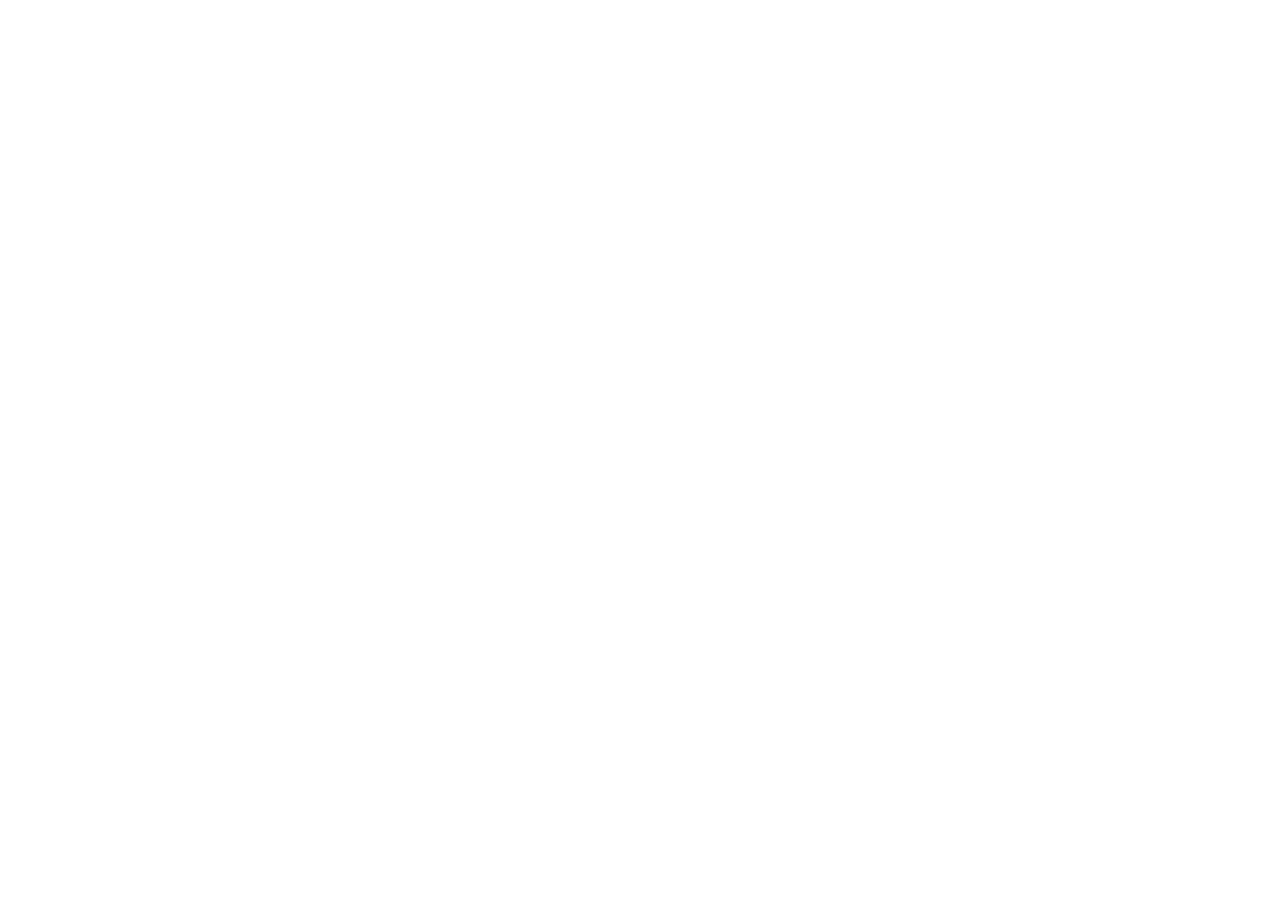
==== src/main/resources/static/index.html @ d9f6bbd1 "Story:完成首页和类型接口" ====
<!DOCTYPE html>
<html lang="en">
<head>
    <meta charset="UTF-8">
    <title>Index</title>
    <script src="./uikit/js/uikit.min.js"></script>
</head>
<body>

<div id="header"></div>
<div id="body"></div>
<div id="footer"></div>


<script src="./layui/layui.all.js"></script>
<script>
    $ = layui.$;
    $("#header").load("/nav");

</script>
</body>
</html>
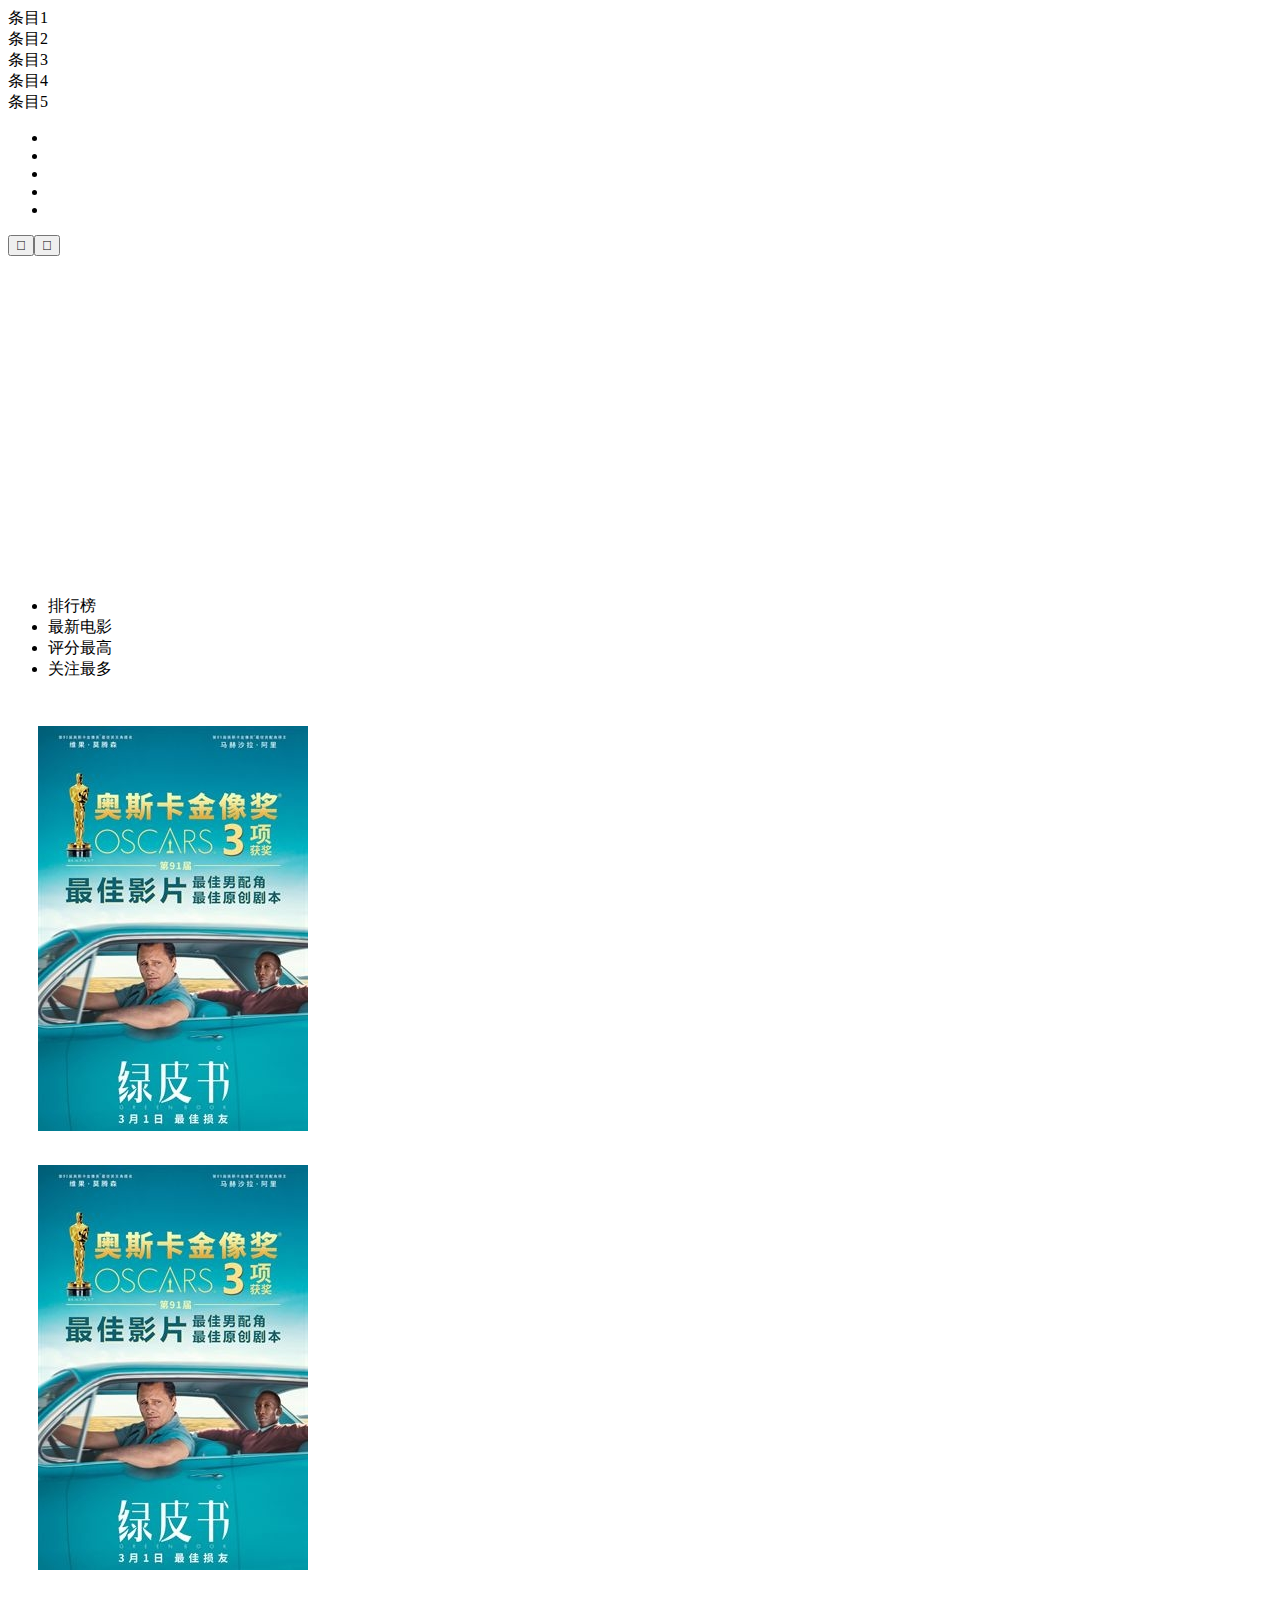
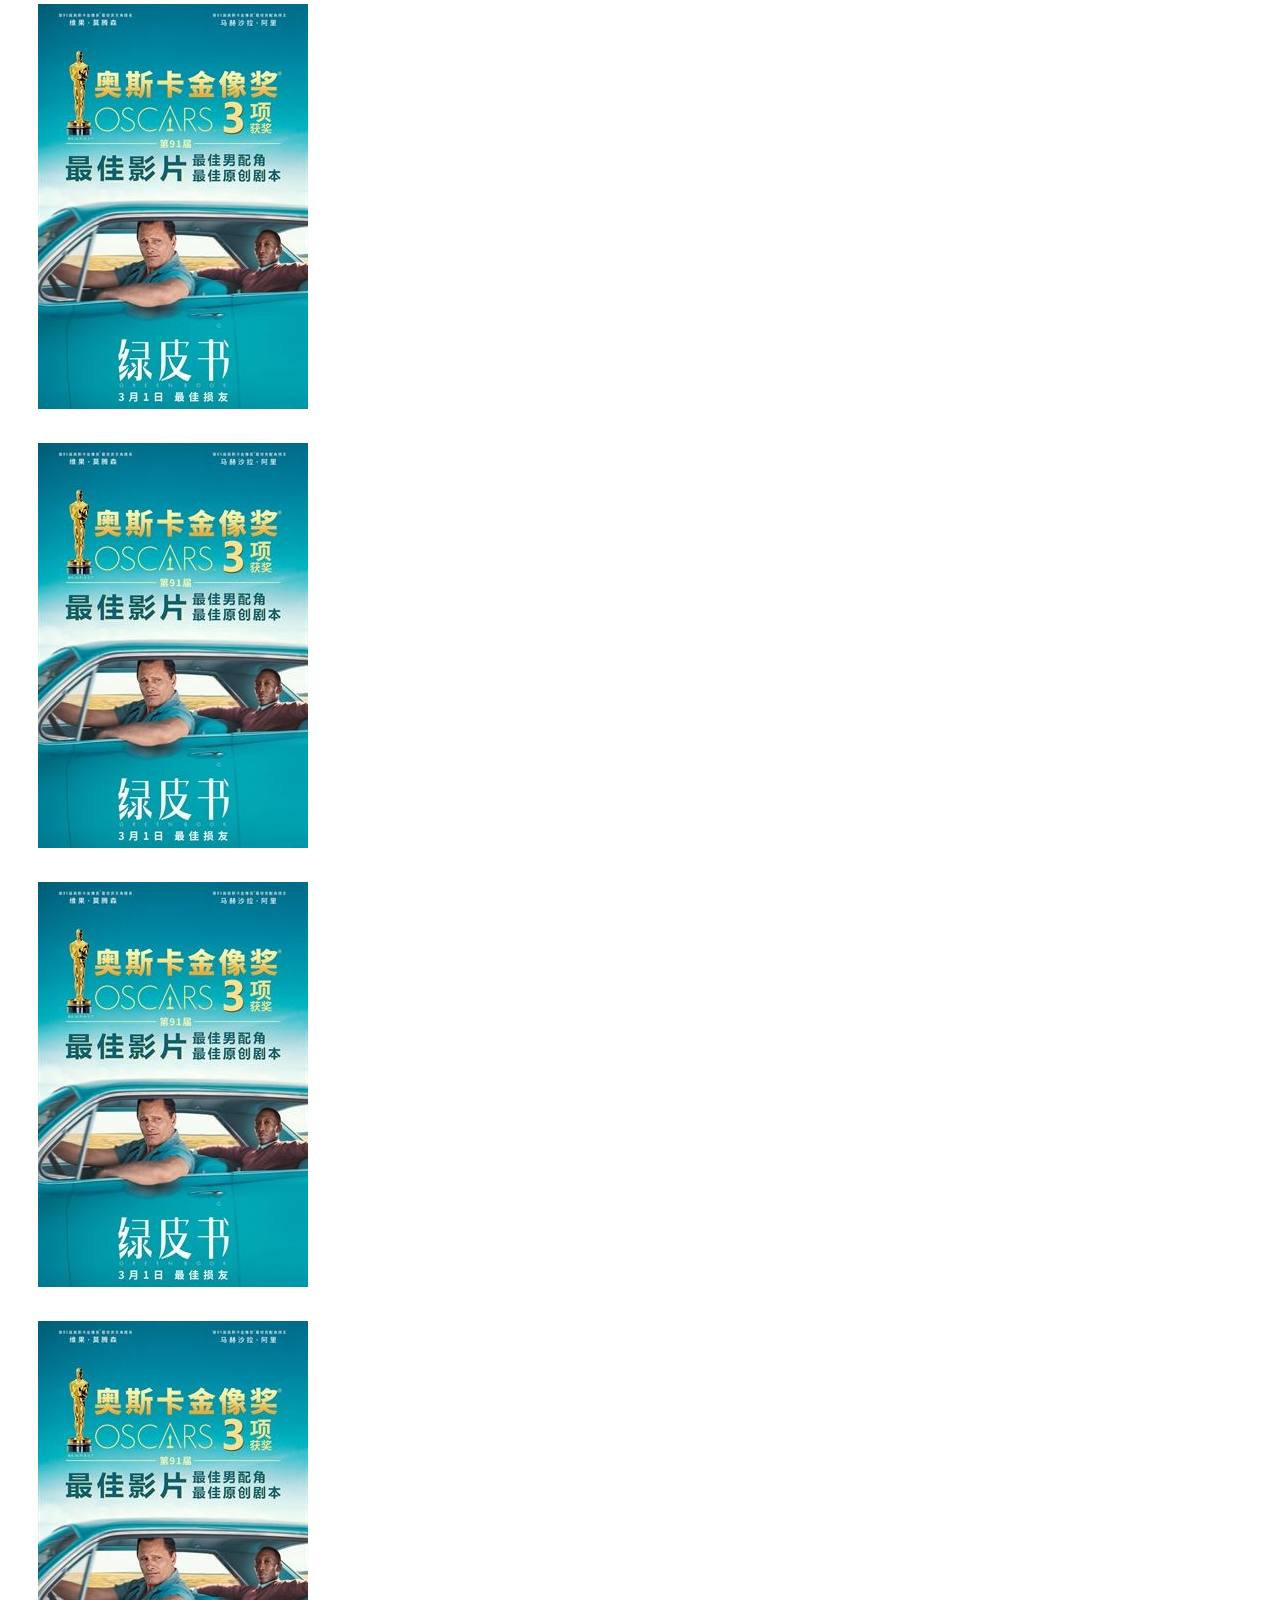
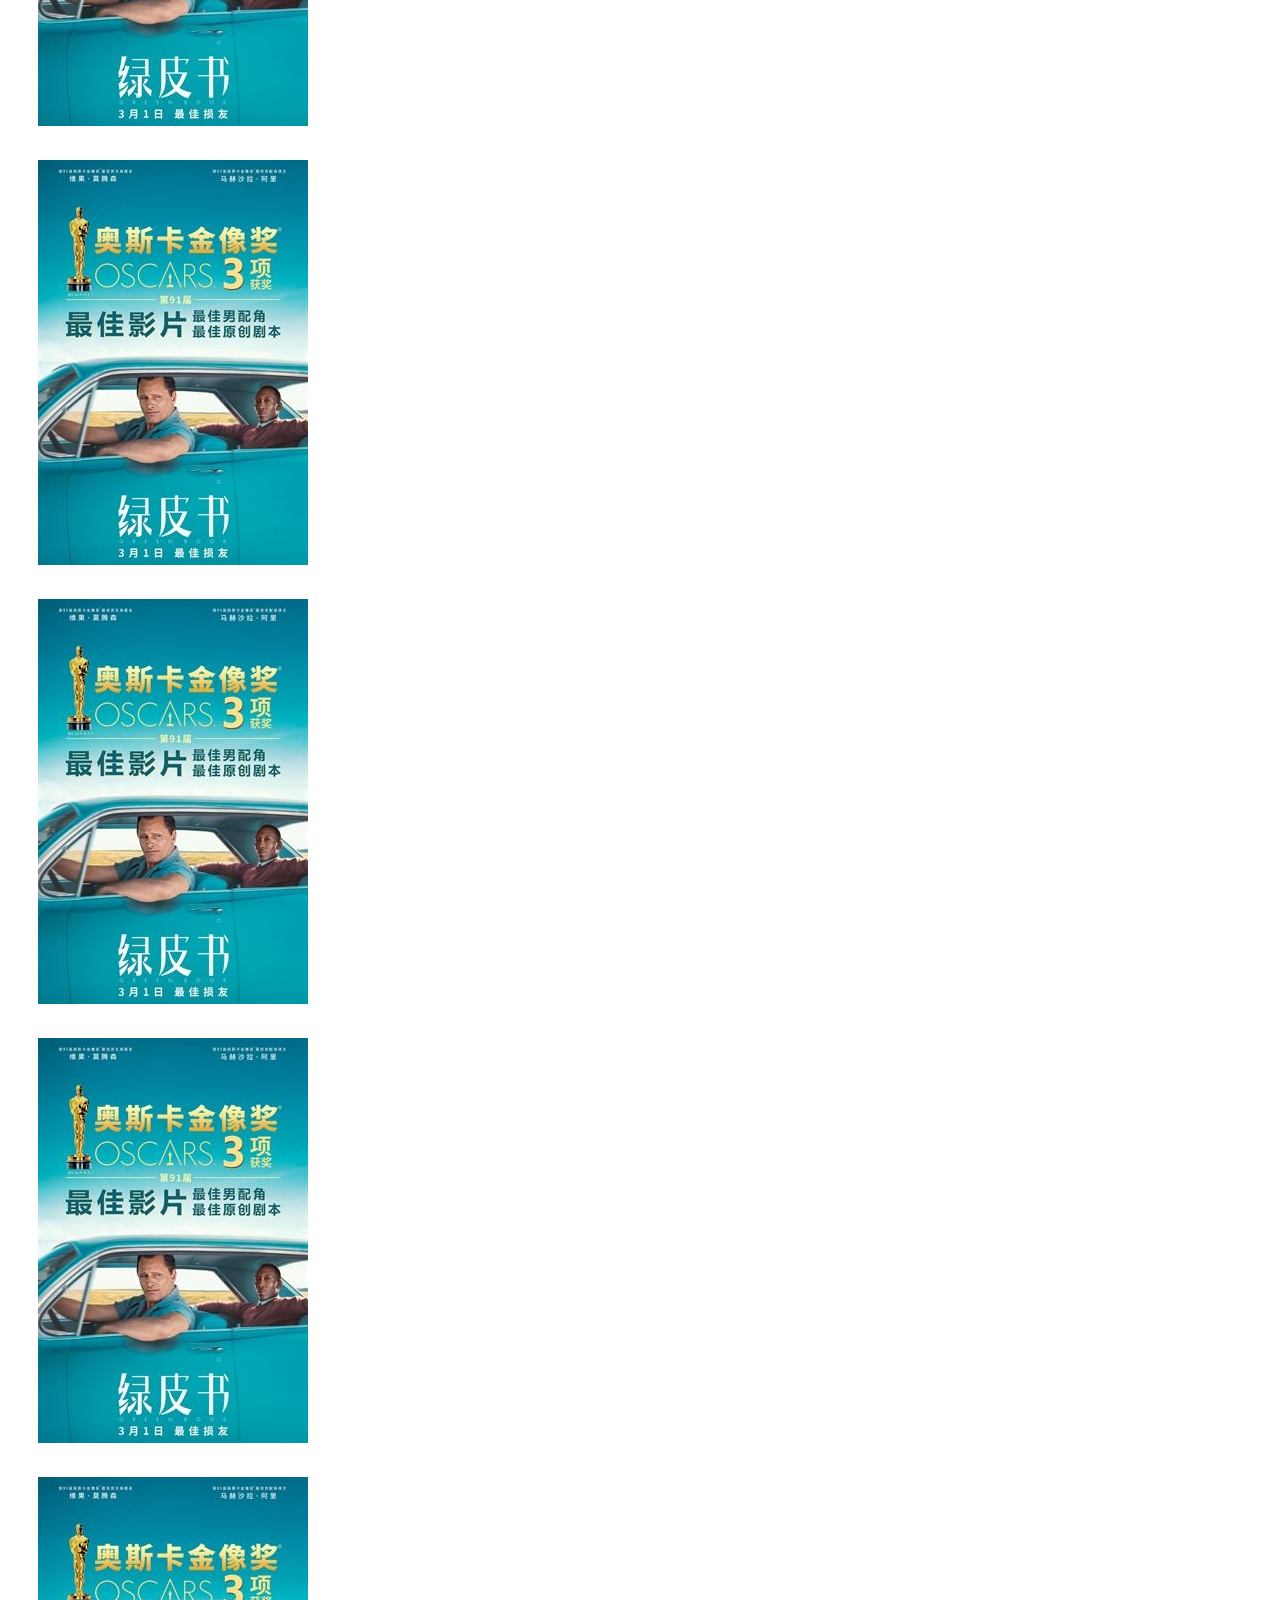
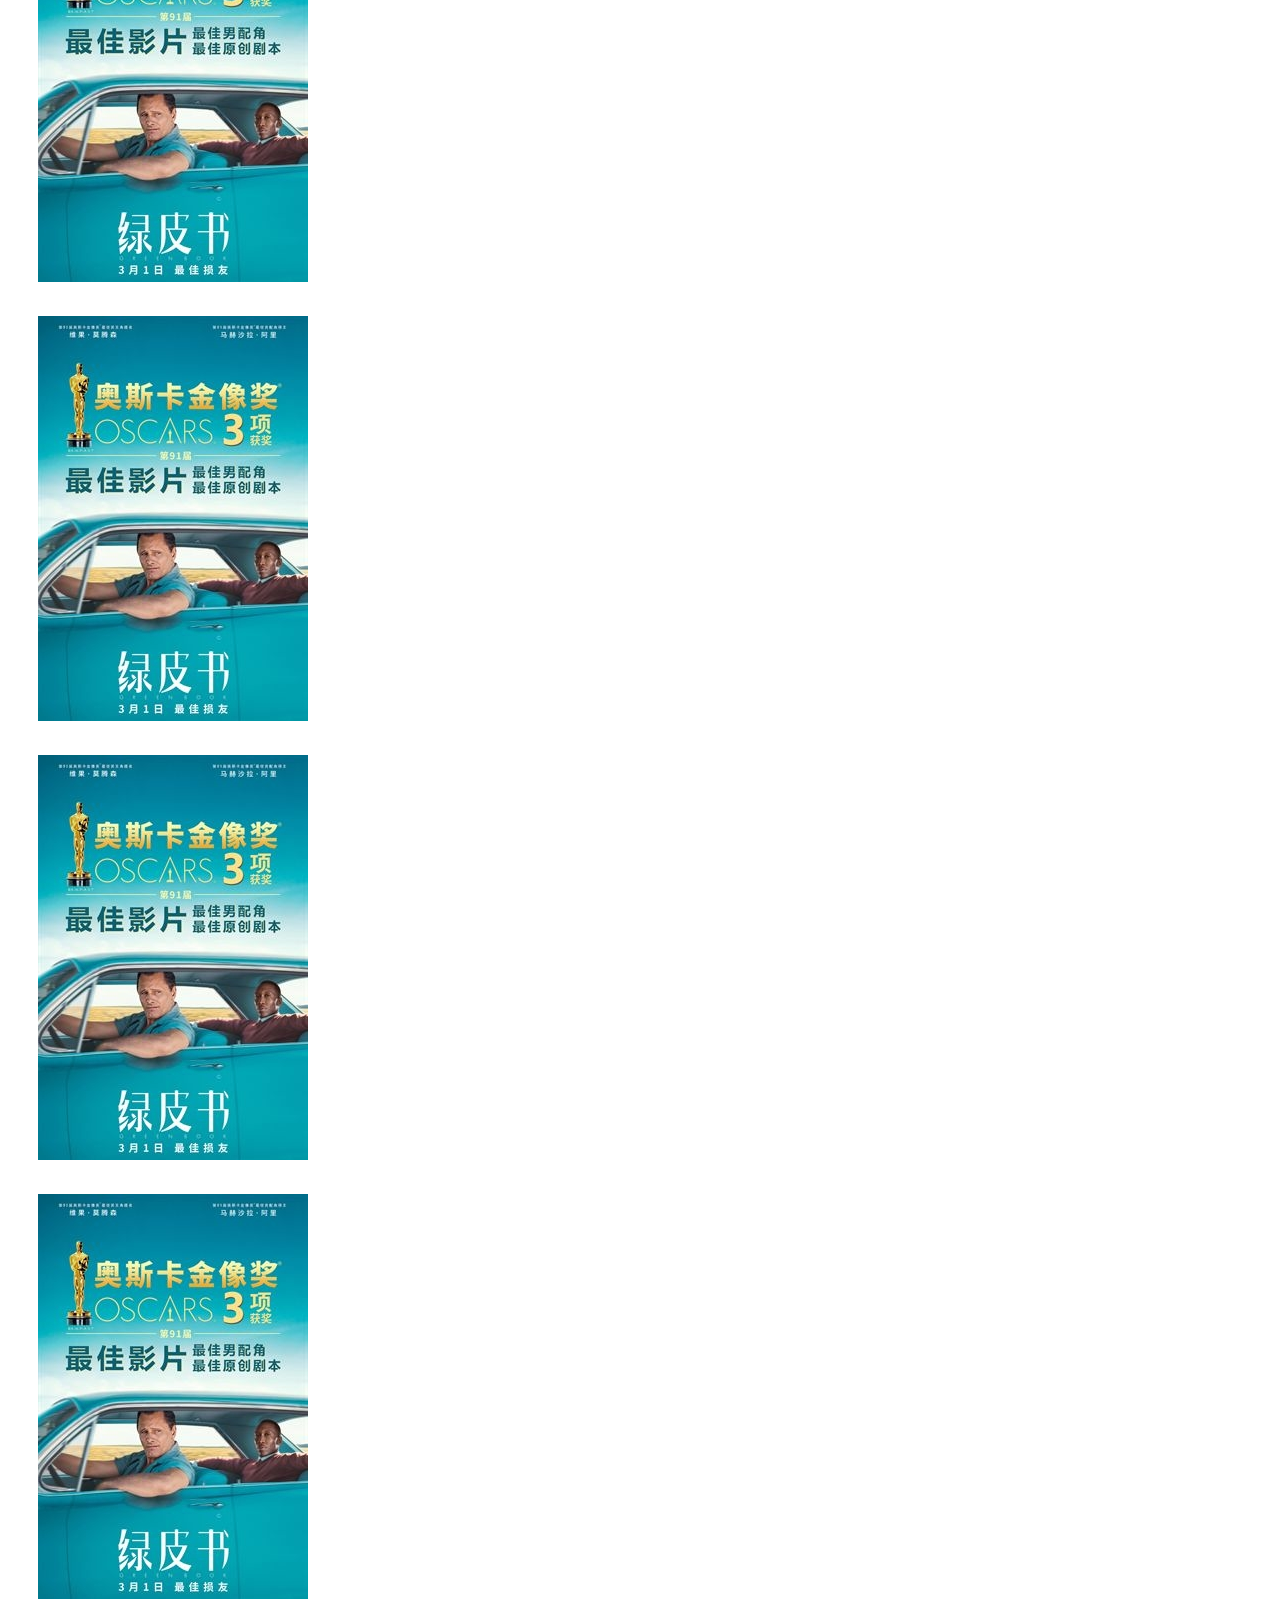
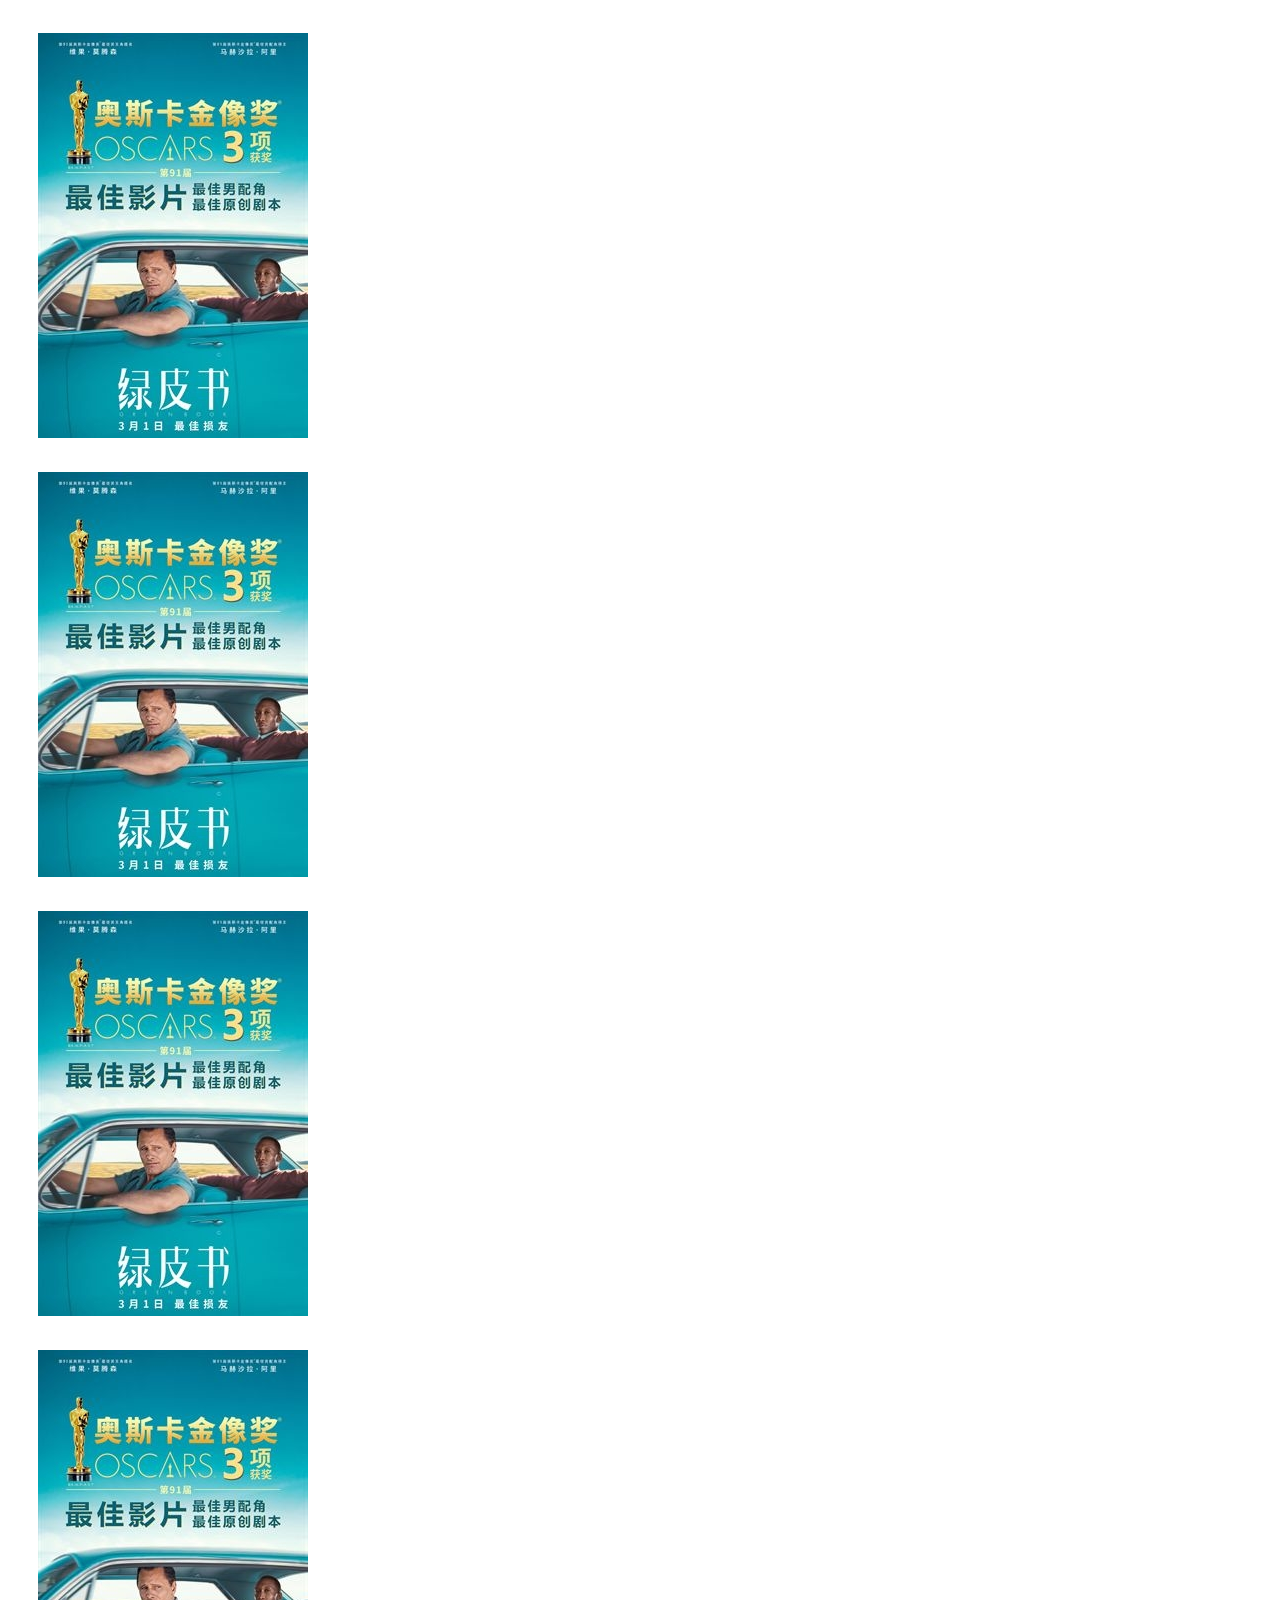
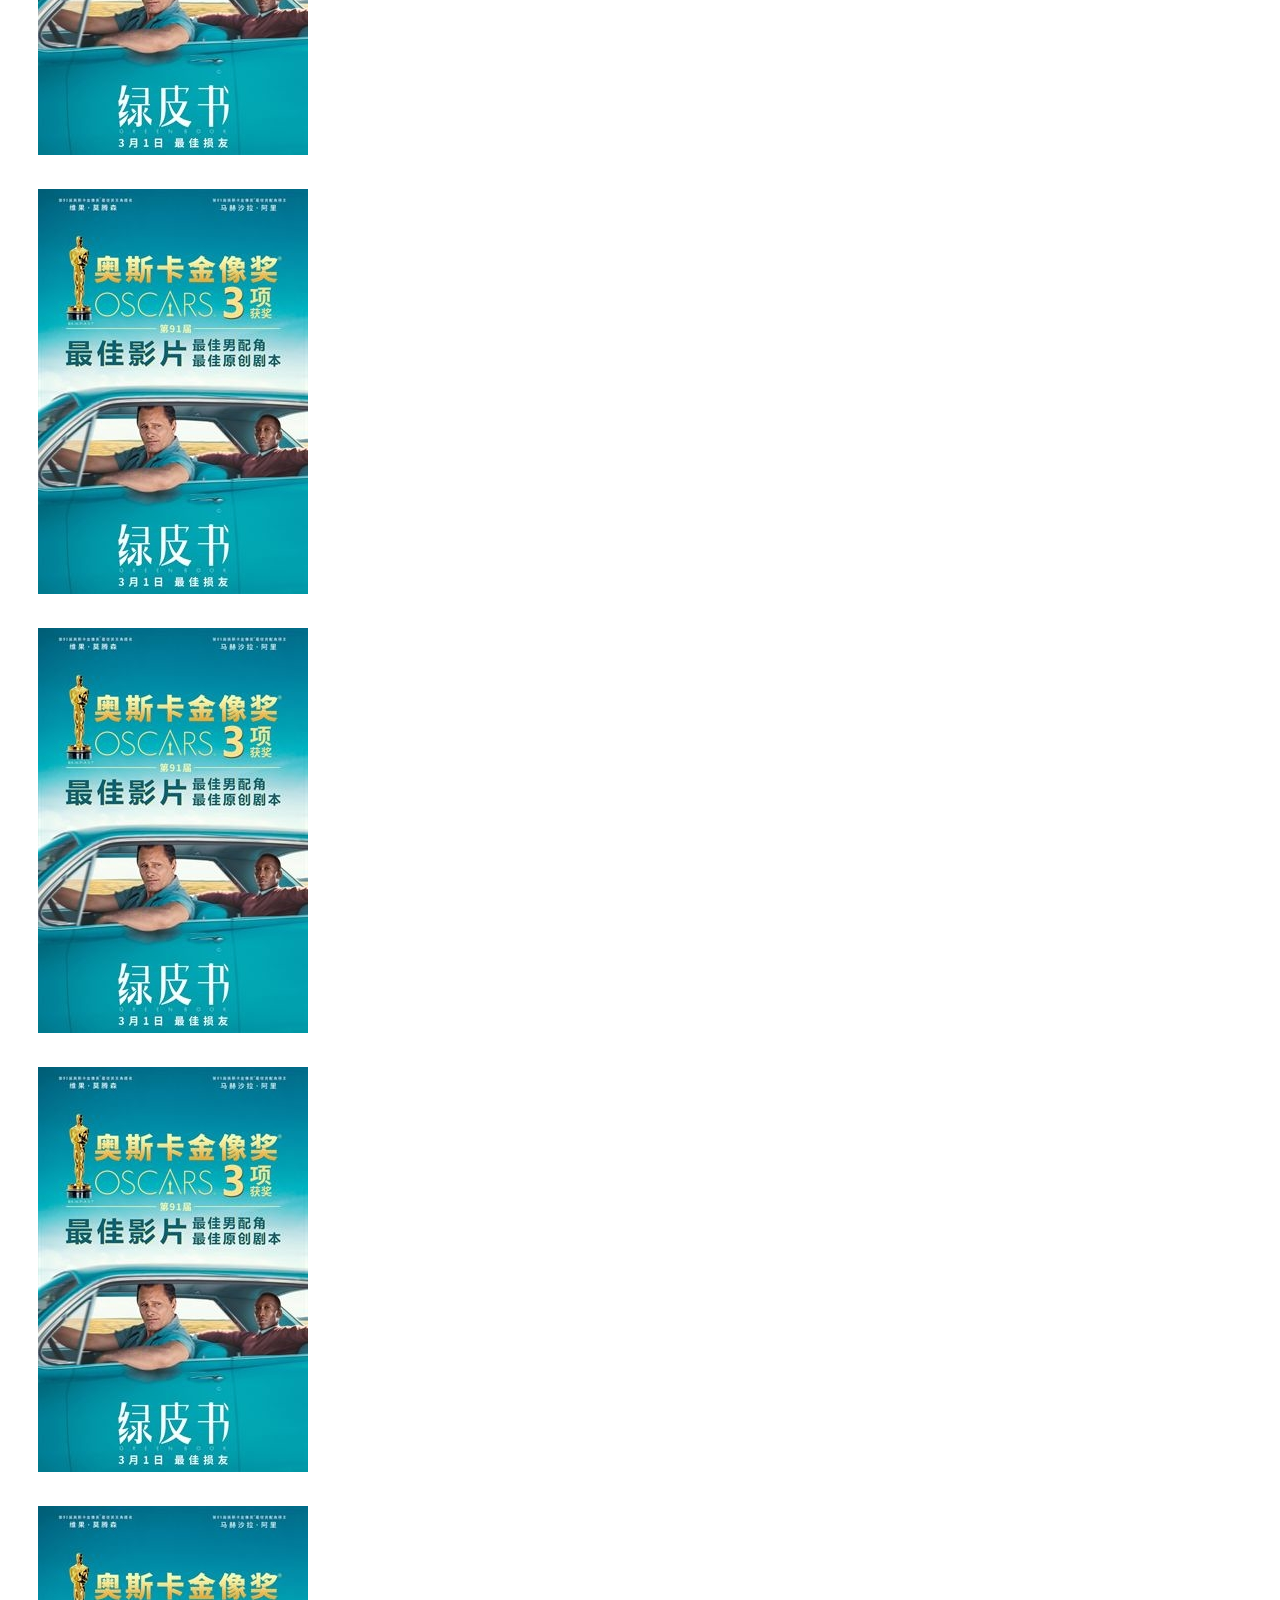
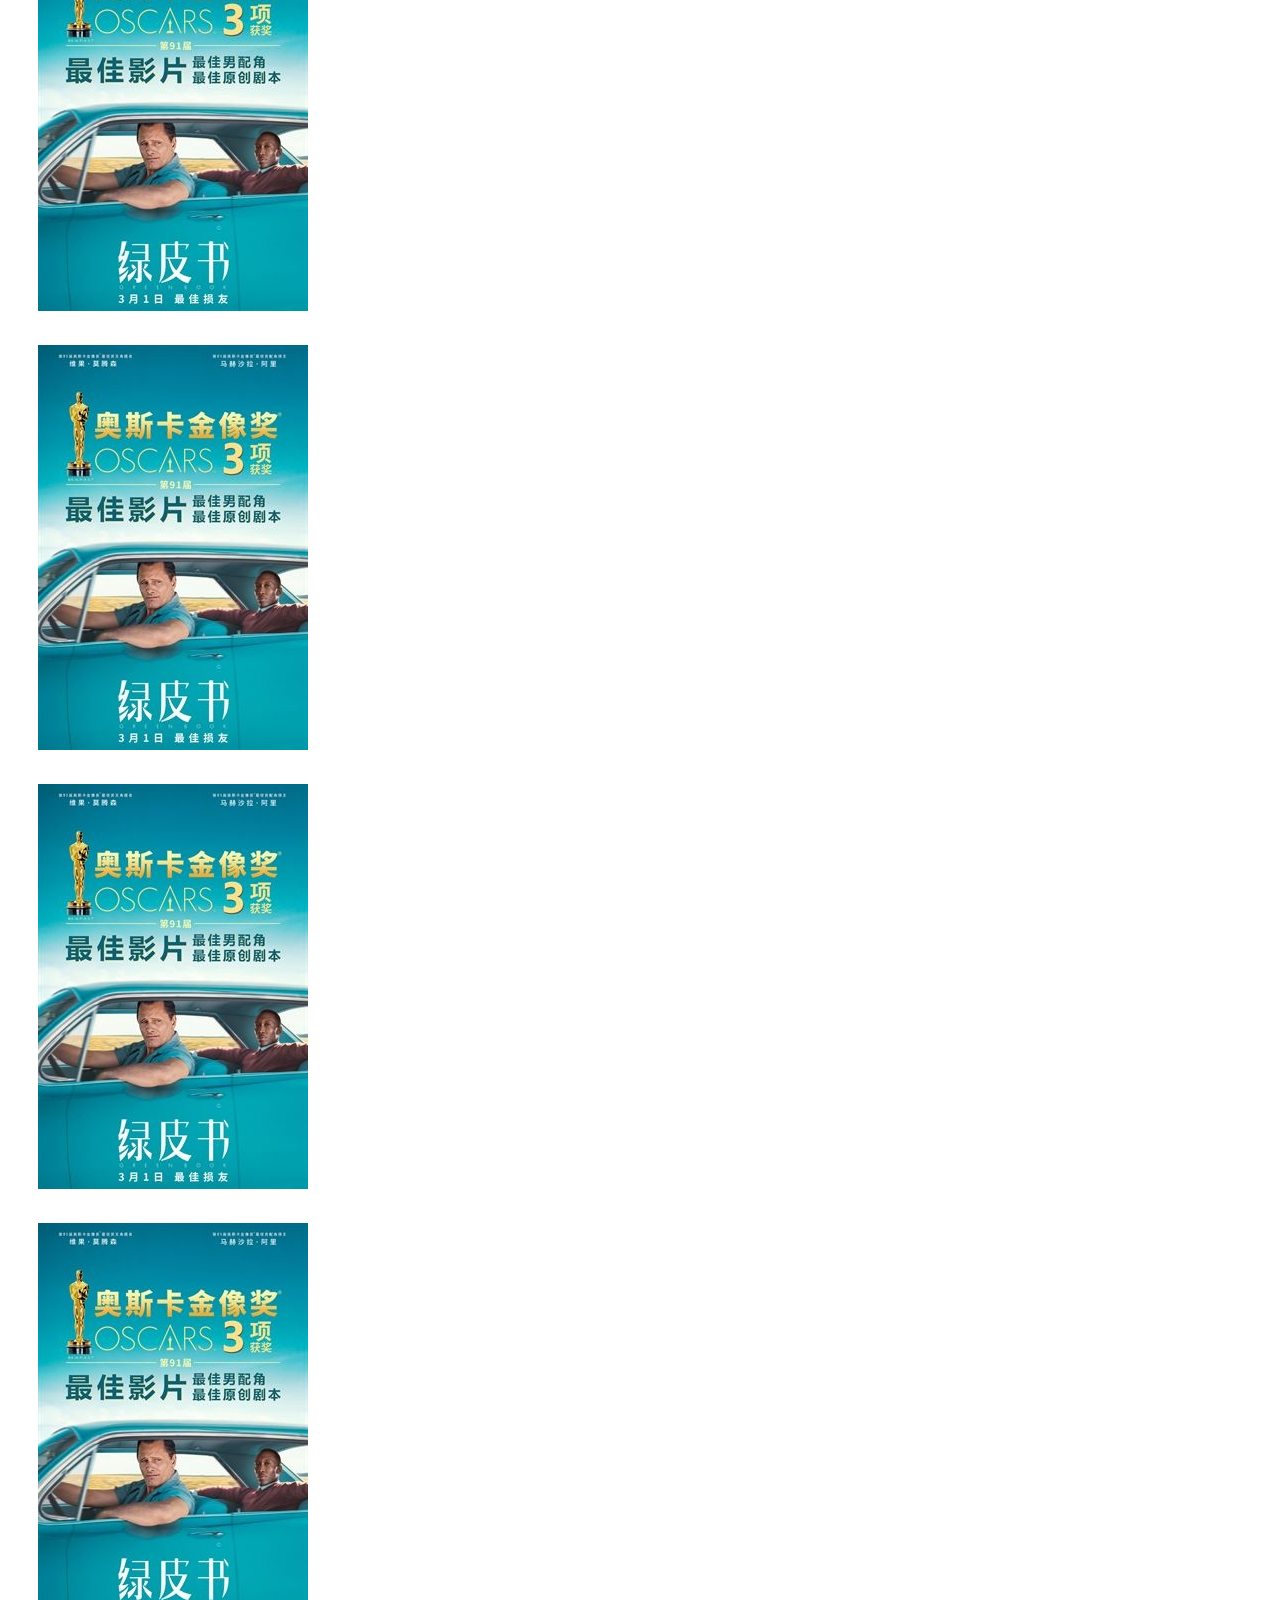
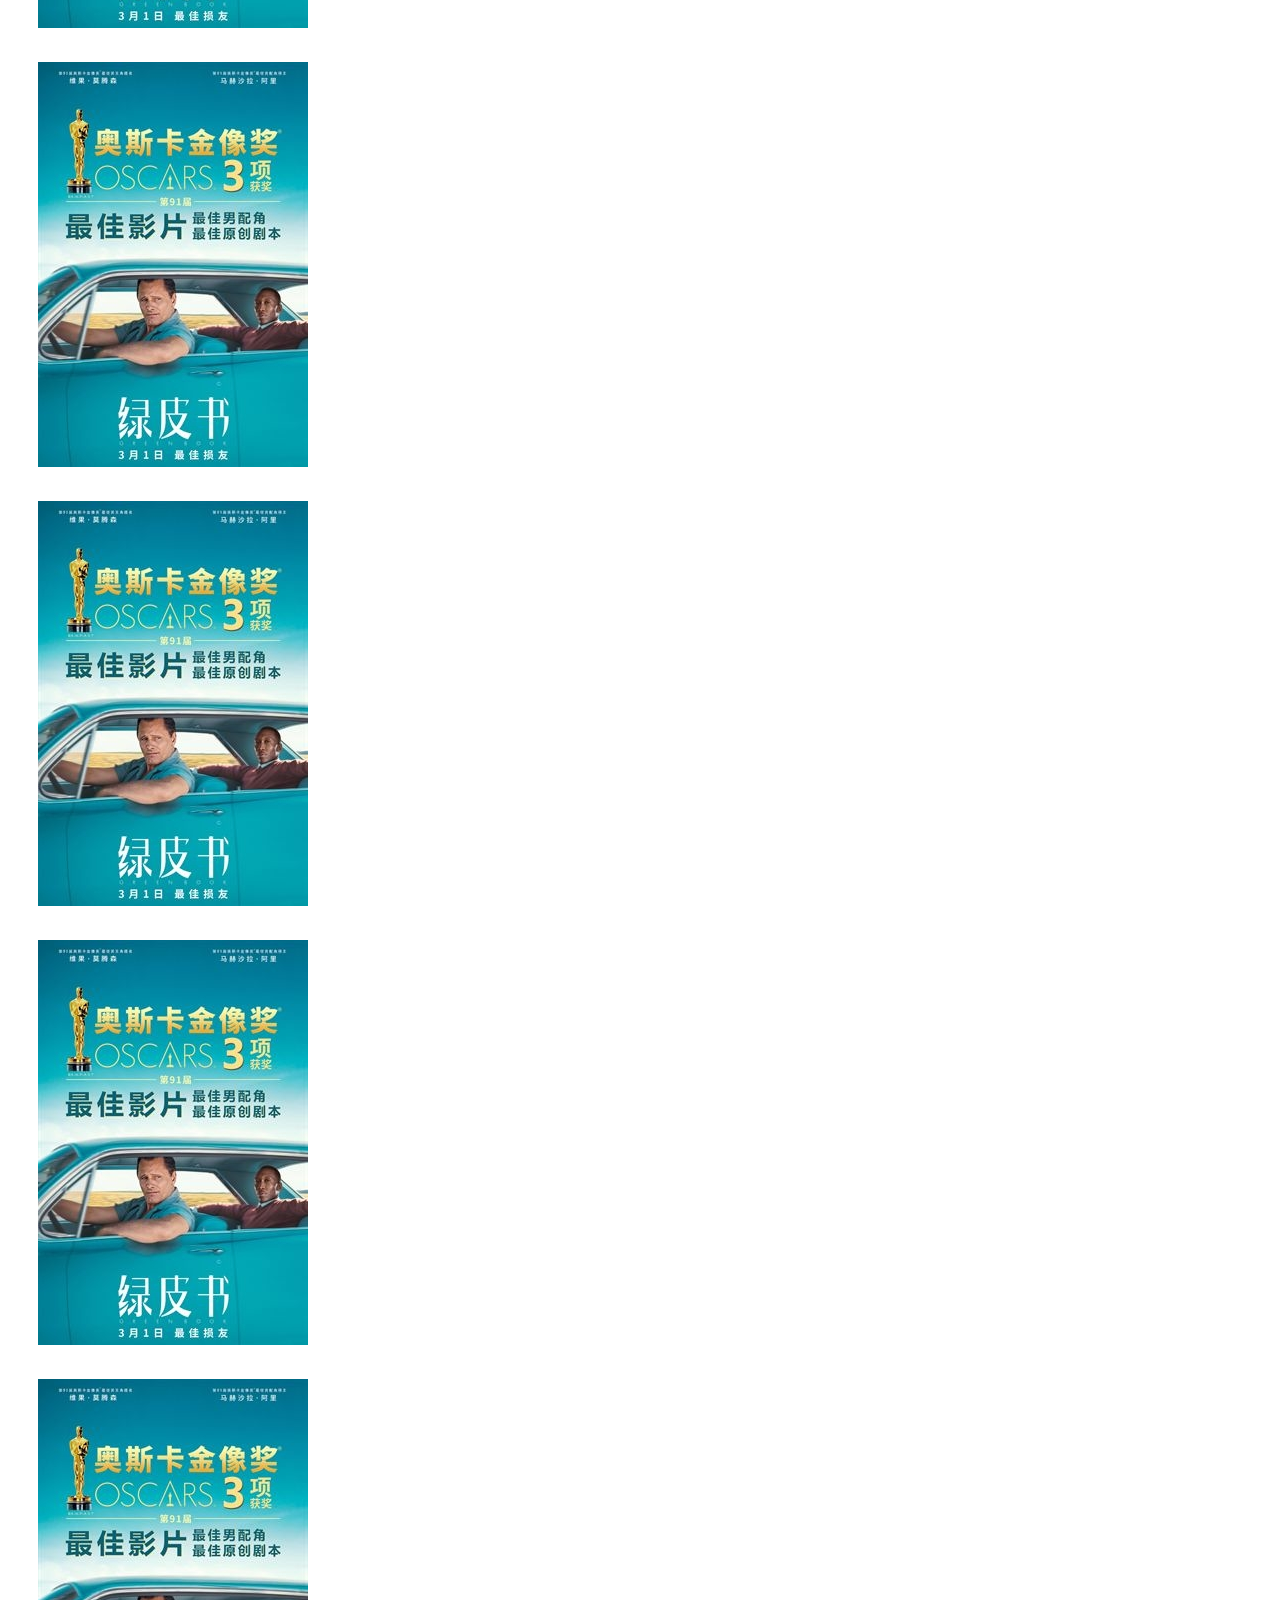
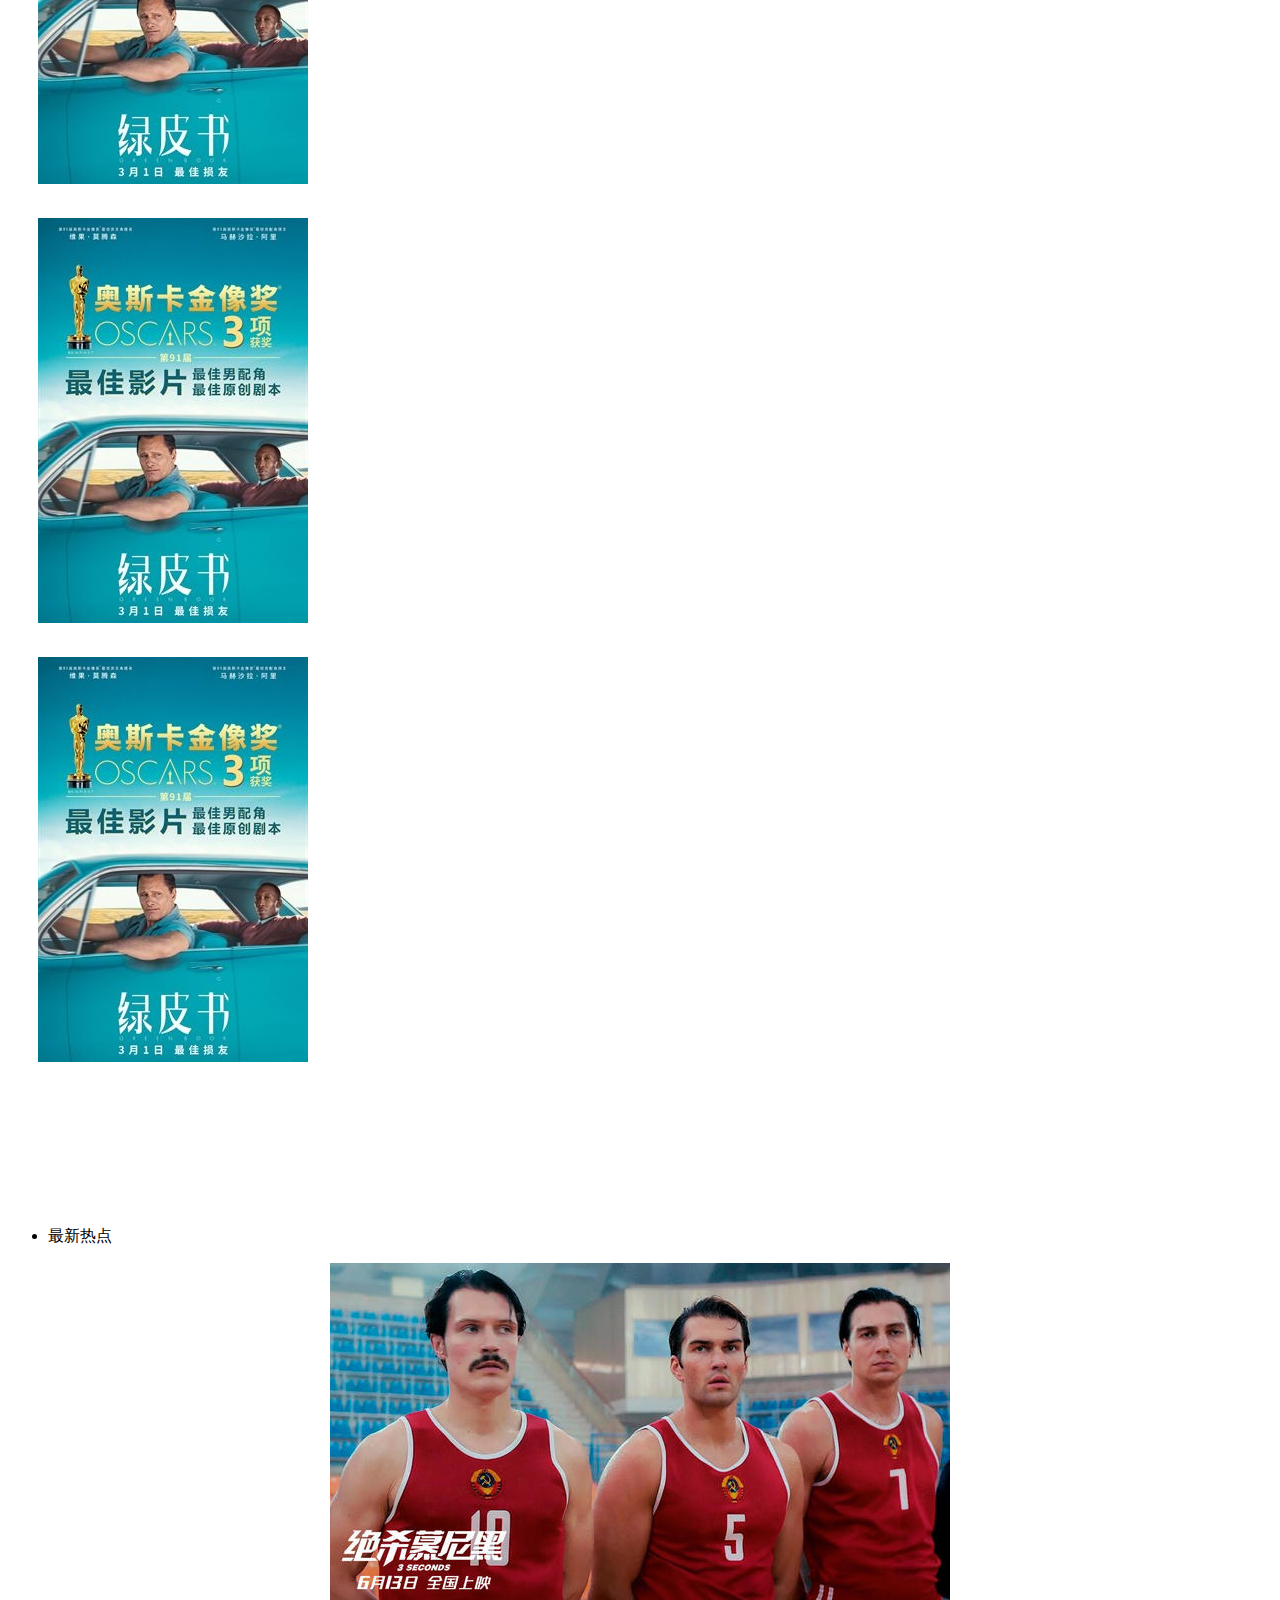
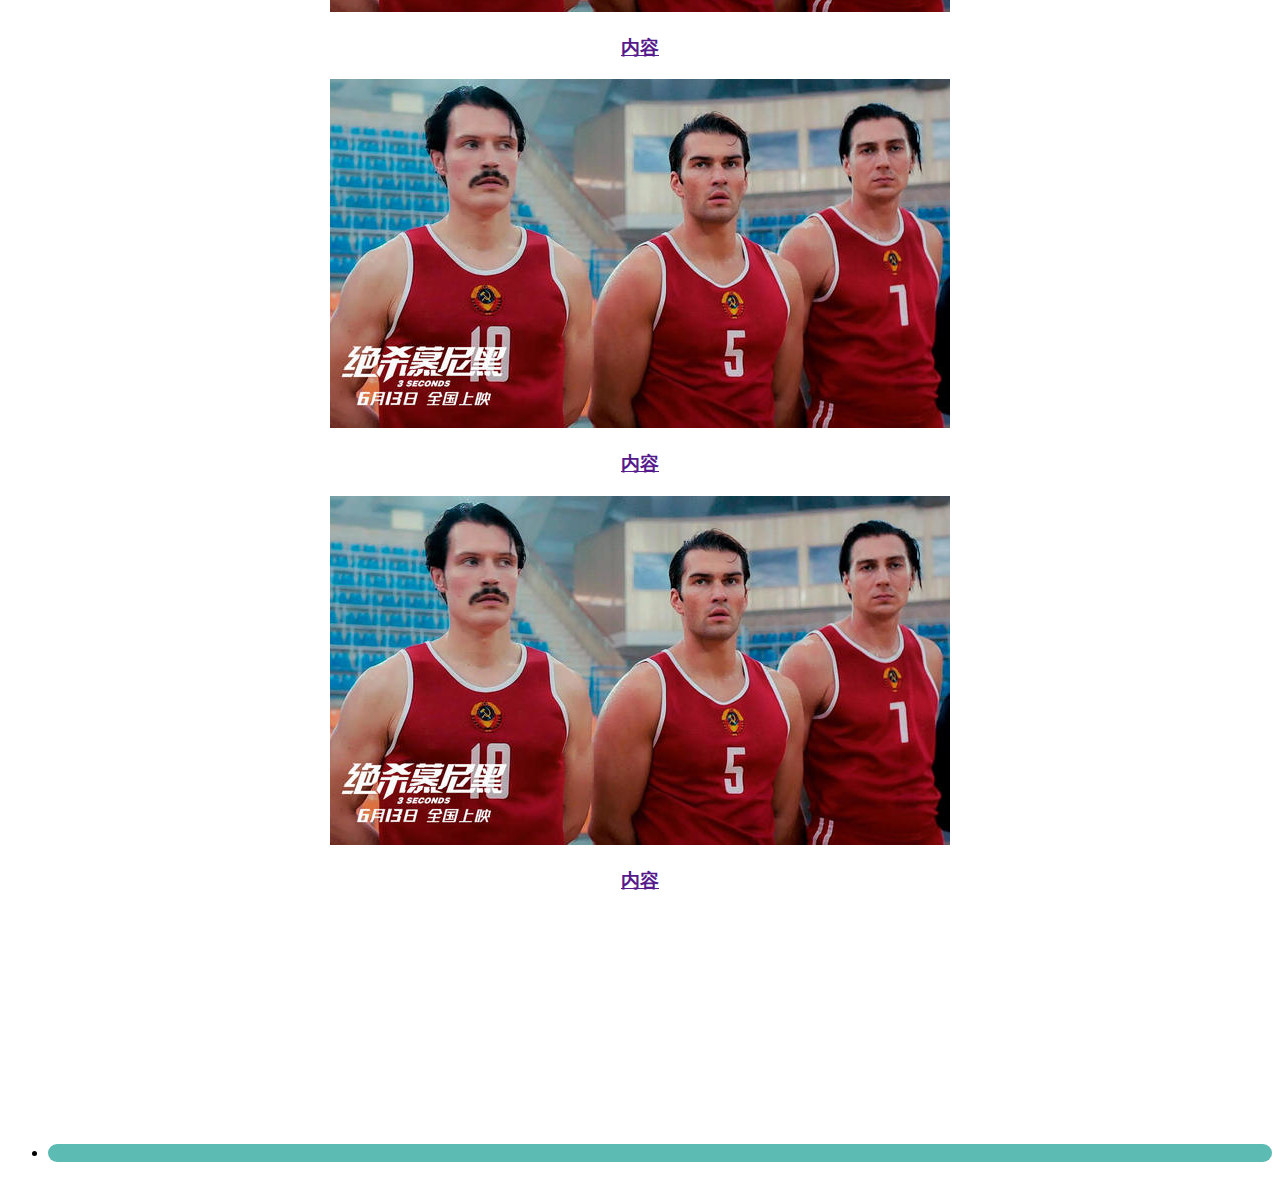
==== commit ad549ada: "完成index页面基本框架" ====
--- a/src/main/resources/static/index.html
+++ b/src/main/resources/static/index.html
@@ -2,20 +2,396 @@
 <html lang="en">
 <head>
     <meta charset="UTF-8">
-    <title>Index</title>
-    <script src="./uikit/js/uikit.min.js"></script>
+    <title>首页</title>
+    <link rel="stylesheet" href="css/index.css">
+    <link rel="stylesheet" href="css/common/imagehover.min.css">
 </head>
 <body>
-
-<div id="header"></div>
-<div id="body"></div>
-<div id="footer"></div>
-
-
-<script src="./layui/layui.all.js"></script>
+<nav id="header"></nav>
+<div class="layui-container">
+    <div class></div>
+    <div id="body">
+        <div class="layui-row">
+            <div class="layui-carousel" id="headline">
+                <div carousel-item>
+                    <div>条目1</div>
+                    <div>条目2</div>
+                    <div>条目3</div>
+                    <div>条目4</div>
+                    <div>条目5</div>
+                </div>
+            </div>
+        </div>
+    </div>
+    <br><br><br><br>
+    <div class="layui-row">
+        <div class="layui-tab layui-tab-brief" lay-filter="docDemoTabBrief">
+            <ul class="layui-tab-title">
+                <li class="layui-this">排行榜</li>
+                <li>最新电影</li>
+                <li>评分最高</li>
+                <li>关注最多</li>
+            </ul>
+            <div class="layui-tab-content">
+                <div class="layui-tab-item layui-show layui-anim layui-anim-upbit">
+                    <div class="layui-row" style="margin: auto">
+                        <div class="layui-col-md2" style="margin-left: 30px">
+                            <figure class="imghvr-fade" style="margin-top: 30px">
+                                <img src="img/demo/download.jpg">
+                                <figcaption>
+                                    Hover Content
+                                </figcaption>
+                                <a href="#"></a>
+                            </figure>
+                        </div>
+                        <div class="layui-col-md2" style="margin-left: 30px">
+                            <figure class="imghvr-fade" style="margin-top: 30px">
+                                <img src="img/demo/download.jpg">
+                                <figcaption>
+                                    Hover Content
+                                </figcaption>
+                                <a href="#"></a>
+                            </figure>
+                        </div>
+                        <div class="layui-col-md2" style="margin-left: 30px">
+                            <figure class="imghvr-fade" style="margin-top: 30px">
+                                <img src="img/demo/download.jpg">
+                                <figcaption>
+                                    Hover Content
+                                </figcaption>
+                                <a href="#"></a>
+                            </figure>
+                        </div>
+                        <div class="layui-col-md2" style="margin-left: 30px">
+                            <figure class="imghvr-fade" style="margin-top: 30px">
+                                <img src="img/demo/download.jpg">
+                                <figcaption>
+                                    Hover Content
+                                </figcaption>
+                                <a href="#"></a>
+                            </figure>
+                        </div>
+                        <div class="layui-col-md2" style="margin-left: 30px">
+                            <figure class="imghvr-fade" style="margin-top: 30px">
+                                <img src="img/demo/download.jpg">
+                                <figcaption>
+                                    Hover Content
+                                </figcaption>
+                                <a href="#"></a>
+                            </figure>
+                        </div>
+                    </div>
+
+                </div>
+
+                <div class="layui-tab-item layui-anim layui-anim-upbit">
+                    <div class="layui-row" style="margin: auto">
+                        <div class="layui-col-md2" style="margin-left: 30px">
+                            <figure class="imghvr-fade" style="margin-top: 30px">
+                                <img src="img/demo/download.jpg">
+                                <figcaption>
+                                    Hover Content
+                                </figcaption>
+                                <a href="#"></a>
+                            </figure>
+                        </div>
+                        <div class="layui-col-md2" style="margin-left: 30px">
+                            <figure class="imghvr-fade" style="margin-top: 30px">
+                                <img src="img/demo/download.jpg">
+                                <figcaption>
+                                    Hover Content
+                                </figcaption>
+                                <a href="#"></a>
+                            </figure>
+                        </div>
+                        <div class="layui-col-md2" style="margin-left: 30px">
+                            <figure class="imghvr-fade" style="margin-top: 30px">
+                                <img src="img/demo/download.jpg">
+                                <figcaption>
+                                    Hover Content
+                                </figcaption>
+                                <a href="#"></a>
+                            </figure>
+                        </div>
+                        <div class="layui-col-md2" style="margin-left: 30px">
+                            <figure class="imghvr-fade" style="margin-top: 30px">
+                                <img src="img/demo/download.jpg">
+                                <figcaption>
+                                    Hover Content
+                                </figcaption>
+                                <a href="#"></a>
+                            </figure>
+                        </div>
+                        <div class="layui-col-md2" style="margin-left: 30px">
+                            <figure class="imghvr-fade" style="margin-top: 30px">
+                                <img src="img/demo/download.jpg">
+                                <figcaption>
+                                    Hover Content
+                                </figcaption>
+                                <a href="#"></a>
+                            </figure>
+                        </div>
+                    </div>
+                </div>
+
+                <div class="layui-tab-item layui-anim layui-anim-upbit">
+                    <div class="layui-row" style="margin: auto">
+                        <div class="layui-col-md2" style="margin-left: 30px">
+                            <figure class="imghvr-fade" style="margin-top: 30px">
+                                <img src="img/demo/download.jpg">
+                                <figcaption>
+                                    Hover Content
+                                </figcaption>
+                                <a href="#"></a>
+                            </figure>
+                        </div>
+                        <div class="layui-col-md2" style="margin-left: 30px">
+                            <figure class="imghvr-fade" style="margin-top: 30px">
+                                <img src="img/demo/download.jpg">
+                                <figcaption>
+                                    Hover Content
+                                </figcaption>
+                                <a href="#"></a>
+                            </figure>
+                        </div>
+                        <div class="layui-col-md2" style="margin-left: 30px">
+                            <figure class="imghvr-fade" style="margin-top: 30px">
+                                <img src="img/demo/download.jpg">
+                                <figcaption>
+                                    Hover Content
+                                </figcaption>
+                                <a href="#"></a>
+                            </figure>
+                        </div>
+                        <div class="layui-col-md2" style="margin-left: 30px">
+                            <figure class="imghvr-fade" style="margin-top: 30px">
+                                <img src="img/demo/download.jpg">
+                                <figcaption>
+                                    Hover Content
+                                </figcaption>
+                                <a href="#"></a>
+                            </figure>
+                        </div>
+                        <div class="layui-col-md2" style="margin-left: 30px">
+                            <figure class="imghvr-fade" style="margin-top: 30px">
+                                <img src="img/demo/download.jpg">
+                                <figcaption>
+                                    Hover Content
+                                </figcaption>
+                                <a href="#"></a>
+                            </figure>
+                        </div>
+                    </div>
+                </div>
+
+                <div class="layui-tab-item layui-anim layui-anim-upbit">
+                    <div class="layui-row" style="margin: auto">
+                        <div class="layui-col-md2" style="margin-left: 30px">
+                            <figure class="imghvr-fade" style="margin-top: 30px">
+                                <img src="img/demo/download.jpg">
+                                <figcaption>
+                                    Hover Content
+                                </figcaption>
+                                <a href="#"></a>
+                            </figure>
+                        </div>
+                        <div class="layui-col-md2" style="margin-left: 30px">
+                            <figure class="imghvr-fade" style="margin-top: 30px">
+                                <img src="img/demo/download.jpg">
+                                <figcaption>
+                                    Hover Content
+                                </figcaption>
+                                <a href="#"></a>
+                            </figure>
+                        </div>
+                        <div class="layui-col-md2" style="margin-left: 30px">
+                            <figure class="imghvr-fade" style="margin-top: 30px">
+                                <img src="img/demo/download.jpg">
+                                <figcaption>
+                                    Hover Content
+                                </figcaption>
+                                <a href="#"></a>
+                            </figure>
+                        </div>
+                        <div class="layui-col-md2" style="margin-left: 30px">
+                            <figure class="imghvr-fade" style="margin-top: 30px">
+                                <img src="img/demo/download.jpg">
+                                <figcaption>
+                                    Hover Content
+                                </figcaption>
+                                <a href="#"></a>
+                            </figure>
+                        </div>
+                        <div class="layui-col-md2" style="margin-left: 30px">
+                            <figure class="imghvr-fade" style="margin-top: 30px">
+                                <img src="img/demo/download.jpg">
+                                <figcaption>
+                                    Hover Content
+                                </figcaption>
+                                <a href="#"></a>
+                            </figure>
+                        </div>
+                    </div>
+                </div>
+
+                <div class="layui-tab-item layui-anim layui-anim-upbit">
+                    <div class="layui-row" style="margin: auto">
+                        <div class="layui-col-md2" style="margin-left: 30px">
+                            <figure class="imghvr-fade" style="margin-top: 30px">
+                                <img src="img/demo/download.jpg">
+                                <figcaption>
+                                    Hover Content
+                                </figcaption>
+                                <a href="#"></a>
+                            </figure>
+                        </div>
+                        <div class="layui-col-md2" style="margin-left: 30px">
+                            <figure class="imghvr-fade" style="margin-top: 30px">
+                                <img src="img/demo/download.jpg">
+                                <figcaption>
+                                    Hover Content
+                                </figcaption>
+                                <a href="#"></a>
+                            </figure>
+                        </div>
+                        <div class="layui-col-md2" style="margin-left: 30px">
+                            <figure class="imghvr-fade" style="margin-top: 30px">
+                                <img src="img/demo/download.jpg">
+                                <figcaption>
+                                    Hover Content
+                                </figcaption>
+                                <a href="#"></a>
+                            </figure>
+                        </div>
+                        <div class="layui-col-md2" style="margin-left: 30px">
+                            <figure class="imghvr-fade" style="margin-top: 30px">
+                                <img src="img/demo/download.jpg">
+                                <figcaption>
+                                    Hover Content
+                                </figcaption>
+                                <a href="#"></a>
+                            </figure>
+                        </div>
+                        <div class="layui-col-md2" style="margin-left: 30px">
+                            <figure class="imghvr-fade" style="margin-top: 30px">
+                                <img src="img/demo/download.jpg">
+                                <figcaption>
+                                    Hover Content
+                                </figcaption>
+                                <a href="#"></a>
+                            </figure>
+                        </div>
+                    </div>
+                </div>
+
+                <div class="layui-tab-item layui-anim layui-anim-upbit">
+                    <div class="layui-row" style="margin: auto">
+                        <div class="layui-col-md2" style="margin-left: 30px">
+                            <figure class="imghvr-fade" style="margin-top: 30px">
+                                <img src="img/demo/download.jpg">
+                                <figcaption>
+                                    Hover Content
+                                </figcaption>
+                                <a href="#"></a>
+                            </figure>
+                        </div>
+                        <div class="layui-col-md2" style="margin-left: 30px">
+                            <figure class="imghvr-fade" style="margin-top: 30px">
+                                <img src="img/demo/download.jpg">
+                                <figcaption>
+                                    Hover Content
+                                </figcaption>
+                                <a href="#"></a>
+                            </figure>
+                        </div>
+                        <div class="layui-col-md2" style="margin-left: 30px">
+                            <figure class="imghvr-fade" style="margin-top: 30px">
+                                <img src="img/demo/download.jpg">
+                                <figcaption>
+                                    Hover Content
+                                </figcaption>
+                                <a href="#"></a>
+                            </figure>
+                        </div>
+                        <div class="layui-col-md2" style="margin-left: 30px">
+                            <figure class="imghvr-fade" style="margin-top: 30px">
+                                <img src="img/demo/download.jpg">
+                                <figcaption>
+                                    Hover Content
+                                </figcaption>
+                                <a href="#"></a>
+                            </figure>
+                        </div>
+                        <div class="layui-col-md2" style="margin-left: 30px">
+                            <figure class="imghvr-fade" style="margin-top: 30px">
+                                <img src="img/demo/download.jpg">
+                                <figcaption>
+                                    Hover Content
+                                </figcaption>
+                                <a href="#"></a>
+                            </figure>
+                        </div>
+                    </div>
+                </div>
+
+            </div>
+        </div>
+    </div>
+    <br><br><br><br> <br><br><br><br>
+    <div class="layui-row layui-col-space5">
+        <div class="layui-tab layui-tab-brief" lay-filter="docDemoTabBrief">
+            <ul class="layui-tab-title">
+                <li class="layui-this">最新热点</li>
+            </ul>
+            <div class="layui-tab-content" style="text-align: center">
+                <div class="layui-row">
+                    <div class="layui-col-md4">
+                        <a href=""><img class="new-content hvr-grow-shadow" src="img/demo/download1.jpg" alt="">
+                            <h3>内容</h3></a>
+                    </div>
+                    <div class="layui-col-md4">
+                        <a href=""><img class="new-content hvr-grow-shadow" src="img/demo/download1.jpg" alt="">
+                            <h3>内容</h3>
+                        </a>
+                    </div>
+                    <div class="layui-col-md4">
+                        <a href=""><img class="new-content hvr-grow-shadow" src="img/demo/download1.jpg" alt="">
+                            <h3>内容</h3>
+                        </a>
+                    </div>
+                </div>
+            </div>
+        </div>
+    </div>
+</div>
+<br><br><br><br> <br><br><br><br> <br><br><br><br>
+<footer id="footer"></footer>
+<script src="layui/layui.all.js"></script>
 <script>
     $ = layui.$;
     $("#header").load("/nav");
+    $("#footer").load("/footer");
+
+    layui.use('carousel', function () {
+        const carousel = layui.carousel;
+        const util = layui.util;
+
+        carousel.render({
+            elem: '#headline'
+            , width: '100%'
+            , height: '500px'
+            , arrow: 'hover'
+            , anim: 'default'
+            , trigger: 'click'
+        });
+
+        util.fixbar({
+            showHeight: 100
+        });
+
+
+    });
+
 
 </script>
 </body>
--- a/src/main/resources/static/css/index.css
+++ b/src/main/resources/static/css/index.css
@@ -0,0 +1,11 @@
+.layui-fixbar-top {
+    border-radius: 34px !important;
+    background-color: #009688a3 !important;
+}
+
+
+#header {
+    position: absolute;
+    z-index: 10 !important;
+    width: 100%;
+}
--- a/src/main/resources/static/css/common/imagehover.min.css
+++ b/src/main/resources/static/css/common/imagehover.min.css
@@ -0,0 +1,919 @@
+/*
+ * ImageHover.css - http://www.imagehover.io
+ */
+[class*=' imghvr-'], [class^=imghvr-] {
+    position: relative;
+    display: inline-block;
+    margin: 0;
+    max-width: 100%;
+    background-color: #8696a7;
+    color: #fff;
+    overflow: hidden;
+    -webkit-backface-visibility: hidden;
+    backface-visibility: hidden;
+    -moz-osx-font-smoothing: grayscale;
+    -webkit-transform: translateZ(0);
+    transform: translateZ(0)
+}
+
+[class*=' imghvr-'] > img, [class^=imghvr-] > img {
+    vertical-align: top;
+    max-width: 100%
+}
+
+[class*=' imghvr-'] figcaption, [class^=imghvr-] figcaption {
+    background-color: inherit;
+    padding: 30px;
+    position: absolute;
+    top: 0;
+    bottom: 0;
+    left: 0;
+    right: 0
+}
+
+[class*=' imghvr-'] h3, [class*=' imghvr-'] p, [class^=imghvr-] h3, [class^=imghvr-] p {
+    margin: 0;
+    padding: 0;
+    color: #fff
+}
+
+[class*=' imghvr-'] a, [class^=imghvr-] a {
+    position: absolute;
+    top: 0;
+    bottom: 0;
+    left: 0;
+    right: 0;
+    z-index: 1
+}
+
+[class*=' imghvr-'], [class*=' imghvr-'] *, [class*=' imghvr-'] :after, [class*=' imghvr-'] :before, [class*=' imghvr-']:after, [class*=' imghvr-']:before, [class^=imghvr-], [class^=imghvr-] *, [class^=imghvr-] :after, [class^=imghvr-] :before, [class^=imghvr-]:after, [class^=imghvr-]:before {
+    -webkit-box-sizing: border-box;
+    box-sizing: border-box;
+    -webkit-transition: all .35s ease;
+    transition: all .35s ease
+}
+
+.imghvr-fade figcaption, .imghvr-fade:hover > img {
+    opacity: 0
+}
+
+.imghvr-fade:hover figcaption {
+    opacity: 1
+}
+
+[class*=' imghvr-push-']:hover figcaption, [class^=imghvr-push-]:hover figcaption {
+    -webkit-transform: translate(0, 0);
+    transform: translate(0, 0)
+}
+
+.imghvr-push-up figcaption {
+    -webkit-transform: translateY(100%);
+    transform: translateY(100%)
+}
+
+.imghvr-push-down figcaption, .imghvr-push-up:hover > img {
+    -webkit-transform: translateY(-100%);
+    transform: translateY(-100%)
+}
+
+.imghvr-push-down:hover > img {
+    -webkit-transform: translateY(100%);
+    transform: translateY(100%)
+}
+
+.imghvr-push-left figcaption {
+    -webkit-transform: translateX(100%);
+    transform: translateX(100%)
+}
+
+.imghvr-push-left:hover > img, .imghvr-push-right figcaption {
+    -webkit-transform: translateX(-100%);
+    transform: translateX(-100%)
+}
+
+.imghvr-push-right:hover > img {
+    -webkit-transform: translateX(100%);
+    transform: translateX(100%)
+}
+
+[class*=' imghvr-slide-']:hover figcaption, [class^=imghvr-slide-]:hover figcaption {
+    -webkit-transform: translate(0, 0);
+    transform: translate(0, 0)
+}
+
+.imghvr-slide-up figcaption {
+    -webkit-transform: translateY(100%);
+    transform: translateY(100%);
+    background-color: inherit
+}
+
+.imghvr-slide-down figcaption {
+    -webkit-transform: translateY(-100%);
+    transform: translateY(-100%);
+    background-color: inherit
+}
+
+.imghvr-slide-left figcaption {
+    -webkit-transform: translateX(100%);
+    transform: translateX(100%);
+    background-color: inherit
+}
+
+.imghvr-slide-right figcaption {
+    -webkit-transform: translateX(-100%);
+    transform: translateX(-100%)
+}
+
+[class*=' imghvr-reveal-']:before, [class^=imghvr-reveal-]:before {
+    position: absolute;
+    top: 0;
+    bottom: 0;
+    left: 0;
+    right: 0;
+    content: '';
+    background-color: inherit
+}
+
+[class*=' imghvr-reveal-'] figcaption, [class^=imghvr-reveal-] figcaption {
+    opacity: 0
+}
+
+[class*=' imghvr-reveal-']:hover:before, [class^=imghvr-reveal-]:hover:before {
+    -webkit-transform: translate(0, 0);
+    transform: translate(0, 0)
+}
+
+[class*=' imghvr-reveal-']:hover figcaption, [class^=imghvr-reveal-]:hover figcaption {
+    opacity: 1;
+    -webkit-transition-delay: .2s;
+    transition-delay: .2s
+}
+
+.imghvr-reveal-up:before {
+    -webkit-transform: translateY(100%);
+    transform: translateY(100%)
+}
+
+.imghvr-reveal-down:before {
+    -webkit-transform: translateY(-100%);
+    transform: translateY(-100%)
+}
+
+.imghvr-reveal-left:before {
+    -webkit-transform: translateX(100%);
+    transform: translateX(100%)
+}
+
+.imghvr-reveal-right:before {
+    -webkit-transform: translateX(-100%);
+    transform: translateX(-100%)
+}
+
+[class*=' imghvr-hinge-'], [class^=imghvr-hinge-] {
+    -webkit-perspective: 50em;
+    perspective: 50em
+}
+
+[class*=' imghvr-hinge-'] figcaption, [class^=imghvr-hinge-] figcaption {
+    opacity: 0;
+    z-index: 1
+}
+
+[class*=' imghvr-hinge-']:hover img, [class^=imghvr-hinge-]:hover img {
+    opacity: 0
+}
+
+[class*=' imghvr-hinge-']:hover figcaption, [class^=imghvr-hinge-]:hover figcaption {
+    opacity: 1;
+    -webkit-transition-delay: .2s;
+    transition-delay: .2s
+}
+
+.imghvr-hinge-up img {
+    -webkit-transform-origin: 50% 0;
+    -ms-transform-origin: 50% 0;
+    transform-origin: 50% 0
+}
+
+.imghvr-hinge-up figcaption {
+    -webkit-transform: rotateX(90deg);
+    transform: rotateX(90deg);
+    -webkit-transform-origin: 50% 100%;
+    -ms-transform-origin: 50% 100%;
+    transform-origin: 50% 100%
+}
+
+.imghvr-hinge-up:hover > img {
+    -webkit-transform: rotateX(-90deg);
+    transform: rotateX(-90deg)
+}
+
+.imghvr-hinge-up:hover figcaption {
+    -webkit-transform: rotateX(0);
+    transform: rotateX(0)
+}
+
+.imghvr-hinge-down img {
+    -webkit-transform-origin: 50% 100%;
+    -ms-transform-origin: 50% 100%;
+    transform-origin: 50% 100%
+}
+
+.imghvr-hinge-down figcaption {
+    -webkit-transform: rotateX(-90deg);
+    transform: rotateX(-90deg);
+    -webkit-transform-origin: 50% -50%;
+    -ms-transform-origin: 50% -50%;
+    transform-origin: 50% -50%
+}
+
+.imghvr-hinge-down:hover > img {
+    -webkit-transform: rotateX(90deg);
+    transform: rotateX(90deg);
+    opacity: 0
+}
+
+.imghvr-hinge-down:hover figcaption {
+    -webkit-transform: rotateX(0);
+    transform: rotateX(0)
+}
+
+.imghvr-hinge-left img {
+    -webkit-transform-origin: 0 50%;
+    -ms-transform-origin: 0 50%;
+    transform-origin: 0 50%
+}
+
+.imghvr-hinge-left figcaption {
+    -webkit-transform: rotateY(-90deg);
+    transform: rotateY(-90deg);
+    -webkit-transform-origin: 100% 50%;
+    -ms-transform-origin: 100% 50%;
+    transform-origin: 100% 50%
+}
+
+.imghvr-hinge-left:hover > img {
+    -webkit-transform: rotateY(90deg);
+    transform: rotateY(90deg)
+}
+
+.imghvr-hinge-left:hover figcaption {
+    -webkit-transform: rotateY(0);
+    transform: rotateY(0)
+}
+
+.imghvr-hinge-right img {
+    -webkit-transform-origin: 100% 50%;
+    -ms-transform-origin: 100% 50%;
+    transform-origin: 100% 50%
+}
+
+.imghvr-hinge-right figcaption {
+    -webkit-transform: rotateY(90deg);
+    transform: rotateY(90deg);
+    -webkit-transform-origin: 0 50%;
+    -ms-transform-origin: 0 50%;
+    transform-origin: 0 50%
+}
+
+.imghvr-hinge-right:hover > img {
+    -webkit-transform: rotateY(-90deg);
+    transform: rotateY(-90deg)
+}
+
+.imghvr-hinge-right:hover figcaption {
+    -webkit-transform: rotateY(0);
+    transform: rotateY(0)
+}
+
+[class*=' imghvr-flip-'], [class^=imghvr-flip-] {
+    -webkit-perspective: 50em;
+    perspective: 50em
+}
+
+[class*=' imghvr-flip-'] img, [class^=imghvr-flip-] img {
+    backface-visibility: hidden
+}
+
+[class*=' imghvr-flip-'] figcaption, [class*=' imghvr-flip-']:hover > img, [class^=imghvr-flip-] figcaption, [class^=imghvr-flip-]:hover > img {
+    opacity: 0
+}
+
+[class*=' imghvr-flip-']:hover figcaption, [class^=imghvr-flip-]:hover figcaption {
+    opacity: 1;
+    -webkit-transition-delay: .15s;
+    transition-delay: .15s
+}
+
+.imghvr-flip-horiz figcaption {
+    -webkit-transform: rotateX(90deg);
+    transform: rotateX(90deg);
+    -webkit-transform-origin: 0 50%;
+    -ms-transform-origin: 0 50%;
+    transform-origin: 0 50%
+}
+
+.imghvr-flip-horiz:hover img {
+    -webkit-transform: rotateX(-180deg);
+    transform: rotateX(-180deg)
+}
+
+.imghvr-flip-horiz:hover figcaption {
+    -webkit-transform: rotateX(0);
+    transform: rotateX(0)
+}
+
+.imghvr-flip-vert figcaption {
+    -webkit-transform: rotateY(90deg);
+    transform: rotateY(90deg);
+    -webkit-transform-origin: 50% 0;
+    -ms-transform-origin: 50% 0;
+    transform-origin: 50% 0
+}
+
+.imghvr-flip-vert:hover > img {
+    -webkit-transform: rotateY(-180deg);
+    transform: rotateY(-180deg)
+}
+
+.imghvr-flip-vert:hover figcaption {
+    -webkit-transform: rotateY(0);
+    transform: rotateY(0)
+}
+
+.imghvr-flip-diag-1 figcaption {
+    -webkit-transform: rotate3d(1, -1, 0, 100deg);
+    transform: rotate3d(1, -1, 0, 100deg)
+}
+
+.imghvr-flip-diag-1:hover > img {
+    -webkit-transform: rotate3d(-1, 1, 0, 100deg);
+    transform: rotate3d(-1, 1, 0, 100deg)
+}
+
+.imghvr-flip-diag-1:hover figcaption {
+    -webkit-transform: rotate3d(0, 0, 0, 0deg);
+    transform: rotate3d(0, 0, 0, 0deg)
+}
+
+.imghvr-flip-diag-2 figcaption {
+    -webkit-transform: rotate3d(1, 1, 0, 100deg);
+    transform: rotate3d(1, 1, 0, 100deg)
+}
+
+.imghvr-flip-diag-2:hover > img {
+    -webkit-transform: rotate3d(-1, -1, 0, 100deg);
+    transform: rotate3d(-1, -1, 0, 100deg)
+}
+
+.imghvr-flip-diag-2:hover figcaption {
+    -webkit-transform: rotate3d(0, 0, 0, 0deg);
+    transform: rotate3d(0, 0, 0, 0deg)
+}
+
+[class*=' imghvr-shutter-out-']:before, [class^=imghvr-shutter-out-]:before {
+    background: inherit;
+    position: absolute;
+    content: '';
+    -webkit-transition-delay: .1s;
+    transition-delay: .1s
+}
+
+[class*=' imghvr-shutter-out-'] figcaption, [class^=imghvr-shutter-out-] figcaption {
+    opacity: 0;
+    -webkit-transition-delay: 0s;
+    transition-delay: 0s
+}
+
+[class*=' imghvr-shutter-out-']:hover:before, [class^=imghvr-shutter-out-]:hover:before {
+    -webkit-transition-delay: 0s;
+    transition-delay: 0s
+}
+
+[class*=' imghvr-shutter-out-']:hover figcaption, [class^=imghvr-shutter-out-]:hover figcaption {
+    opacity: 1;
+    -webkit-transition-delay: .1s;
+    transition-delay: .1s
+}
+
+.imghvr-shutter-out-horiz:before {
+    left: 50%;
+    right: 50%;
+    top: 0;
+    bottom: 0
+}
+
+.imghvr-shutter-out-horiz:hover:before {
+    left: 0;
+    right: 0
+}
+
+.imghvr-shutter-out-vert:before {
+    top: 50%;
+    bottom: 50%;
+    left: 0;
+    right: 0
+}
+
+.imghvr-shutter-out-vert:hover:before {
+    top: 0;
+    bottom: 0
+}
+
+.imghvr-shutter-out-diag-1:before {
+    top: 50%;
+    bottom: 50%;
+    left: -35%;
+    right: -35%;
+    -webkit-transform: rotate(45deg);
+    transform: rotate(45deg)
+}
+
+.imghvr-shutter-out-diag-1:hover:before {
+    top: -35%;
+    bottom: -35%
+}
+
+.imghvr-shutter-out-diag-2:before {
+    top: 50%;
+    bottom: 50%;
+    left: -35%;
+    right: -35%;
+    -webkit-transform: rotate(-45deg);
+    transform: rotate(-45deg)
+}
+
+.imghvr-shutter-out-diag-2:hover:before {
+    top: -35%;
+    bottom: -35%
+}
+
+[class*=' imghvr-shutter-in-']:after, [class*=' imghvr-shutter-in-']:before, [class^=imghvr-shutter-in-]:after, [class^=imghvr-shutter-in-]:before {
+    background: inherit;
+    position: absolute;
+    content: ''
+}
+
+[class*=' imghvr-shutter-in-']:after, [class^=imghvr-shutter-in-]:after {
+    top: 0;
+    left: 0
+}
+
+[class*=' imghvr-shutter-in-']:before, [class^=imghvr-shutter-in-]:before {
+    right: 0;
+    bottom: 0
+}
+
+[class*=' imghvr-shutter-in-'] figcaption, [class^=imghvr-shutter-in-] figcaption {
+    opacity: 0;
+    z-index: 1
+}
+
+[class*=' imghvr-shutter-in-']:hover figcaption, [class^=imghvr-shutter-in-]:hover figcaption {
+    opacity: 1;
+    -webkit-transition-delay: .2s;
+    transition-delay: .2s
+}
+
+.imghvr-shutter-in-horiz:after, .imghvr-shutter-in-horiz:before {
+    width: 0;
+    height: 100%
+}
+
+.imghvr-shutter-in-horiz:hover:after, .imghvr-shutter-in-horiz:hover:before {
+    width: 50%
+}
+
+.imghvr-shutter-in-vert:after, .imghvr-shutter-in-vert:before {
+    height: 0;
+    width: 100%
+}
+
+.imghvr-shutter-in-vert:hover:after, .imghvr-shutter-in-vert:hover:before {
+    height: 50%
+}
+
+.imghvr-shutter-in-out-horiz:after, .imghvr-shutter-in-out-horiz:before {
+    width: 0;
+    height: 100%
+}
+
+.imghvr-shutter-in-out-horiz:hover:after, .imghvr-shutter-in-out-horiz:hover:before {
+    width: 100%
+}
+
+.imghvr-shutter-in-out-vert:after, .imghvr-shutter-in-out-vert:before {
+    height: 0;
+    width: 100%
+}
+
+.imghvr-shutter-in-out-vert:hover:after, .imghvr-shutter-in-out-vert:hover:before {
+    height: 100%
+}
+
+.imghvr-shutter-in-out-diag-1:after, .imghvr-shutter-in-out-diag-1:before {
+    width: 200%;
+    height: 200%;
+    -webkit-transition: all .6s ease;
+    transition: all .6s ease
+}
+
+.imghvr-shutter-in-out-diag-1:after {
+    -webkit-transform: skew(-45deg) translateX(-150%);
+    transform: skew(-45deg) translateX(-150%)
+}
+
+.imghvr-shutter-in-out-diag-1:before {
+    -webkit-transform: skew(-45deg) translateX(150%);
+    transform: skew(-45deg) translateX(150%)
+}
+
+.imghvr-shutter-in-out-diag-1:hover:after {
+    -webkit-transform: skew(-45deg) translateX(-50%);
+    transform: skew(-45deg) translateX(-50%)
+}
+
+.imghvr-shutter-in-out-diag-1:hover:before {
+    -webkit-transform: skew(-45deg) translateX(50%);
+    transform: skew(-45deg) translateX(50%)
+}
+
+.imghvr-shutter-in-out-diag-2:after, .imghvr-shutter-in-out-diag-2:before {
+    width: 200%;
+    height: 200%;
+    -webkit-transition: all .6s ease;
+    transition: all .6s ease
+}
+
+.imghvr-shutter-in-out-diag-2:after {
+    -webkit-transform: skew(45deg) translateX(-100%);
+    transform: skew(45deg) translateX(-100%)
+}
+
+.imghvr-shutter-in-out-diag-2:before {
+    -webkit-transform: skew(45deg) translateX(100%);
+    transform: skew(45deg) translateX(100%)
+}
+
+.imghvr-shutter-in-out-diag-2:hover:after, .imghvr-shutter-in-out-diag-2:hover:before {
+    -webkit-transform: skew(45deg) translateX(0);
+    transform: skew(45deg) translateX(0)
+}
+
+[class*=' imghvr-fold'], [class^=imghvr-fold] {
+    -webkit-perspective: 50em;
+    perspective: 50em
+}
+
+[class*=' imghvr-fold'] img, [class^=imghvr-fold] img {
+    -webkit-transform-origin: 50% 0;
+    -ms-transform-origin: 50% 0;
+    transform-origin: 50% 0
+}
+
+[class*=' imghvr-fold'] figcaption, [class^=imghvr-fold] figcaption {
+    z-index: 1;
+    opacity: 0
+}
+
+[class*=' imghvr-fold']:hover > img, [class^=imghvr-fold]:hover > img {
+    opacity: 0;
+    -webkit-transition-delay: 0;
+    transition-delay: 0
+}
+
+[class*=' imghvr-fold']:hover figcaption, [class^=imghvr-fold]:hover figcaption {
+    -webkit-transform: rotateX(0) translate3d(0, 0, 0) scale(1);
+    transform: rotateX(0) translate3d(0, 0, 0) scale(1);
+    opacity: 1;
+    -webkit-transition-delay: .2s;
+    transition-delay: .2s
+}
+
+.imghvr-fold-up > img {
+    -webkit-transform-origin: 50% 0;
+    -ms-transform-origin: 50% 0;
+    transform-origin: 50% 0
+}
+
+.imghvr-fold-up figcaption {
+    -webkit-transform: rotateX(-90deg) translate3d(0, -50%, 0) scale(.6);
+    transform: rotateX(-90deg) translate3d(0, -50%, 0) scale(.6);
+    -webkit-transform-origin: 50% 100%;
+    -ms-transform-origin: 50% 100%;
+    transform-origin: 50% 100%
+}
+
+.imghvr-fold-up:hover > img {
+    -webkit-transform: rotateX(90deg) scale(.6) translateY(50%);
+    transform: rotateX(90deg) scale(.6) translateY(50%)
+}
+
+.imghvr-fold-down > img {
+    -webkit-transform-origin: 50% 100%;
+    -ms-transform-origin: 50% 100%;
+    transform-origin: 50% 100%
+}
+
+.imghvr-fold-down figcaption {
+    -webkit-transform: rotateX(90deg) translate3d(0, 50%, 0) scale(.6);
+    transform: rotateX(90deg) translate3d(0, 50%, 0) scale(.6);
+    -webkit-transform-origin: 50% 0;
+    -ms-transform-origin: 50% 0;
+    transform-origin: 50% 0
+}
+
+.imghvr-fold-down:hover > img {
+    -webkit-transform: rotateX(-90deg) scale(.6) translateY(-50%);
+    transform: rotateX(-90deg) scale(.6) translateY(-50%)
+}
+
+.imghvr-fold-left > img {
+    -webkit-transform-origin: 0 50%;
+    -ms-transform-origin: 0 50%;
+    transform-origin: 0 50%
+}
+
+.imghvr-fold-left figcaption {
+    -webkit-transform: rotateY(90deg) translate3d(-50%, 0, 0) scale(.6);
+    transform: rotateY(90deg) translate3d(-50%, 0, 0) scale(.6);
+    -webkit-transform-origin: 100% 50%;
+    -ms-transform-origin: 100% 50%;
+    transform-origin: 100% 50%
+}
+
+.imghvr-fold-left:hover > img {
+    -webkit-transform: rotateY(-90deg) scale(.6) translateX(50%);
+    transform: rotateY(-90deg) scale(.6) translateX(50%)
+}
+
+.imghvr-fold-right {
+    -webkit-perspective: 50em;
+    perspective: 50em
+}
+
+.imghvr-fold-right > img {
+    -webkit-transform-origin: 100% 50%;
+    -ms-transform-origin: 100% 50%;
+    transform-origin: 100% 50%
+}
+
+.imghvr-fold-right figcaption {
+    -webkit-transform: rotateY(-90deg) translate3d(50%, 0, 0) scale(.6);
+    transform: rotateY(-90deg) translate3d(50%, 0, 0) scale(.6);
+    -webkit-transform-origin: 0 50%;
+    -ms-transform-origin: 0 50%;
+    transform-origin: 0 50%
+}
+
+.imghvr-fold-right:hover > img {
+    -webkit-transform: rotateY(90deg) scale(.6) translateX(-50%);
+    transform: rotateY(90deg) scale(.6) translateX(-50%)
+}
+
+.imghvr-zoom-in figcaption {
+    opacity: 0;
+    -webkit-transform: scale(.5);
+    transform: scale(.5)
+}
+
+.imghvr-zoom-in:hover figcaption {
+    -webkit-transform: scale(1);
+    transform: scale(1);
+    opacity: 1
+}
+
+[class*=' imghvr-zoom-out'] figcaption, [class^=imghvr-zoom-out] figcaption {
+    -webkit-transform: scale(.5);
+    transform: scale(.5);
+    -webkit-transform-origin: 50% 50%;
+    -ms-transform-origin: 50% 50%;
+    transform-origin: 50% 50%;
+    opacity: 0
+}
+
+[class*=' imghvr-zoom-out'].hover figcaption, [class*=' imghvr-zoom-out']:hover figcaption, [class^=imghvr-zoom-out].hover figcaption, [class^=imghvr-zoom-out]:hover figcaption {
+    -webkit-transform: scale(1);
+    transform: scale(1);
+    opacity: 1;
+    -webkit-transition-delay: .3s;
+    transition-delay: .3s
+}
+
+.imghvr-zoom-out:hover > img {
+    -webkit-transform: scale(.5);
+    transform: scale(.5);
+    opacity: 0
+}
+
+.imghvr-zoom-out-up.hover > img, .imghvr-zoom-out-up:hover > img {
+    -webkit-animation: imghvr-zoom-out-up .4s linear;
+    animation: imghvr-zoom-out-up .4s linear;
+    -webkit-animation-iteration-count: 1;
+    animation-iteration-count: 1;
+    -webkit-animation-fill-mode: forwards;
+    animation-fill-mode: forwards
+}
+
+@-webkit-keyframes imghvr-zoom-out-up {
+    50% {
+        -webkit-transform: scale(.8) translateY(0);
+        transform: scale(.8) translateY(0);
+        opacity: .5
+    }
+    100% {
+        -webkit-transform: scale(.8) translateY(-150%);
+        transform: scale(.8) translateY(-150%);
+        opacity: .5
+    }
+}
+
+@keyframes imghvr-zoom-out-up {
+    50% {
+        -webkit-transform: scale(.8) translateY(0);
+        transform: scale(.8) translateY(0);
+        opacity: .5
+    }
+    100% {
+        -webkit-transform: scale(.8) translateY(-150%);
+        transform: scale(.8) translateY(-150%);
+        opacity: .5
+    }
+}
+
+.imghvr-zoom-out-down.hover > img, .imghvr-zoom-out-down:hover > img {
+    -webkit-animation: imghvr-zoom-out-down .4s linear;
+    animation: imghvr-zoom-out-down .4s linear;
+    -webkit-animation-iteration-count: 1;
+    animation-iteration-count: 1;
+    -webkit-animation-fill-mode: forwards;
+    animation-fill-mode: forwards
+}
+
+@-webkit-keyframes imghvr-zoom-out-down {
+    50% {
+        -webkit-transform: scale(.8) translateY(0);
+        transform: scale(.8) translateY(0);
+        opacity: .5
+    }
+    100% {
+        -webkit-transform: scale(.8) translateY(150%);
+        transform: scale(.8) translateY(150%);
+        opacity: .5
+    }
+}
+
+@keyframes imghvr-zoom-out-down {
+    50% {
+        -webkit-transform: scale(.8) translateY(0);
+        transform: scale(.8) translateY(0);
+        opacity: .5
+    }
+    100% {
+        -webkit-transform: scale(.8) translateY(150%);
+        transform: scale(.8) translateY(150%);
+        opacity: .5
+    }
+}
+
+.imghvr-zoom-out-left.hover > img, .imghvr-zoom-out-left:hover > img {
+    -webkit-animation: imghvr-zoom-out-left .4s linear;
+    animation: imghvr-zoom-out-left .4s linear;
+    -webkit-animation-iteration-count: 1;
+    animation-iteration-count: 1;
+    -webkit-animation-fill-mode: forwards;
+    animation-fill-mode: forwards
+}
+
+@-webkit-keyframes imghvr-zoom-out-left {
+    50% {
+        -webkit-transform: scale(.8) translateX(0);
+        transform: scale(.8) translateX(0);
+        opacity: .5
+    }
+    100% {
+        -webkit-transform: scale(.8) translateX(-150%);
+        transform: scale(.8) translateX(-150%);
+        opacity: .5
+    }
+}
+
+@keyframes imghvr-zoom-out-left {
+    50% {
+        -webkit-transform: scale(.8) translateX(0);
+        transform: scale(.8) translateX(0);
+        opacity: .5
+    }
+    100% {
+        -webkit-transform: scale(.8) translateX(-150%);
+        transform: scale(.8) translateX(-150%);
+        opacity: .5
+    }
+}
+
+.imghvr-zoom-out-right.hover > img, .imghvr-zoom-out-right:hover > img {
+    -webkit-animation: imghvr-zoom-out-right .4s linear;
+    animation: imghvr-zoom-out-right .4s linear;
+    -webkit-animation-iteration-count: 1;
+    animation-iteration-count: 1;
+    -webkit-animation-fill-mode: forwards;
+    animation-fill-mode: forwards
+}
+
+@-webkit-keyframes imghvr-zoom-out-right {
+    50% {
+        -webkit-transform: scale(.8) translateX(0);
+        transform: scale(.8) translateX(0);
+        opacity: .5
+    }
+    100% {
+        -webkit-transform: scale(.8) translateX(150%);
+        transform: scale(.8) translateX(150%);
+        opacity: .5
+    }
+}
+
+@keyframes imghvr-zoom-out-right {
+    50% {
+        -webkit-transform: scale(.8) translateX(0);
+        transform: scale(.8) translateX(0);
+        opacity: .5
+    }
+    100% {
+        -webkit-transform: scale(.8) translateX(150%);
+        transform: scale(.8) translateX(150%);
+        opacity: .5
+    }
+}
+
+.imghvr-zoom-out-flip-horiz {
+    -webkit-perspective: 50em;
+    perspective: 50em
+}
+
+.imghvr-zoom-out-flip-horiz figcaption {
+    opacity: 0;
+    -webkit-transform: rotateX(90deg) translateY(-100%) scale(.5);
+    transform: rotateX(90deg) translateY(-100%) scale(.5)
+}
+
+.imghvr-zoom-out-flip-horiz.hover > img, .imghvr-zoom-out-flip-horiz:hover > img {
+    -webkit-transform: rotateX(-100deg) translateY(50%) scale(.5);
+    transform: rotateX(-100deg) translateY(50%) scale(.5);
+    opacity: 0;
+    -webkit-transition-delay: 0;
+    transition-delay: 0
+}
+
+.imghvr-zoom-out-flip-horiz.hover figcaption, .imghvr-zoom-out-flip-horiz:hover figcaption {
+    -webkit-transform: rotateX(0) translateY(0) scale(1);
+    transform: rotateX(0) translateY(0) scale(1);
+    opacity: 1;
+    -webkit-transition-delay: .3s;
+    transition-delay: .3s
+}
+
+.imghvr-zoom-out-flip-vert {
+    -webkit-perspective: 50em;
+    perspective: 50em
+}
+
+.imghvr-zoom-out-flip-vert figcaption {
+    opacity: 0;
+    -webkit-transform: rotateY(90deg) translate(50%, 0) scale(.5);
+    transform: rotateY(90deg) translate(50%, 0) scale(.5)
+}
+
+.imghvr-zoom-out-flip-vert.hover > img, .imghvr-zoom-out-flip-vert:hover > img {
+    -webkit-transform: rotateY(-100deg) translateX(50%) scale(.5);
+    transform: rotateY(-100deg) translateX(50%) scale(.5);
+    opacity: 0;
+    -webkit-transition-delay: 0;
+    transition-delay: 0
+}
+
+.imghvr-zoom-out-flip-vert.hover figcaption, .imghvr-zoom-out-flip-vert:hover figcaption {
+    -webkit-transform: rotateY(0) translate(0, 0) scale(1);
+    transform: rotateY(0) translate(0, 0) scale(1);
+    opacity: 1;
+    -webkit-transition-delay: .3s;
+    transition-delay: .3s
+}
+
+.imghvr-blur figcaption {
+    opacity: 0
+}
+
+.imghvr-blur:hover > img {
+    -webkit-filter: blur(30px);
+    filter: blur(30px);
+    -webkit-transform: scale(1.2);
+    transform: scale(1.2);
+    opacity: 0
+}
+
+.imghvr-blur:hover figcaption {
+    opacity: 1;
+    -webkit-transition-delay: .2s;
+    transition-delay: .2s
+}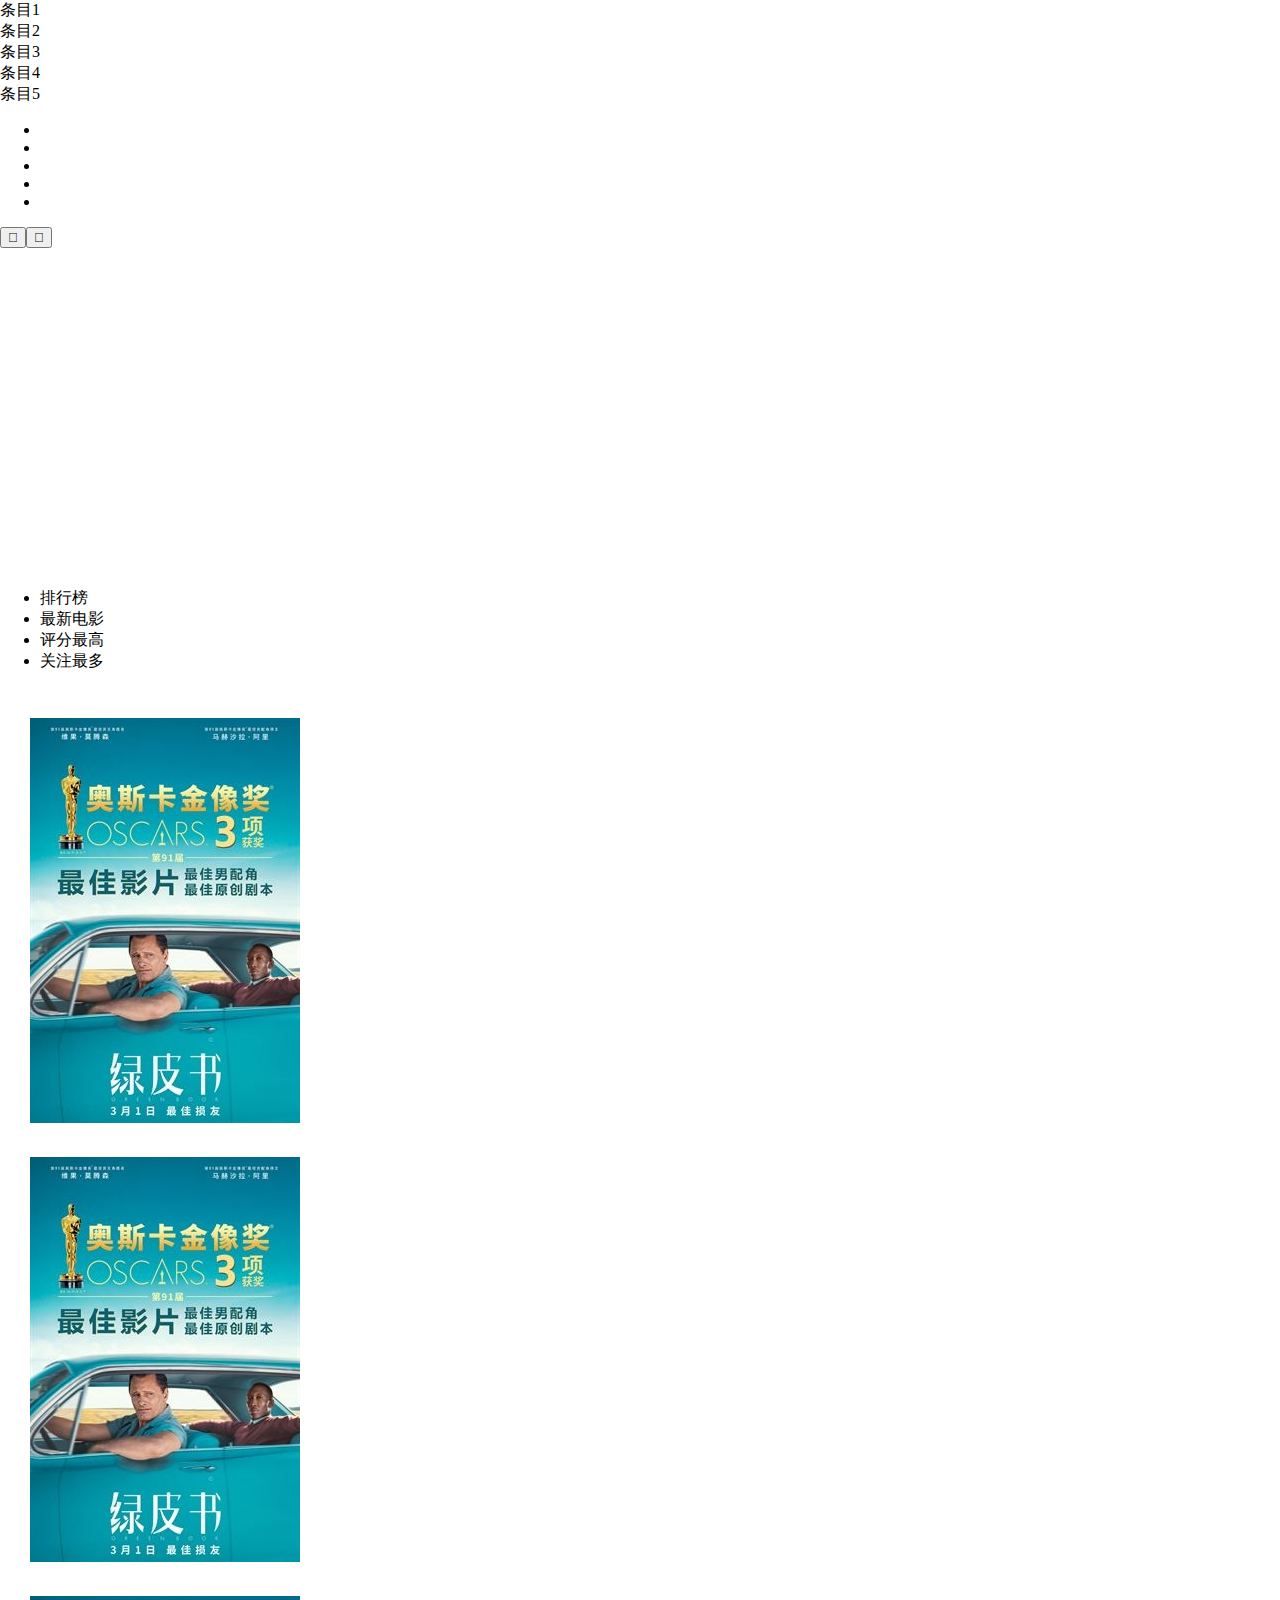
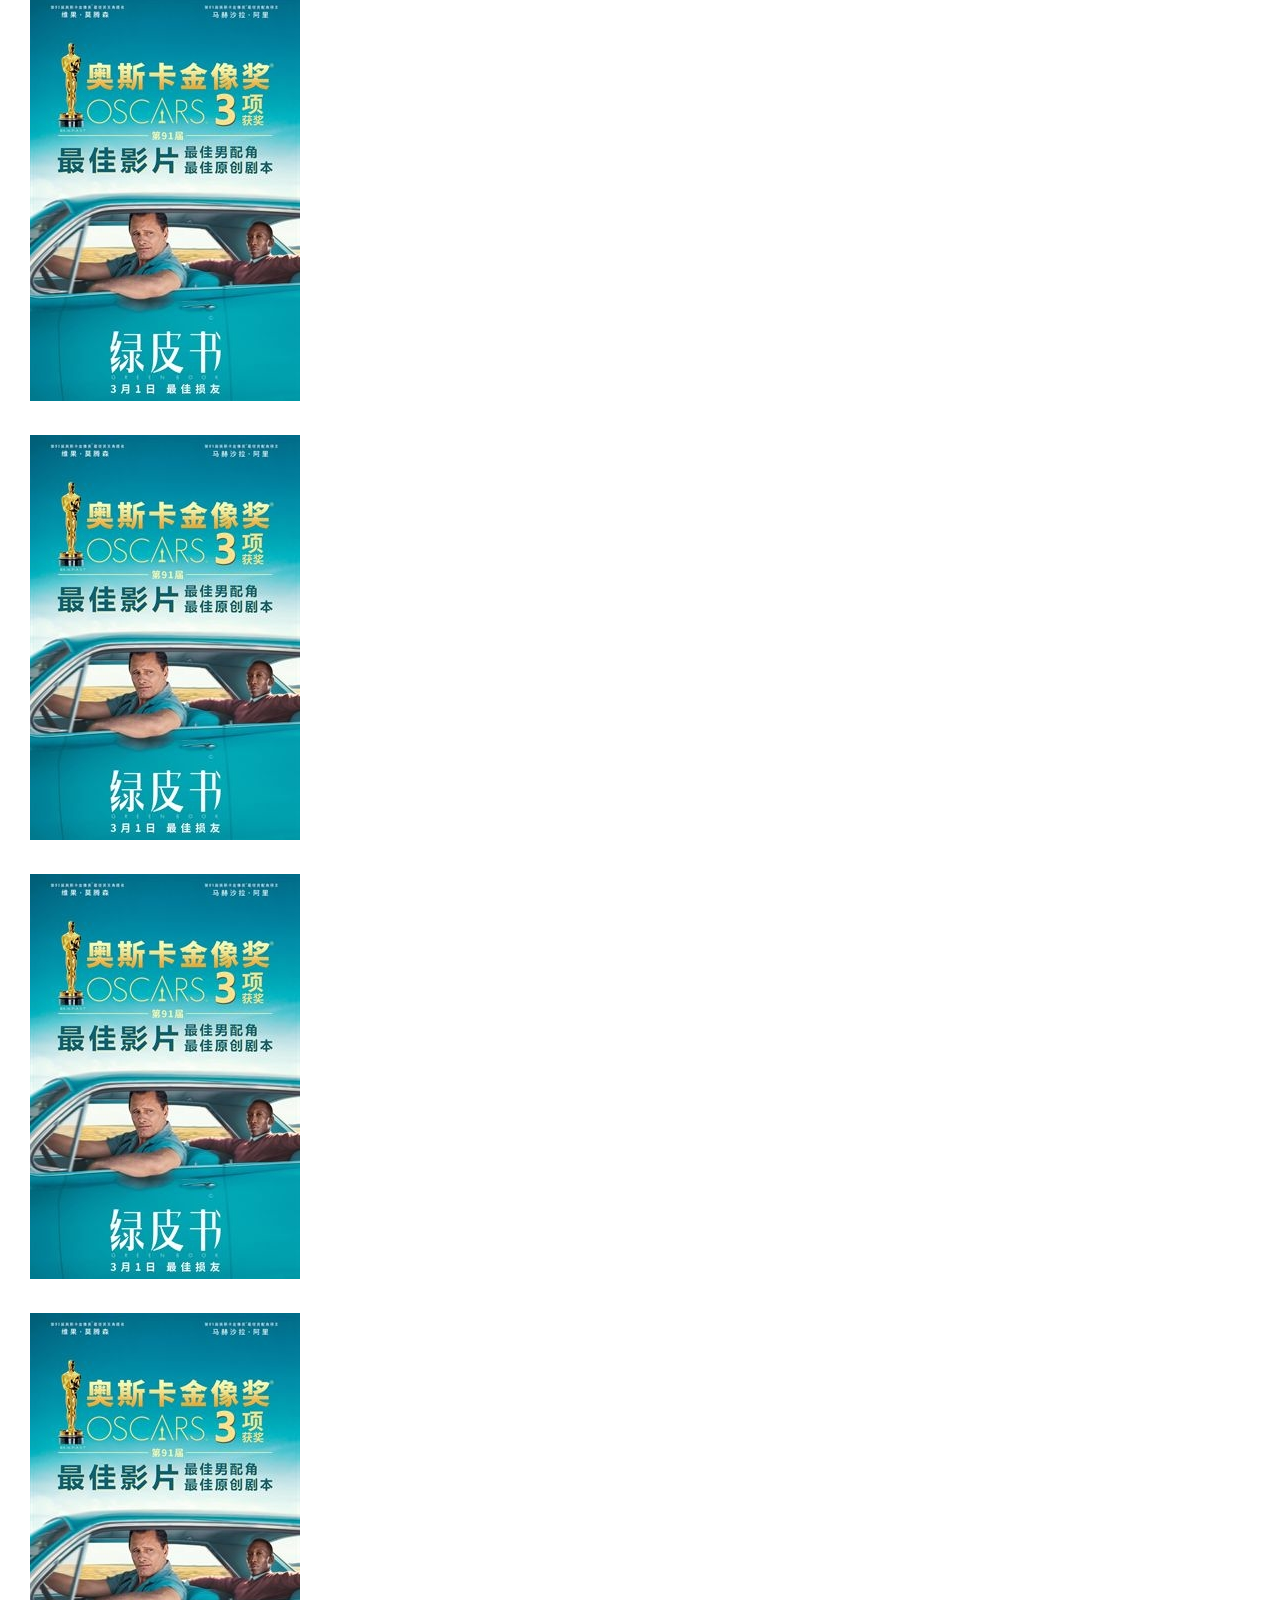
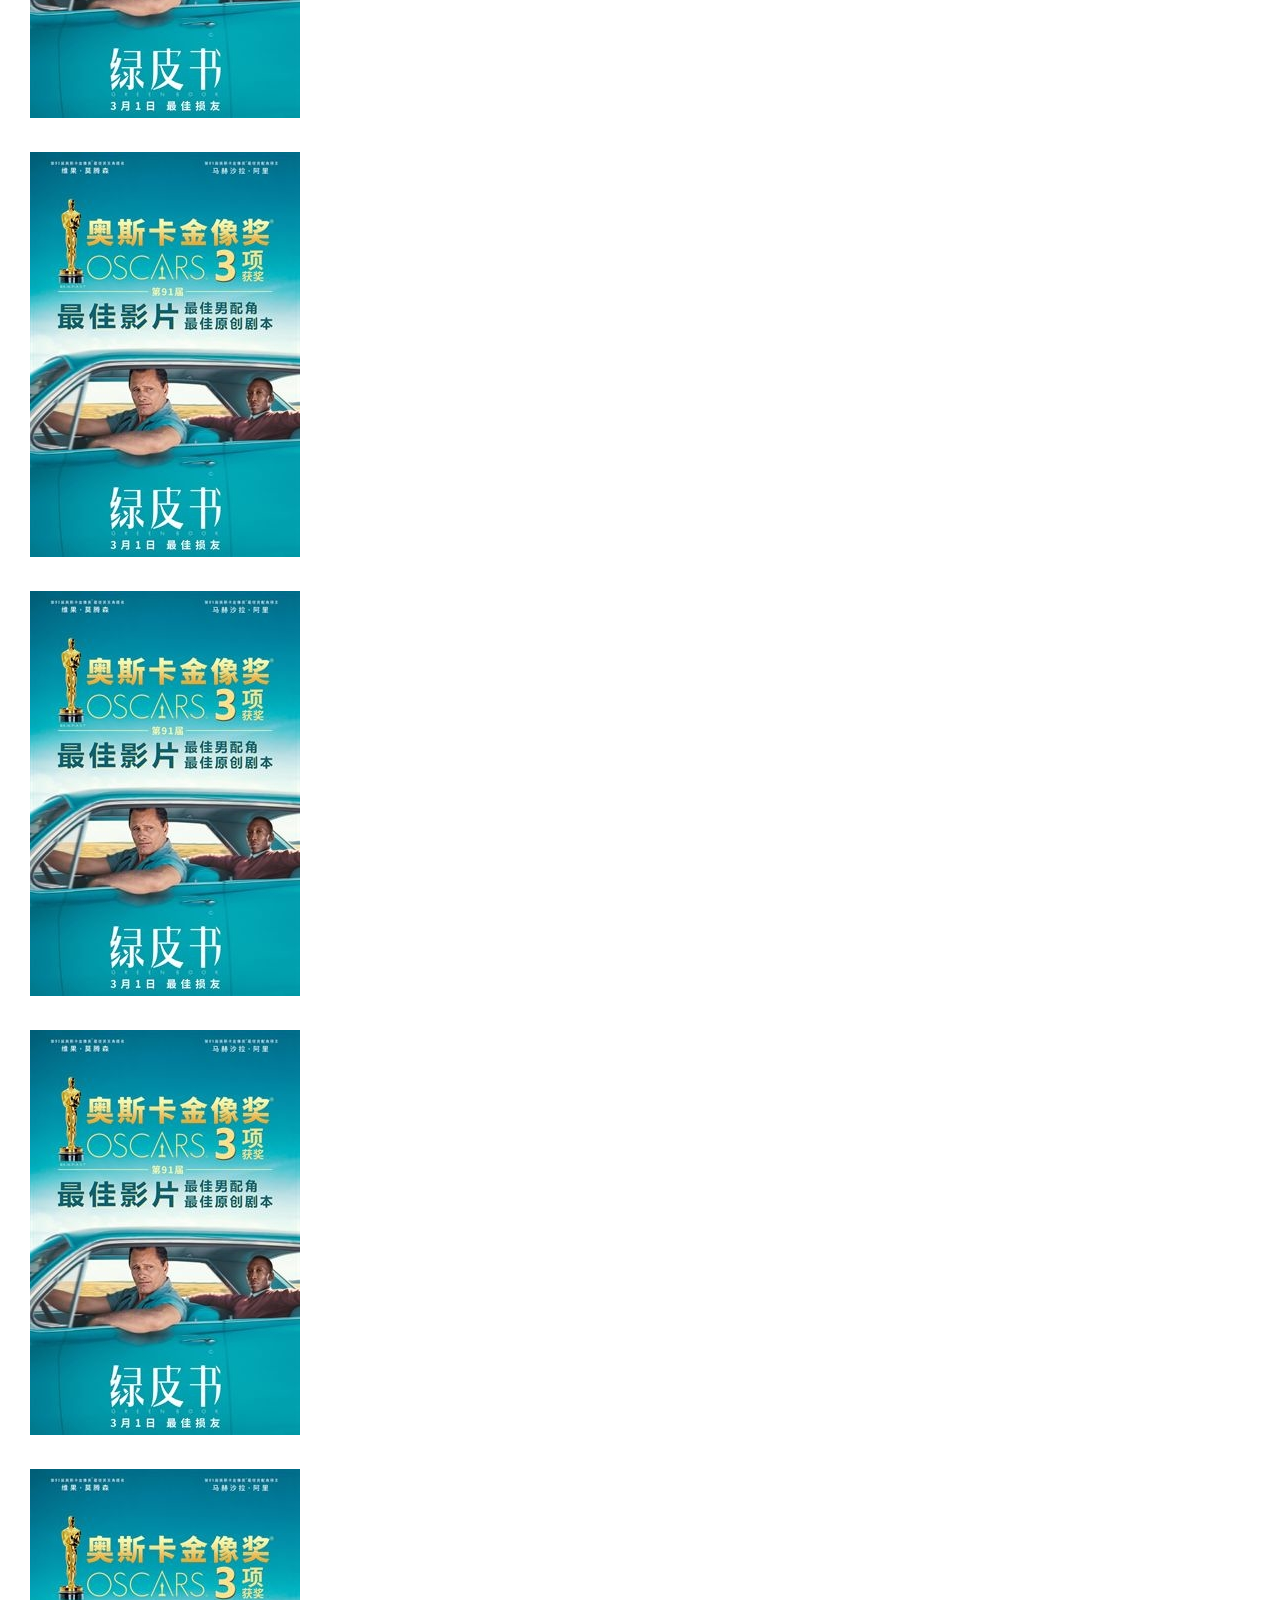
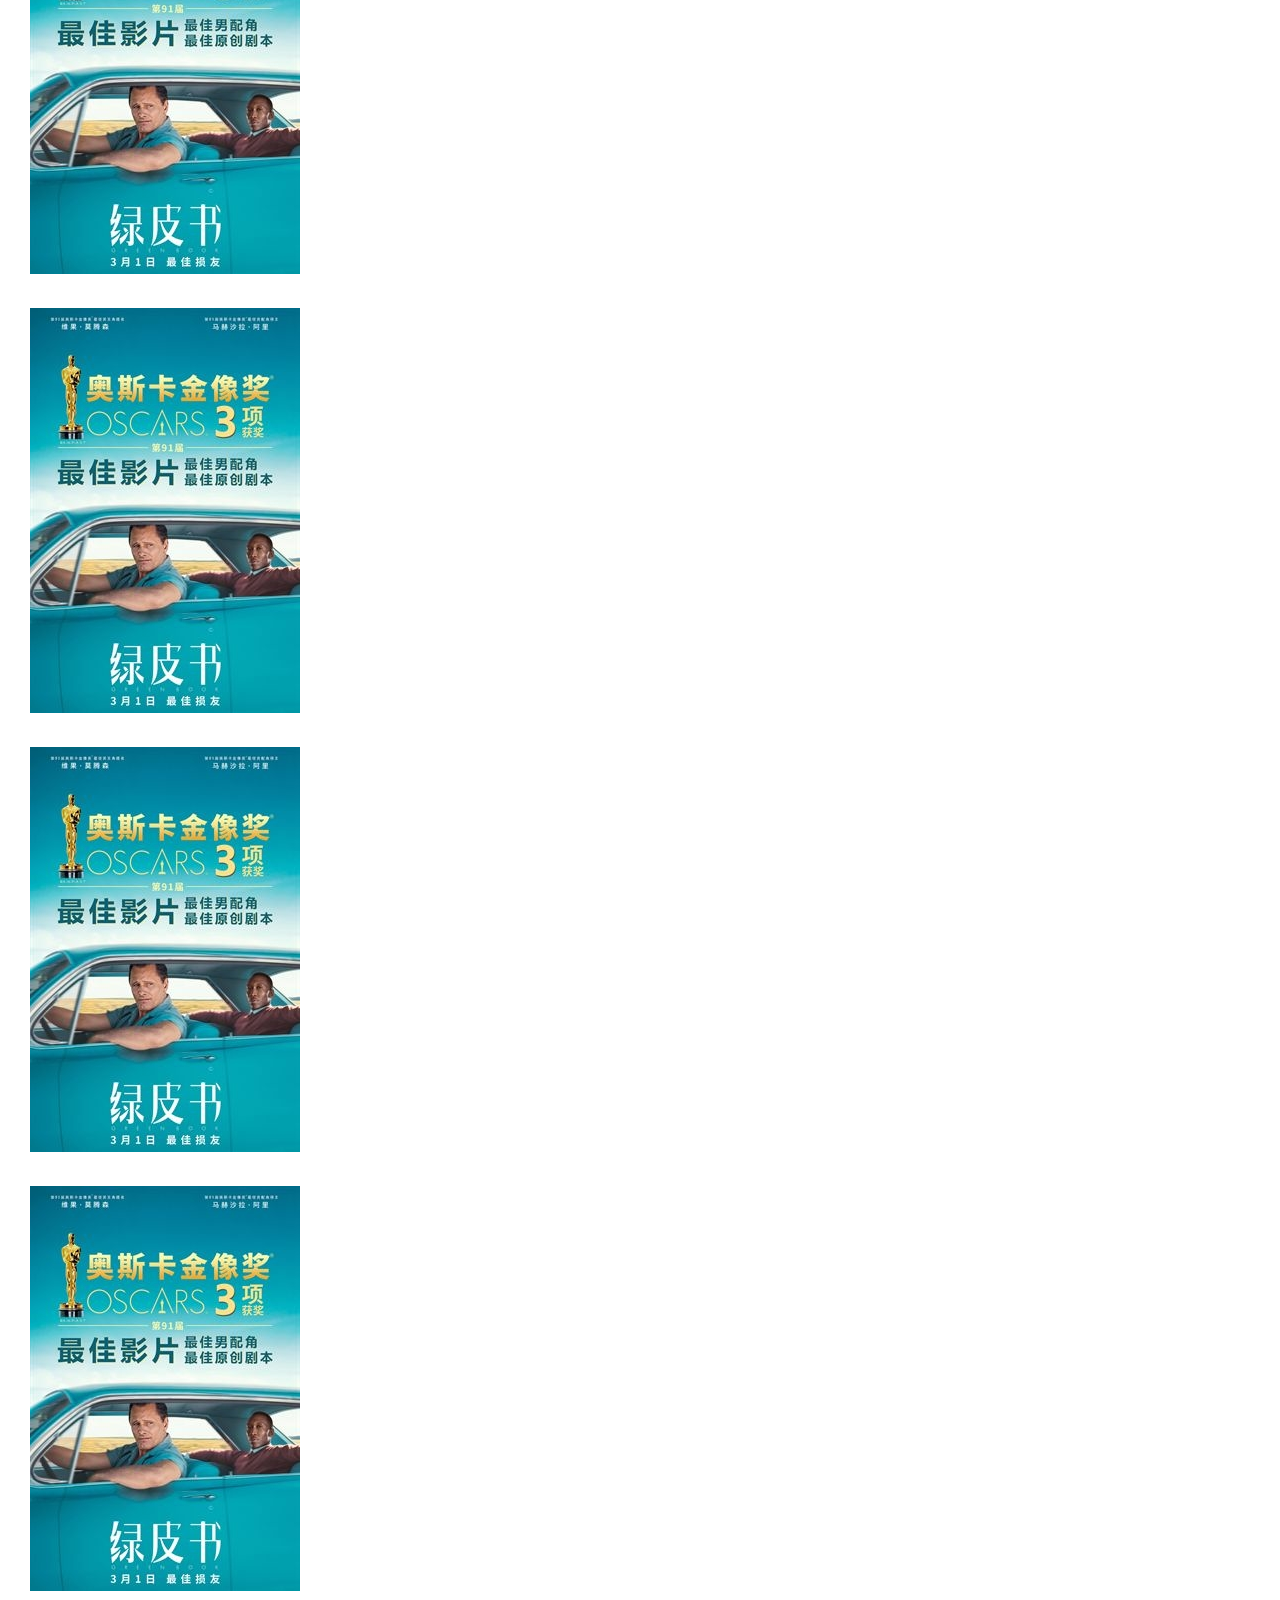
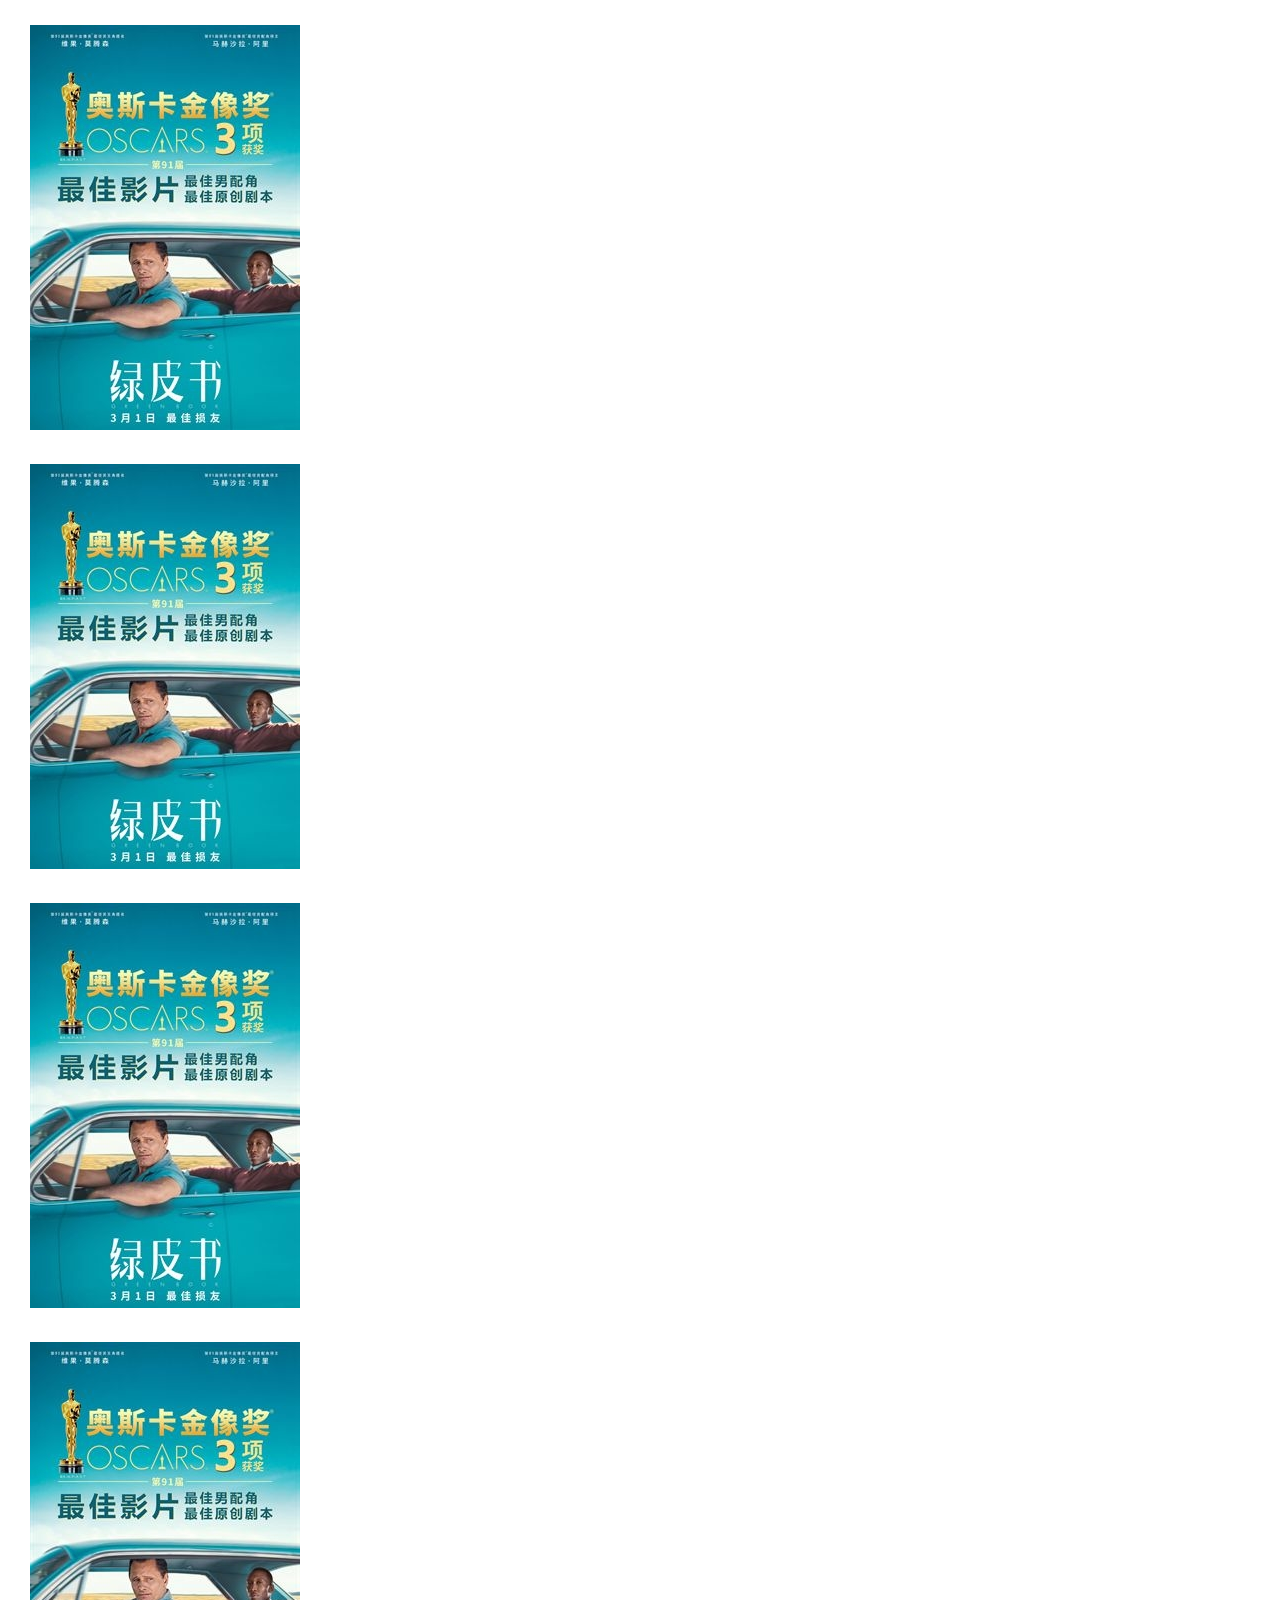
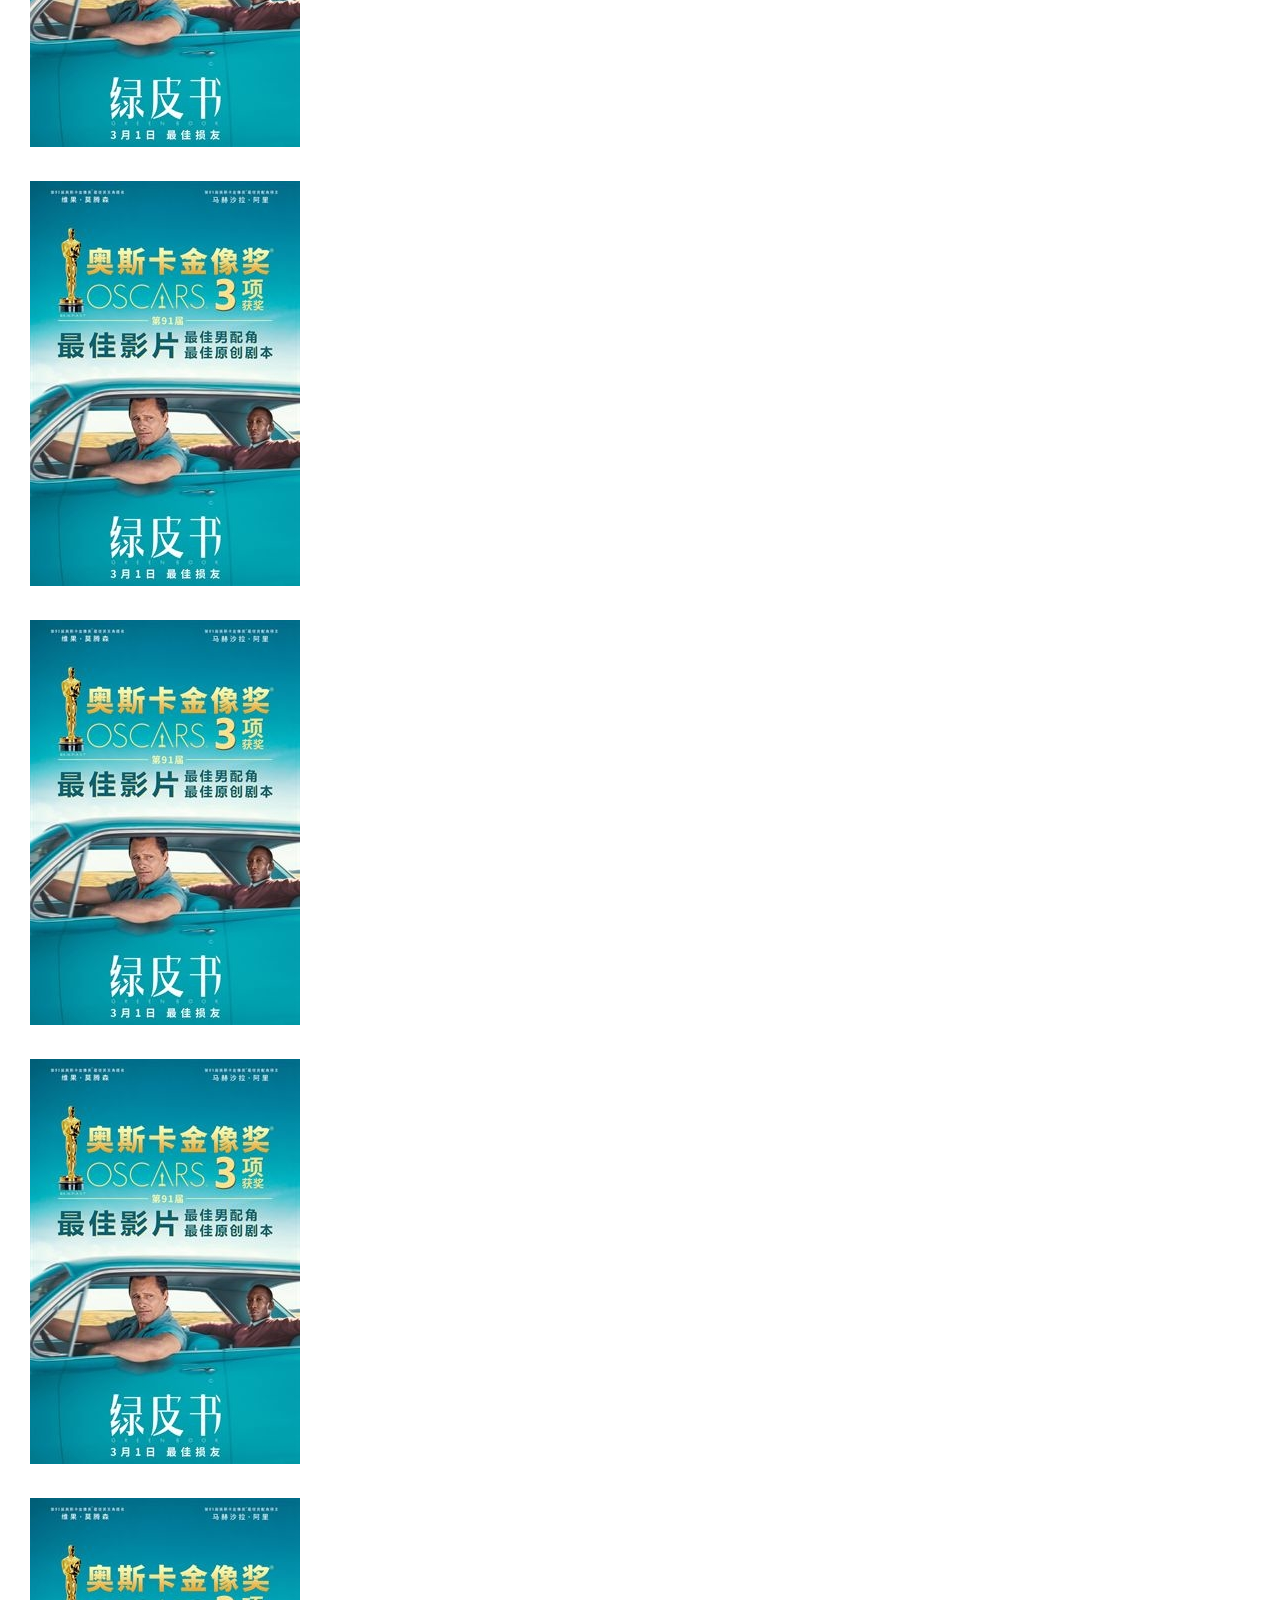
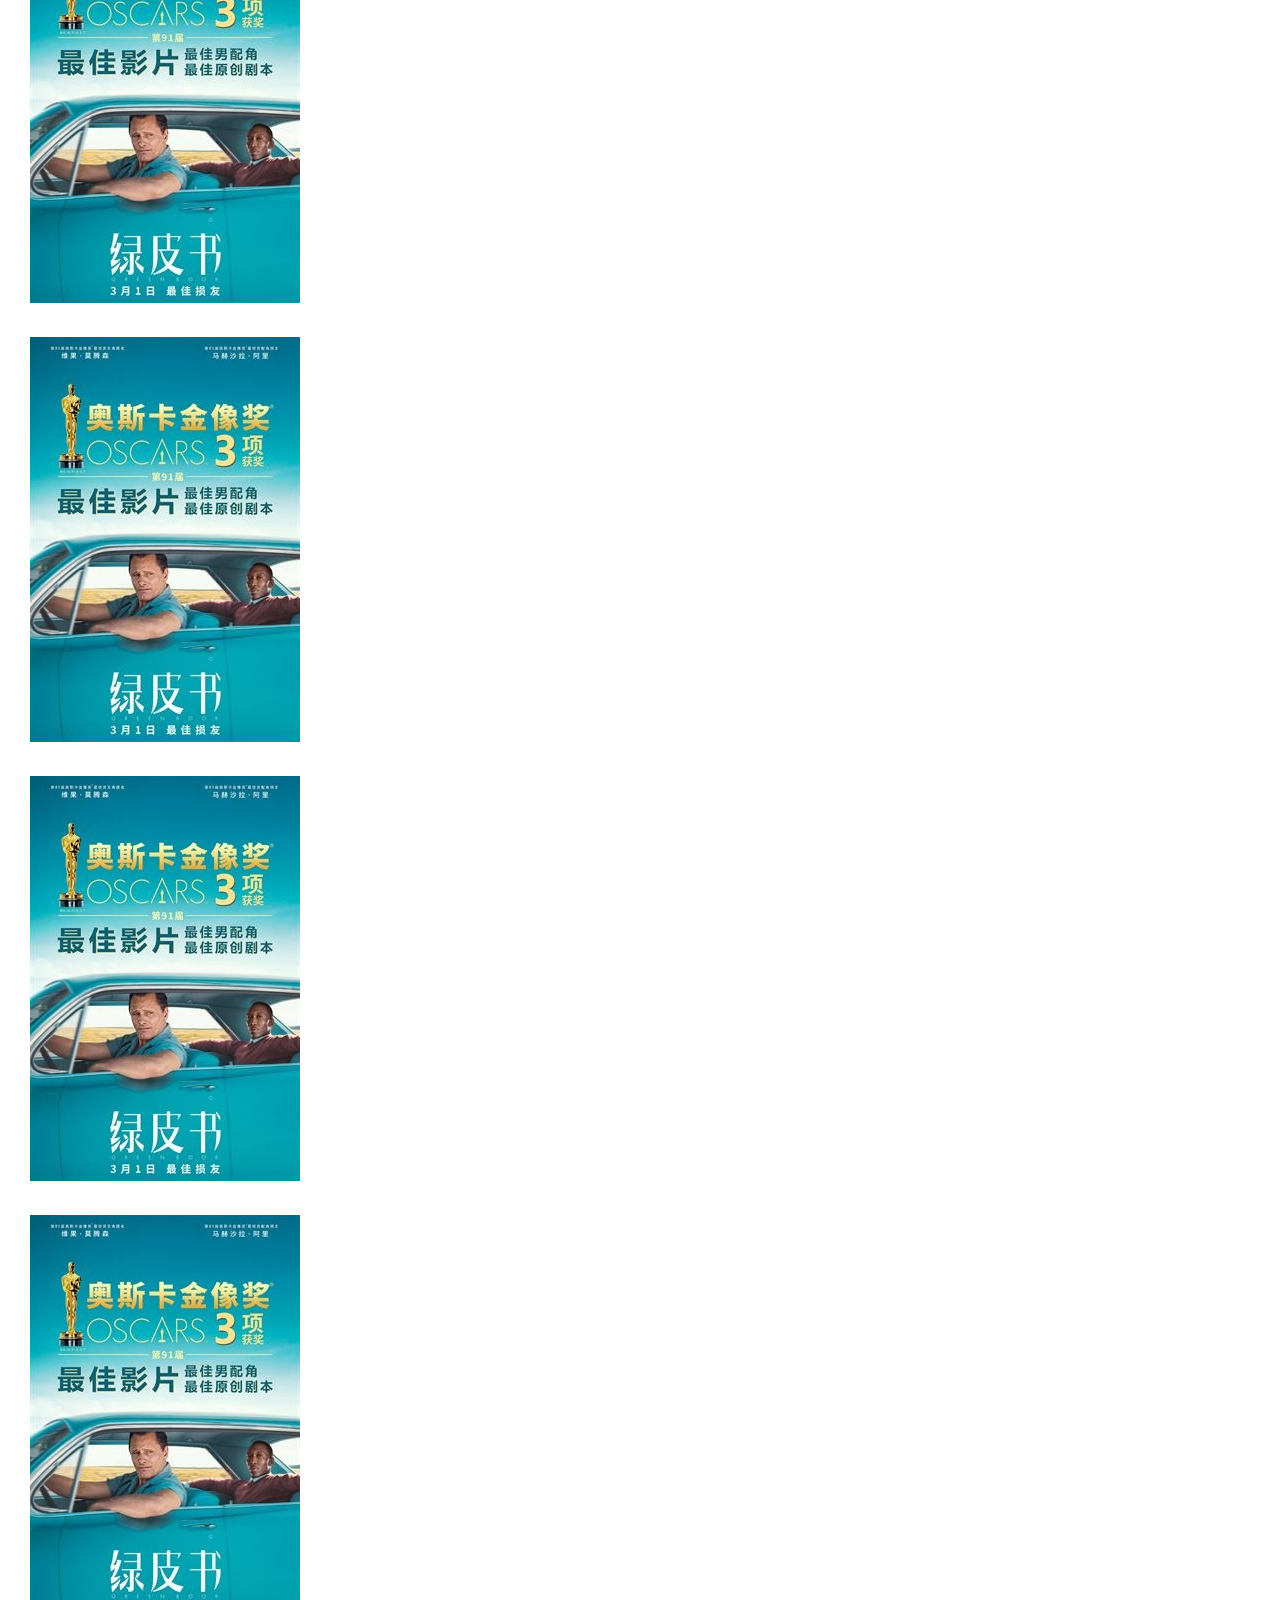
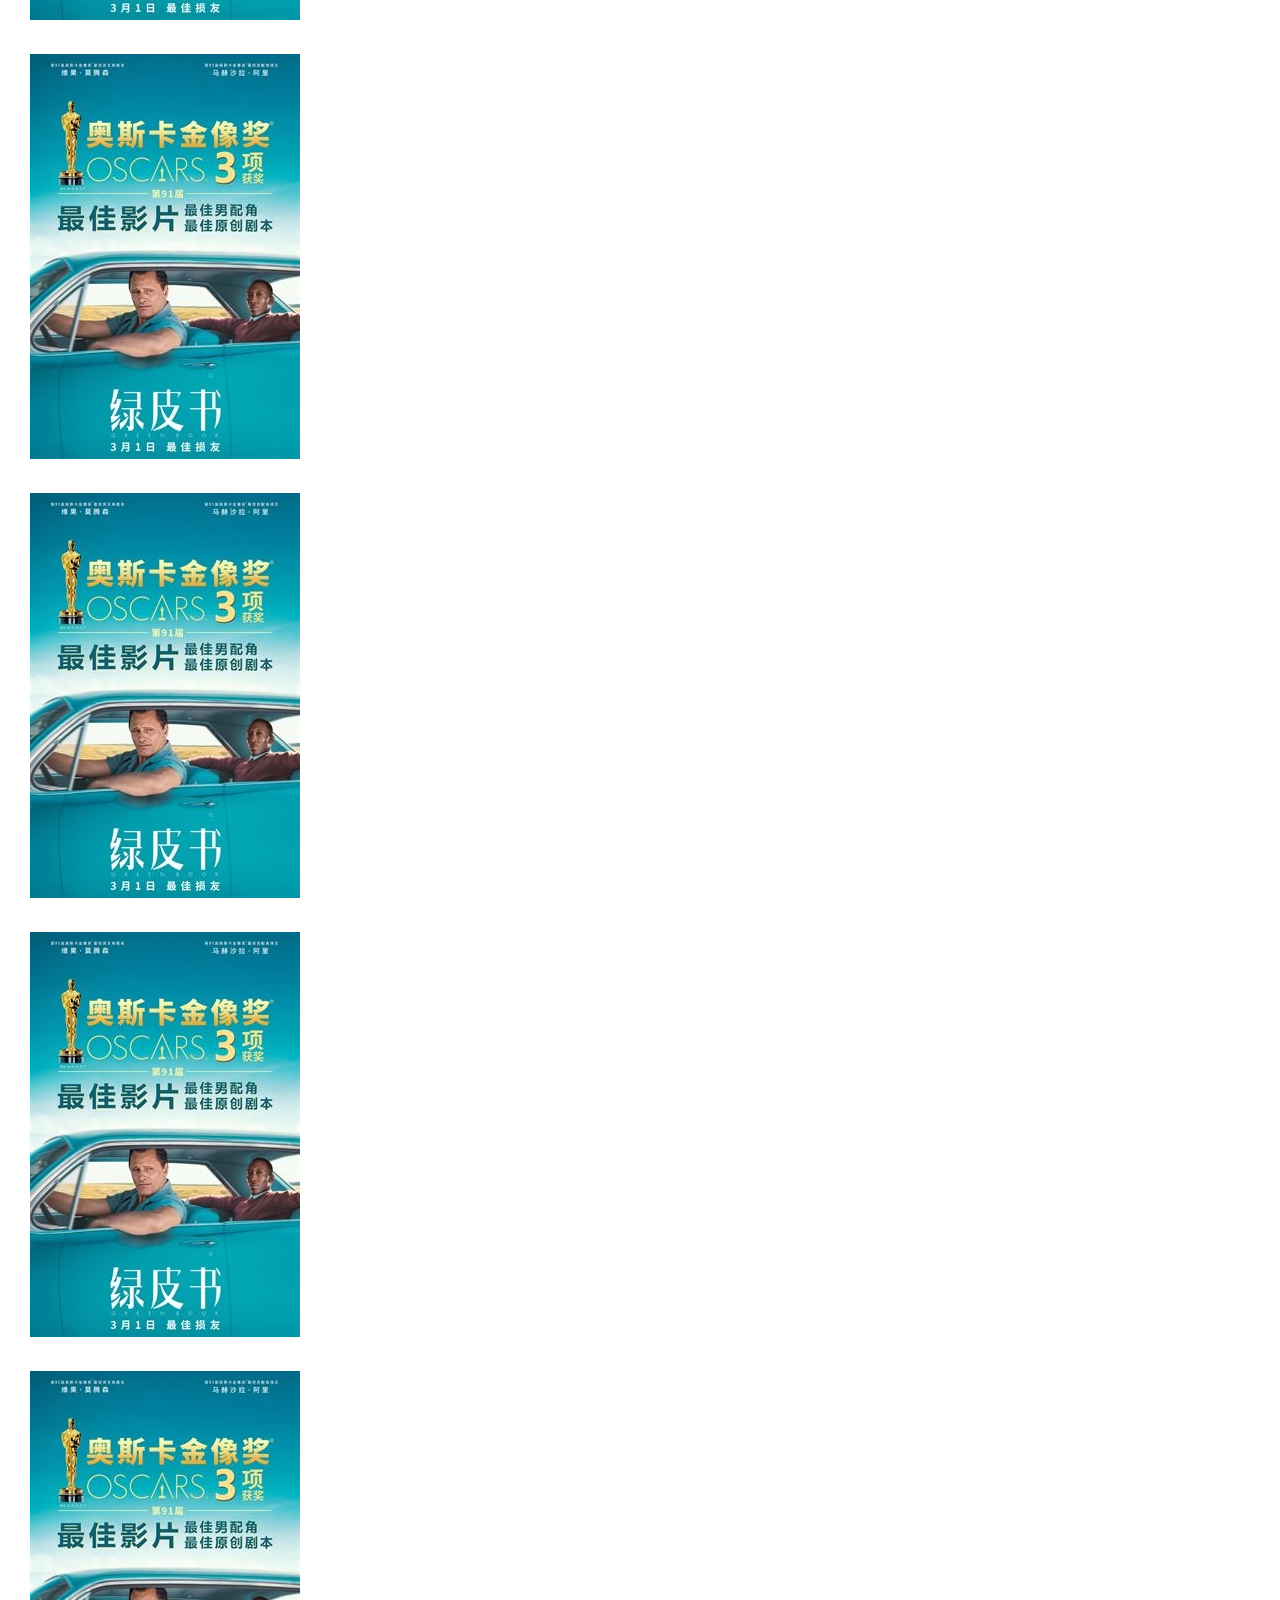
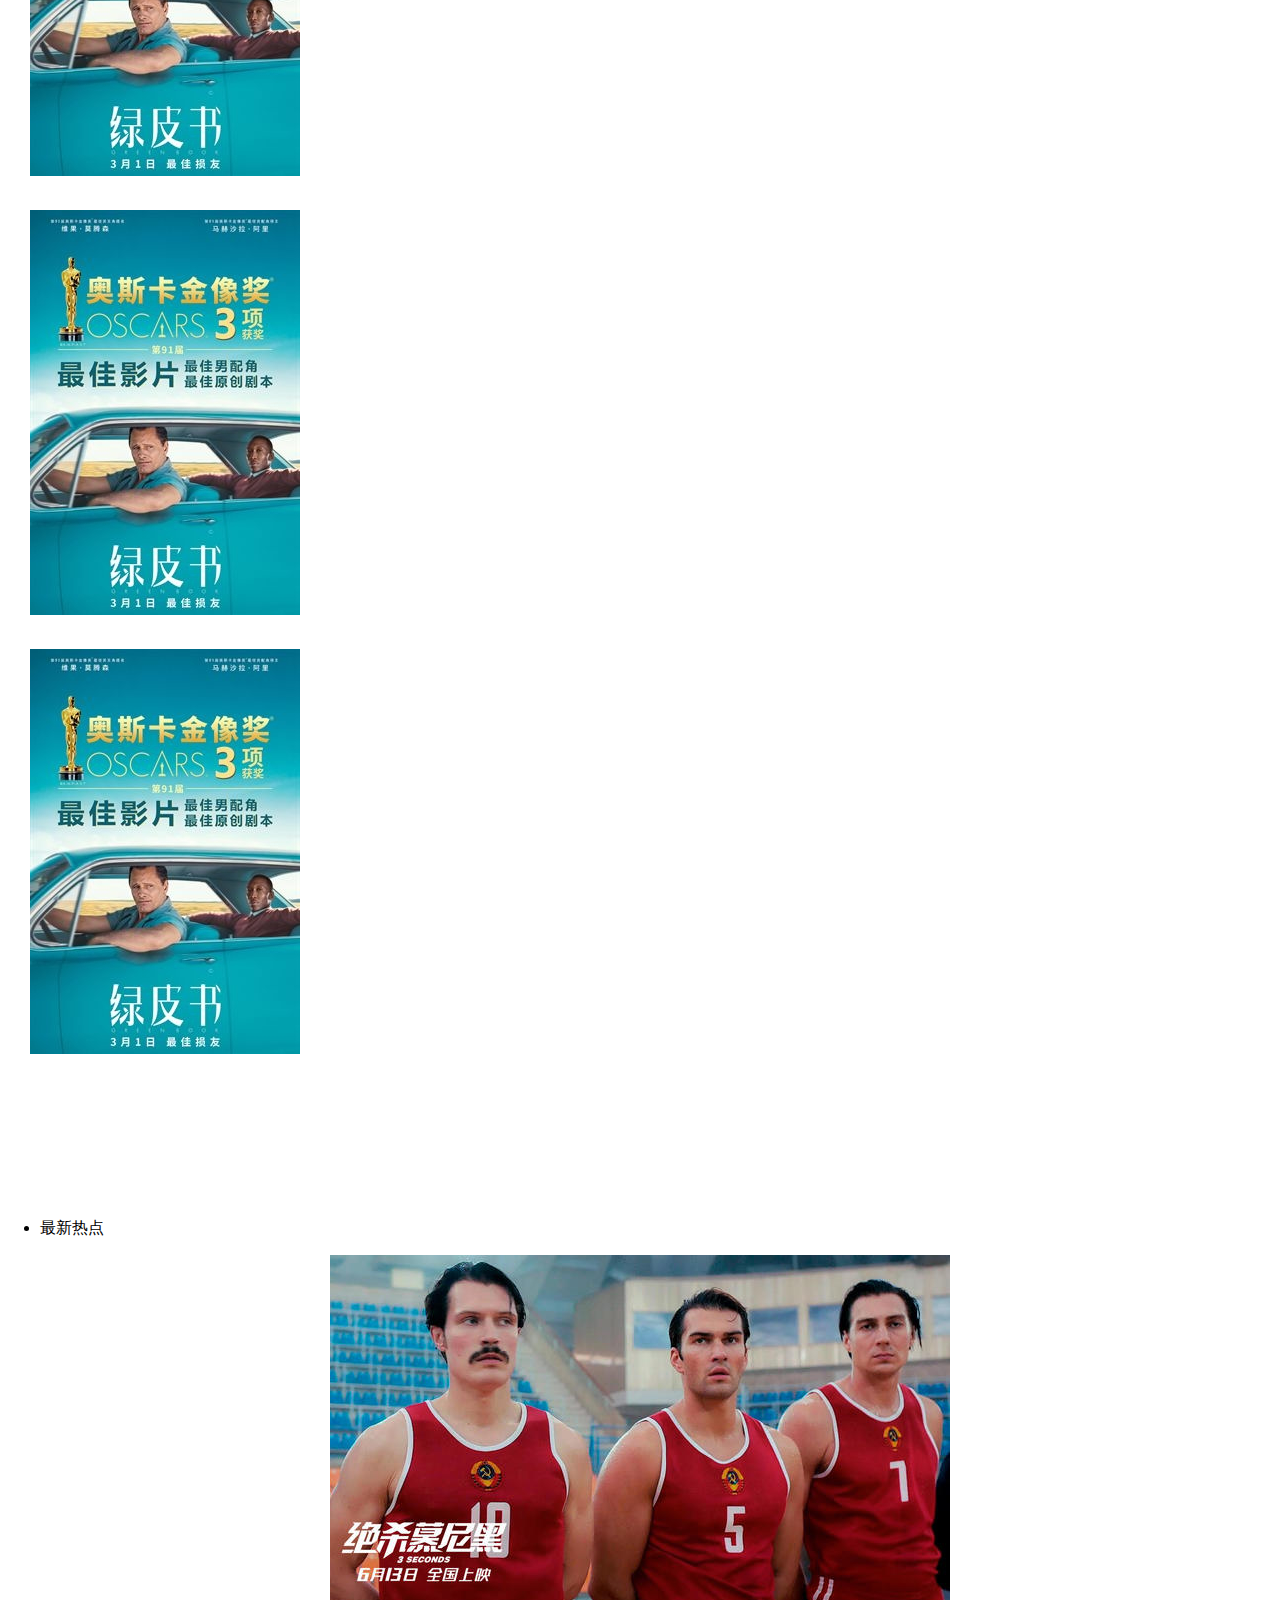
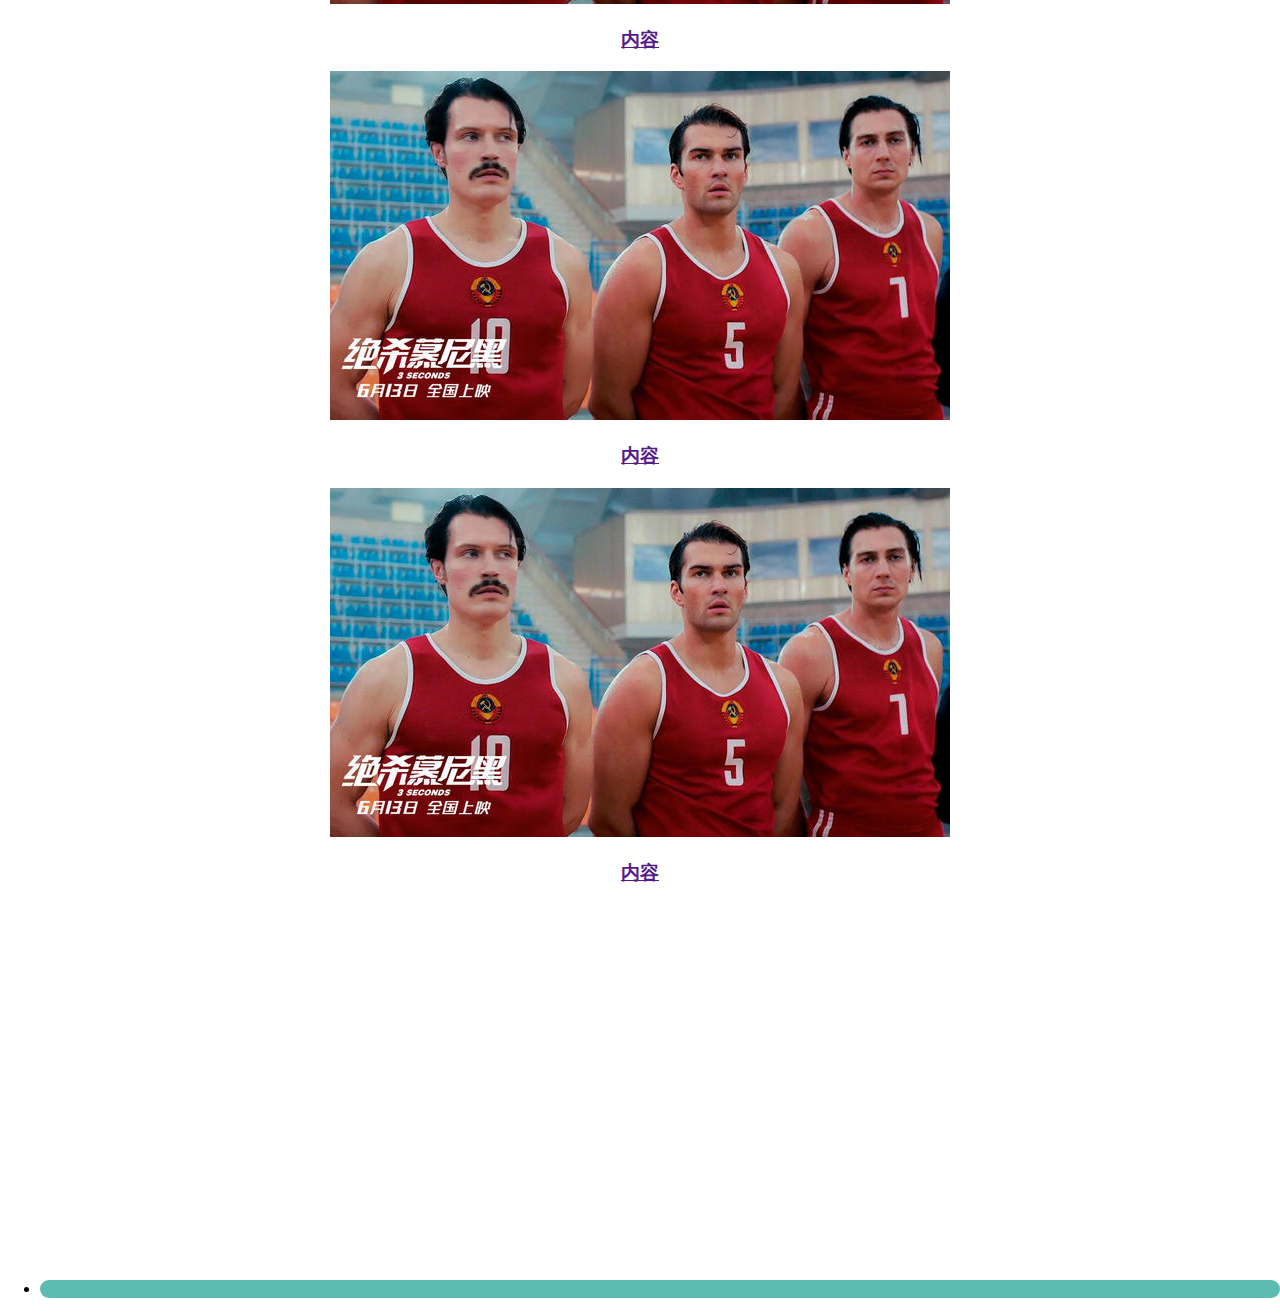
==== commit a04b8903: "调整首页css样式" ====
--- a/src/main/resources/static/index.html
+++ b/src/main/resources/static/index.html
@@ -1,371 +1,378 @@
 <!DOCTYPE html>
 <html lang="en">
 <head>
-    <meta charset="UTF-8">
+    <meta charset="UTF-8" name="viewport" content="width=device-width, initial-scale=1.0, maximum-scale=1.0, user-scalable=no">
+    <meta http-equiv="X-UA-Compatible" content="IE=Edge，chrome=1">
     <title>首页</title>
     <link rel="stylesheet" href="css/index.css">
     <link rel="stylesheet" href="css/common/imagehover.min.css">
+    <script src="https://oss.maxcdn.com/libs/html5shiv/3.7.0/html5shiv.js"></script>
+    <script src="https://oss.maxcdn.com/libs/respond.js/1.3.0/respond.min.js"></script>
 </head>
+
 <body>
-<nav id="header"></nav>
-<div class="layui-container">
-    <div class></div>
-    <div id="body">
+<div>
+    <nav id="header"></nav>
+    <div class="layui-container" style="position: relative">
+        <div class></div>
+        <div id="body">
+            <div class="layui-row">
+                <div class="layui-carousel" id="headline">
+                    <div carousel-item>
+                        <div>条目1</div>
+                        <div>条目2</div>
+                        <div>条目3</div>
+                        <div>条目4</div>
+                        <div>条目5</div>
+                    </div>
+                </div>
+            </div>
+        </div>
+        <br><br><br><br>
         <div class="layui-row">
-            <div class="layui-carousel" id="headline">
-                <div carousel-item>
-                    <div>条目1</div>
-                    <div>条目2</div>
-                    <div>条目3</div>
-                    <div>条目4</div>
-                    <div>条目5</div>
+            <div class="layui-tab layui-tab-brief" lay-filter="docDemoTabBrief">
+                <ul class="layui-tab-title">
+                    <li class="layui-this">排行榜</li>
+                    <li>最新电影</li>
+                    <li>评分最高</li>
+                    <li>关注最多</li>
+                </ul>
+                <div class="layui-tab-content">
+                    <div class="layui-tab-item layui-show layui-anim layui-anim-upbit">
+                        <div class="layui-row" style="margin: auto">
+                            <div class="layui-col-md2" style="margin-left: 30px">
+                                <figure class="imghvr-fade" style="margin-top: 30px">
+                                    <img src="img/demo/download.jpg">
+                                    <figcaption>
+                                        Hover Content
+                                    </figcaption>
+                                    <a href="#"></a>
+                                </figure>
+                            </div>
+                            <div class="layui-col-md2" style="margin-left: 30px">
+                                <figure class="imghvr-fade" style="margin-top: 30px">
+                                    <img src="img/demo/download.jpg">
+                                    <figcaption>
+                                        Hover Content
+                                    </figcaption>
+                                    <a href="#"></a>
+                                </figure>
+                            </div>
+                            <div class="layui-col-md2" style="margin-left: 30px">
+                                <figure class="imghvr-fade" style="margin-top: 30px">
+                                    <img src="img/demo/download.jpg">
+                                    <figcaption>
+                                        Hover Content
+                                    </figcaption>
+                                    <a href="#"></a>
+                                </figure>
+                            </div>
+                            <div class="layui-col-md2" style="margin-left: 30px">
+                                <figure class="imghvr-fade" style="margin-top: 30px">
+                                    <img src="img/demo/download.jpg">
+                                    <figcaption>
+                                        Hover Content
+                                    </figcaption>
+                                    <a href="#"></a>
+                                </figure>
+                            </div>
+                            <div class="layui-col-md2" style="margin-left: 30px">
+                                <figure class="imghvr-fade" style="margin-top: 30px">
+                                    <img src="img/demo/download.jpg">
+                                    <figcaption>
+                                        Hover Content
+                                    </figcaption>
+                                    <a href="#"></a>
+                                </figure>
+                            </div>
+                        </div>
+
+                    </div>
+
+                    <div class="layui-tab-item layui-anim layui-anim-upbit">
+                        <div class="layui-row" style="margin: auto">
+                            <div class="layui-col-md2" style="margin-left: 30px">
+                                <figure class="imghvr-fade" style="margin-top: 30px">
+                                    <img src="img/demo/download.jpg">
+                                    <figcaption>
+                                        Hover Content
+                                    </figcaption>
+                                    <a href="#"></a>
+                                </figure>
+                            </div>
+                            <div class="layui-col-md2" style="margin-left: 30px">
+                                <figure class="imghvr-fade" style="margin-top: 30px">
+                                    <img src="img/demo/download.jpg">
+                                    <figcaption>
+                                        Hover Content
+                                    </figcaption>
+                                    <a href="#"></a>
+                                </figure>
+                            </div>
+                            <div class="layui-col-md2" style="margin-left: 30px">
+                                <figure class="imghvr-fade" style="margin-top: 30px">
+                                    <img src="img/demo/download.jpg">
+                                    <figcaption>
+                                        Hover Content
+                                    </figcaption>
+                                    <a href="#"></a>
+                                </figure>
+                            </div>
+                            <div class="layui-col-md2" style="margin-left: 30px">
+                                <figure class="imghvr-fade" style="margin-top: 30px">
+                                    <img src="img/demo/download.jpg">
+                                    <figcaption>
+                                        Hover Content
+                                    </figcaption>
+                                    <a href="#"></a>
+                                </figure>
+                            </div>
+                            <div class="layui-col-md2" style="margin-left: 30px">
+                                <figure class="imghvr-fade" style="margin-top: 30px">
+                                    <img src="img/demo/download.jpg">
+                                    <figcaption>
+                                        Hover Content
+                                    </figcaption>
+                                    <a href="#"></a>
+                                </figure>
+                            </div>
+                        </div>
+                    </div>
+
+                    <div class="layui-tab-item layui-anim layui-anim-upbit">
+                        <div class="layui-row" style="margin: auto">
+                            <div class="layui-col-md2" style="margin-left: 30px">
+                                <figure class="imghvr-fade" style="margin-top: 30px">
+                                    <img src="img/demo/download.jpg">
+                                    <figcaption>
+                                        Hover Content
+                                    </figcaption>
+                                    <a href="#"></a>
+                                </figure>
+                            </div>
+                            <div class="layui-col-md2" style="margin-left: 30px">
+                                <figure class="imghvr-fade" style="margin-top: 30px">
+                                    <img src="img/demo/download.jpg">
+                                    <figcaption>
+                                        Hover Content
+                                    </figcaption>
+                                    <a href="#"></a>
+                                </figure>
+                            </div>
+                            <div class="layui-col-md2" style="margin-left: 30px">
+                                <figure class="imghvr-fade" style="margin-top: 30px">
+                                    <img src="img/demo/download.jpg">
+                                    <figcaption>
+                                        Hover Content
+                                    </figcaption>
+                                    <a href="#"></a>
+                                </figure>
+                            </div>
+                            <div class="layui-col-md2" style="margin-left: 30px">
+                                <figure class="imghvr-fade" style="margin-top: 30px">
+                                    <img src="img/demo/download.jpg">
+                                    <figcaption>
+                                        Hover Content
+                                    </figcaption>
+                                    <a href="#"></a>
+                                </figure>
+                            </div>
+                            <div class="layui-col-md2" style="margin-left: 30px">
+                                <figure class="imghvr-fade" style="margin-top: 30px">
+                                    <img src="img/demo/download.jpg">
+                                    <figcaption>
+                                        Hover Content
+                                    </figcaption>
+                                    <a href="#"></a>
+                                </figure>
+                            </div>
+                        </div>
+                    </div>
+
+                    <div class="layui-tab-item layui-anim layui-anim-upbit">
+                        <div class="layui-row" style="margin: auto">
+                            <div class="layui-col-md2" style="margin-left: 30px">
+                                <figure class="imghvr-fade" style="margin-top: 30px">
+                                    <img src="img/demo/download.jpg">
+                                    <figcaption>
+                                        Hover Content
+                                    </figcaption>
+                                    <a href="#"></a>
+                                </figure>
+                            </div>
+                            <div class="layui-col-md2" style="margin-left: 30px">
+                                <figure class="imghvr-fade" style="margin-top: 30px">
+                                    <img src="img/demo/download.jpg">
+                                    <figcaption>
+                                        Hover Content
+                                    </figcaption>
+                                    <a href="#"></a>
+                                </figure>
+                            </div>
+                            <div class="layui-col-md2" style="margin-left: 30px">
+                                <figure class="imghvr-fade" style="margin-top: 30px">
+                                    <img src="img/demo/download.jpg">
+                                    <figcaption>
+                                        Hover Content
+                                    </figcaption>
+                                    <a href="#"></a>
+                                </figure>
+                            </div>
+                            <div class="layui-col-md2" style="margin-left: 30px">
+                                <figure class="imghvr-fade" style="margin-top: 30px">
+                                    <img src="img/demo/download.jpg">
+                                    <figcaption>
+                                        Hover Content
+                                    </figcaption>
+                                    <a href="#"></a>
+                                </figure>
+                            </div>
+                            <div class="layui-col-md2" style="margin-left: 30px">
+                                <figure class="imghvr-fade" style="margin-top: 30px">
+                                    <img src="img/demo/download.jpg">
+                                    <figcaption>
+                                        Hover Content
+                                    </figcaption>
+                                    <a href="#"></a>
+                                </figure>
+                            </div>
+                        </div>
+                    </div>
+
+                    <div class="layui-tab-item layui-anim layui-anim-upbit">
+                        <div class="layui-row" style="margin: auto">
+                            <div class="layui-col-md2" style="margin-left: 30px">
+                                <figure class="imghvr-fade" style="margin-top: 30px">
+                                    <img src="img/demo/download.jpg">
+                                    <figcaption>
+                                        Hover Content
+                                    </figcaption>
+                                    <a href="#"></a>
+                                </figure>
+                            </div>
+                            <div class="layui-col-md2" style="margin-left: 30px">
+                                <figure class="imghvr-fade" style="margin-top: 30px">
+                                    <img src="img/demo/download.jpg">
+                                    <figcaption>
+                                        Hover Content
+                                    </figcaption>
+                                    <a href="#"></a>
+                                </figure>
+                            </div>
+                            <div class="layui-col-md2" style="margin-left: 30px">
+                                <figure class="imghvr-fade" style="margin-top: 30px">
+                                    <img src="img/demo/download.jpg">
+                                    <figcaption>
+                                        Hover Content
+                                    </figcaption>
+                                    <a href="#"></a>
+                                </figure>
+                            </div>
+                            <div class="layui-col-md2" style="margin-left: 30px">
+                                <figure class="imghvr-fade" style="margin-top: 30px">
+                                    <img src="img/demo/download.jpg">
+                                    <figcaption>
+                                        Hover Content
+                                    </figcaption>
+                                    <a href="#"></a>
+                                </figure>
+                            </div>
+                            <div class="layui-col-md2" style="margin-left: 30px">
+                                <figure class="imghvr-fade" style="margin-top: 30px">
+                                    <img src="img/demo/download.jpg">
+                                    <figcaption>
+                                        Hover Content
+                                    </figcaption>
+                                    <a href="#"></a>
+                                </figure>
+                            </div>
+                        </div>
+                    </div>
+
+                    <div class="layui-tab-item layui-anim layui-anim-upbit">
+                        <div class="layui-row" style="margin: auto">
+                            <div class="layui-col-md2" style="margin-left: 30px">
+                                <figure class="imghvr-fade" style="margin-top: 30px">
+                                    <img src="img/demo/download.jpg">
+                                    <figcaption>
+                                        Hover Content
+                                    </figcaption>
+                                    <a href="#"></a>
+                                </figure>
+                            </div>
+                            <div class="layui-col-md2" style="margin-left: 30px">
+                                <figure class="imghvr-fade" style="margin-top: 30px">
+                                    <img src="img/demo/download.jpg">
+                                    <figcaption>
+                                        Hover Content
+                                    </figcaption>
+                                    <a href="#"></a>
+                                </figure>
+                            </div>
+                            <div class="layui-col-md2" style="margin-left: 30px">
+                                <figure class="imghvr-fade" style="margin-top: 30px">
+                                    <img src="img/demo/download.jpg">
+                                    <figcaption>
+                                        Hover Content
+                                    </figcaption>
+                                    <a href="#"></a>
+                                </figure>
+                            </div>
+                            <div class="layui-col-md2" style="margin-left: 30px">
+                                <figure class="imghvr-fade" style="margin-top: 30px">
+                                    <img src="img/demo/download.jpg">
+                                    <figcaption>
+                                        Hover Content
+                                    </figcaption>
+                                    <a href="#"></a>
+                                </figure>
+                            </div>
+                            <div class="layui-col-md2" style="margin-left: 30px">
+                                <figure class="imghvr-fade" style="margin-top: 30px">
+                                    <img src="img/demo/download.jpg">
+                                    <figcaption>
+                                        Hover Content
+                                    </figcaption>
+                                    <a href="#"></a>
+                                </figure>
+                            </div>
+                        </div>
+                    </div>
+
+                </div>
+            </div>
+        </div>
+        <br><br><br><br> <br><br><br><br>
+        <div class="layui-row layui-col-space5">
+            <div class="layui-tab layui-tab-brief" lay-filter="docDemoTabBrief">
+                <ul class="layui-tab-title">
+                    <li class="layui-this">最新热点</li>
+                </ul>
+                <div class="layui-tab-content" style="text-align: center">
+                    <div class="layui-row">
+                        <div class="layui-col-md4">
+                            <a href=""><img class="new-content hvr-grow-shadow" src="img/demo/download1.jpg" alt="">
+                                <h3>内容</h3></a>
+                        </div>
+                        <div class="layui-col-md4">
+                            <a href=""><img class="new-content hvr-grow-shadow" src="img/demo/download1.jpg" alt="">
+                                <h3>内容</h3>
+                            </a>
+                        </div>
+                        <div class="layui-col-md4">
+                            <a href=""><img class="new-content hvr-grow-shadow" src="img/demo/download1.jpg" alt="">
+                                <h3>内容</h3>
+                            </a>
+                        </div>
+                    </div>
                 </div>
             </div>
         </div>
     </div>
-    <br><br><br><br>
-    <div class="layui-row">
-        <div class="layui-tab layui-tab-brief" lay-filter="docDemoTabBrief">
-            <ul class="layui-tab-title">
-                <li class="layui-this">排行榜</li>
-                <li>最新电影</li>
-                <li>评分最高</li>
-                <li>关注最多</li>
-            </ul>
-            <div class="layui-tab-content">
-                <div class="layui-tab-item layui-show layui-anim layui-anim-upbit">
-                    <div class="layui-row" style="margin: auto">
-                        <div class="layui-col-md2" style="margin-left: 30px">
-                            <figure class="imghvr-fade" style="margin-top: 30px">
-                                <img src="img/demo/download.jpg">
-                                <figcaption>
-                                    Hover Content
-                                </figcaption>
-                                <a href="#"></a>
-                            </figure>
-                        </div>
-                        <div class="layui-col-md2" style="margin-left: 30px">
-                            <figure class="imghvr-fade" style="margin-top: 30px">
-                                <img src="img/demo/download.jpg">
-                                <figcaption>
-                                    Hover Content
-                                </figcaption>
-                                <a href="#"></a>
-                            </figure>
-                        </div>
-                        <div class="layui-col-md2" style="margin-left: 30px">
-                            <figure class="imghvr-fade" style="margin-top: 30px">
-                                <img src="img/demo/download.jpg">
-                                <figcaption>
-                                    Hover Content
-                                </figcaption>
-                                <a href="#"></a>
-                            </figure>
-                        </div>
-                        <div class="layui-col-md2" style="margin-left: 30px">
-                            <figure class="imghvr-fade" style="margin-top: 30px">
-                                <img src="img/demo/download.jpg">
-                                <figcaption>
-                                    Hover Content
-                                </figcaption>
-                                <a href="#"></a>
-                            </figure>
-                        </div>
-                        <div class="layui-col-md2" style="margin-left: 30px">
-                            <figure class="imghvr-fade" style="margin-top: 30px">
-                                <img src="img/demo/download.jpg">
-                                <figcaption>
-                                    Hover Content
-                                </figcaption>
-                                <a href="#"></a>
-                            </figure>
-                        </div>
-                    </div>
-
-                </div>
-
-                <div class="layui-tab-item layui-anim layui-anim-upbit">
-                    <div class="layui-row" style="margin: auto">
-                        <div class="layui-col-md2" style="margin-left: 30px">
-                            <figure class="imghvr-fade" style="margin-top: 30px">
-                                <img src="img/demo/download.jpg">
-                                <figcaption>
-                                    Hover Content
-                                </figcaption>
-                                <a href="#"></a>
-                            </figure>
-                        </div>
-                        <div class="layui-col-md2" style="margin-left: 30px">
-                            <figure class="imghvr-fade" style="margin-top: 30px">
-                                <img src="img/demo/download.jpg">
-                                <figcaption>
-                                    Hover Content
-                                </figcaption>
-                                <a href="#"></a>
-                            </figure>
-                        </div>
-                        <div class="layui-col-md2" style="margin-left: 30px">
-                            <figure class="imghvr-fade" style="margin-top: 30px">
-                                <img src="img/demo/download.jpg">
-                                <figcaption>
-                                    Hover Content
-                                </figcaption>
-                                <a href="#"></a>
-                            </figure>
-                        </div>
-                        <div class="layui-col-md2" style="margin-left: 30px">
-                            <figure class="imghvr-fade" style="margin-top: 30px">
-                                <img src="img/demo/download.jpg">
-                                <figcaption>
-                                    Hover Content
-                                </figcaption>
-                                <a href="#"></a>
-                            </figure>
-                        </div>
-                        <div class="layui-col-md2" style="margin-left: 30px">
-                            <figure class="imghvr-fade" style="margin-top: 30px">
-                                <img src="img/demo/download.jpg">
-                                <figcaption>
-                                    Hover Content
-                                </figcaption>
-                                <a href="#"></a>
-                            </figure>
-                        </div>
-                    </div>
-                </div>
-
-                <div class="layui-tab-item layui-anim layui-anim-upbit">
-                    <div class="layui-row" style="margin: auto">
-                        <div class="layui-col-md2" style="margin-left: 30px">
-                            <figure class="imghvr-fade" style="margin-top: 30px">
-                                <img src="img/demo/download.jpg">
-                                <figcaption>
-                                    Hover Content
-                                </figcaption>
-                                <a href="#"></a>
-                            </figure>
-                        </div>
-                        <div class="layui-col-md2" style="margin-left: 30px">
-                            <figure class="imghvr-fade" style="margin-top: 30px">
-                                <img src="img/demo/download.jpg">
-                                <figcaption>
-                                    Hover Content
-                                </figcaption>
-                                <a href="#"></a>
-                            </figure>
-                        </div>
-                        <div class="layui-col-md2" style="margin-left: 30px">
-                            <figure class="imghvr-fade" style="margin-top: 30px">
-                                <img src="img/demo/download.jpg">
-                                <figcaption>
-                                    Hover Content
-                                </figcaption>
-                                <a href="#"></a>
-                            </figure>
-                        </div>
-                        <div class="layui-col-md2" style="margin-left: 30px">
-                            <figure class="imghvr-fade" style="margin-top: 30px">
-                                <img src="img/demo/download.jpg">
-                                <figcaption>
-                                    Hover Content
-                                </figcaption>
-                                <a href="#"></a>
-                            </figure>
-                        </div>
-                        <div class="layui-col-md2" style="margin-left: 30px">
-                            <figure class="imghvr-fade" style="margin-top: 30px">
-                                <img src="img/demo/download.jpg">
-                                <figcaption>
-                                    Hover Content
-                                </figcaption>
-                                <a href="#"></a>
-                            </figure>
-                        </div>
-                    </div>
-                </div>
-
-                <div class="layui-tab-item layui-anim layui-anim-upbit">
-                    <div class="layui-row" style="margin: auto">
-                        <div class="layui-col-md2" style="margin-left: 30px">
-                            <figure class="imghvr-fade" style="margin-top: 30px">
-                                <img src="img/demo/download.jpg">
-                                <figcaption>
-                                    Hover Content
-                                </figcaption>
-                                <a href="#"></a>
-                            </figure>
-                        </div>
-                        <div class="layui-col-md2" style="margin-left: 30px">
-                            <figure class="imghvr-fade" style="margin-top: 30px">
-                                <img src="img/demo/download.jpg">
-                                <figcaption>
-                                    Hover Content
-                                </figcaption>
-                                <a href="#"></a>
-                            </figure>
-                        </div>
-                        <div class="layui-col-md2" style="margin-left: 30px">
-                            <figure class="imghvr-fade" style="margin-top: 30px">
-                                <img src="img/demo/download.jpg">
-                                <figcaption>
-                                    Hover Content
-                                </figcaption>
-                                <a href="#"></a>
-                            </figure>
-                        </div>
-                        <div class="layui-col-md2" style="margin-left: 30px">
-                            <figure class="imghvr-fade" style="margin-top: 30px">
-                                <img src="img/demo/download.jpg">
-                                <figcaption>
-                                    Hover Content
-                                </figcaption>
-                                <a href="#"></a>
-                            </figure>
-                        </div>
-                        <div class="layui-col-md2" style="margin-left: 30px">
-                            <figure class="imghvr-fade" style="margin-top: 30px">
-                                <img src="img/demo/download.jpg">
-                                <figcaption>
-                                    Hover Content
-                                </figcaption>
-                                <a href="#"></a>
-                            </figure>
-                        </div>
-                    </div>
-                </div>
-
-                <div class="layui-tab-item layui-anim layui-anim-upbit">
-                    <div class="layui-row" style="margin: auto">
-                        <div class="layui-col-md2" style="margin-left: 30px">
-                            <figure class="imghvr-fade" style="margin-top: 30px">
-                                <img src="img/demo/download.jpg">
-                                <figcaption>
-                                    Hover Content
-                                </figcaption>
-                                <a href="#"></a>
-                            </figure>
-                        </div>
-                        <div class="layui-col-md2" style="margin-left: 30px">
-                            <figure class="imghvr-fade" style="margin-top: 30px">
-                                <img src="img/demo/download.jpg">
-                                <figcaption>
-                                    Hover Content
-                                </figcaption>
-                                <a href="#"></a>
-                            </figure>
-                        </div>
-                        <div class="layui-col-md2" style="margin-left: 30px">
-                            <figure class="imghvr-fade" style="margin-top: 30px">
-                                <img src="img/demo/download.jpg">
-                                <figcaption>
-                                    Hover Content
-                                </figcaption>
-                                <a href="#"></a>
-                            </figure>
-                        </div>
-                        <div class="layui-col-md2" style="margin-left: 30px">
-                            <figure class="imghvr-fade" style="margin-top: 30px">
-                                <img src="img/demo/download.jpg">
-                                <figcaption>
-                                    Hover Content
-                                </figcaption>
-                                <a href="#"></a>
-                            </figure>
-                        </div>
-                        <div class="layui-col-md2" style="margin-left: 30px">
-                            <figure class="imghvr-fade" style="margin-top: 30px">
-                                <img src="img/demo/download.jpg">
-                                <figcaption>
-                                    Hover Content
-                                </figcaption>
-                                <a href="#"></a>
-                            </figure>
-                        </div>
-                    </div>
-                </div>
-
-                <div class="layui-tab-item layui-anim layui-anim-upbit">
-                    <div class="layui-row" style="margin: auto">
-                        <div class="layui-col-md2" style="margin-left: 30px">
-                            <figure class="imghvr-fade" style="margin-top: 30px">
-                                <img src="img/demo/download.jpg">
-                                <figcaption>
-                                    Hover Content
-                                </figcaption>
-                                <a href="#"></a>
-                            </figure>
-                        </div>
-                        <div class="layui-col-md2" style="margin-left: 30px">
-                            <figure class="imghvr-fade" style="margin-top: 30px">
-                                <img src="img/demo/download.jpg">
-                                <figcaption>
-                                    Hover Content
-                                </figcaption>
-                                <a href="#"></a>
-                            </figure>
-                        </div>
-                        <div class="layui-col-md2" style="margin-left: 30px">
-                            <figure class="imghvr-fade" style="margin-top: 30px">
-                                <img src="img/demo/download.jpg">
-                                <figcaption>
-                                    Hover Content
-                                </figcaption>
-                                <a href="#"></a>
-                            </figure>
-                        </div>
-                        <div class="layui-col-md2" style="margin-left: 30px">
-                            <figure class="imghvr-fade" style="margin-top: 30px">
-                                <img src="img/demo/download.jpg">
-                                <figcaption>
-                                    Hover Content
-                                </figcaption>
-                                <a href="#"></a>
-                            </figure>
-                        </div>
-                        <div class="layui-col-md2" style="margin-left: 30px">
-                            <figure class="imghvr-fade" style="margin-top: 30px">
-                                <img src="img/demo/download.jpg">
-                                <figcaption>
-                                    Hover Content
-                                </figcaption>
-                                <a href="#"></a>
-                            </figure>
-                        </div>
-                    </div>
-                </div>
-
-            </div>
-        </div>
-    </div>
-    <br><br><br><br> <br><br><br><br>
-    <div class="layui-row layui-col-space5">
-        <div class="layui-tab layui-tab-brief" lay-filter="docDemoTabBrief">
-            <ul class="layui-tab-title">
-                <li class="layui-this">最新热点</li>
-            </ul>
-            <div class="layui-tab-content" style="text-align: center">
-                <div class="layui-row">
-                    <div class="layui-col-md4">
-                        <a href=""><img class="new-content hvr-grow-shadow" src="img/demo/download1.jpg" alt="">
-                            <h3>内容</h3></a>
-                    </div>
-                    <div class="layui-col-md4">
-                        <a href=""><img class="new-content hvr-grow-shadow" src="img/demo/download1.jpg" alt="">
-                            <h3>内容</h3>
-                        </a>
-                    </div>
-                    <div class="layui-col-md4">
-                        <a href=""><img class="new-content hvr-grow-shadow" src="img/demo/download1.jpg" alt="">
-                            <h3>内容</h3>
-                        </a>
-                    </div>
-                </div>
-            </div>
-        </div>
-    </div>
+    <br><br><br><br> <br><br><br><br> <br><br><br><br><br><br><br><br><br><br><br><br>
+    <footer id="footer"></footer>
 </div>
-<br><br><br><br> <br><br><br><br> <br><br><br><br>
-<footer id="footer"></footer>
+
 <script src="layui/layui.all.js"></script>
 <script>
     $ = layui.$;
@@ -389,7 +396,6 @@
             showHeight: 100
         });
 
-
     });
 
 
--- a/src/main/resources/static/css/index.css
+++ b/src/main/resources/static/css/index.css
@@ -1,3 +1,8 @@
+html, body {
+    padding: 0;
+    margin: 0;
+}
+
 .layui-fixbar-top {
     border-radius: 34px !important;
     background-color: #009688a3 !important;
@@ -9,3 +14,9 @@
     z-index: 10 !important;
     width: 100%;
 }
+
+#footer {
+
+    width: 100%;
+    height: 100%;
+}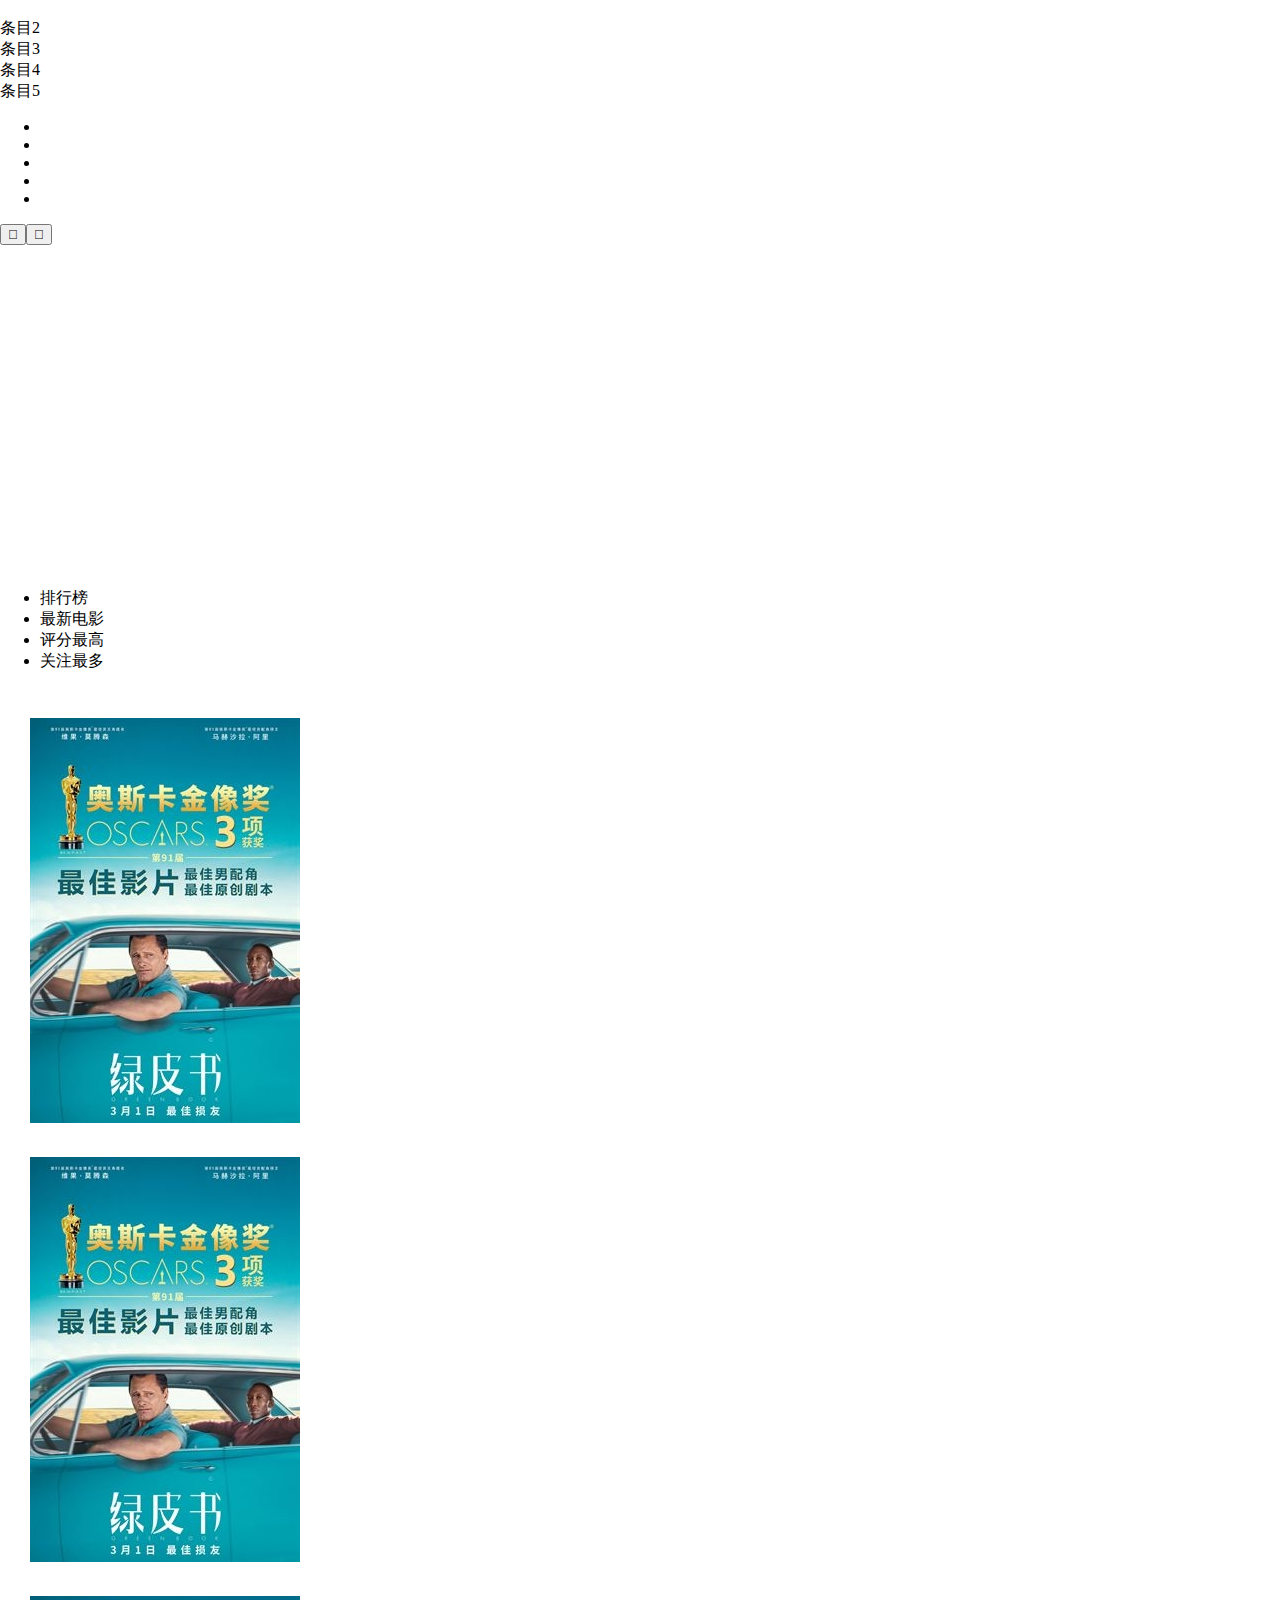
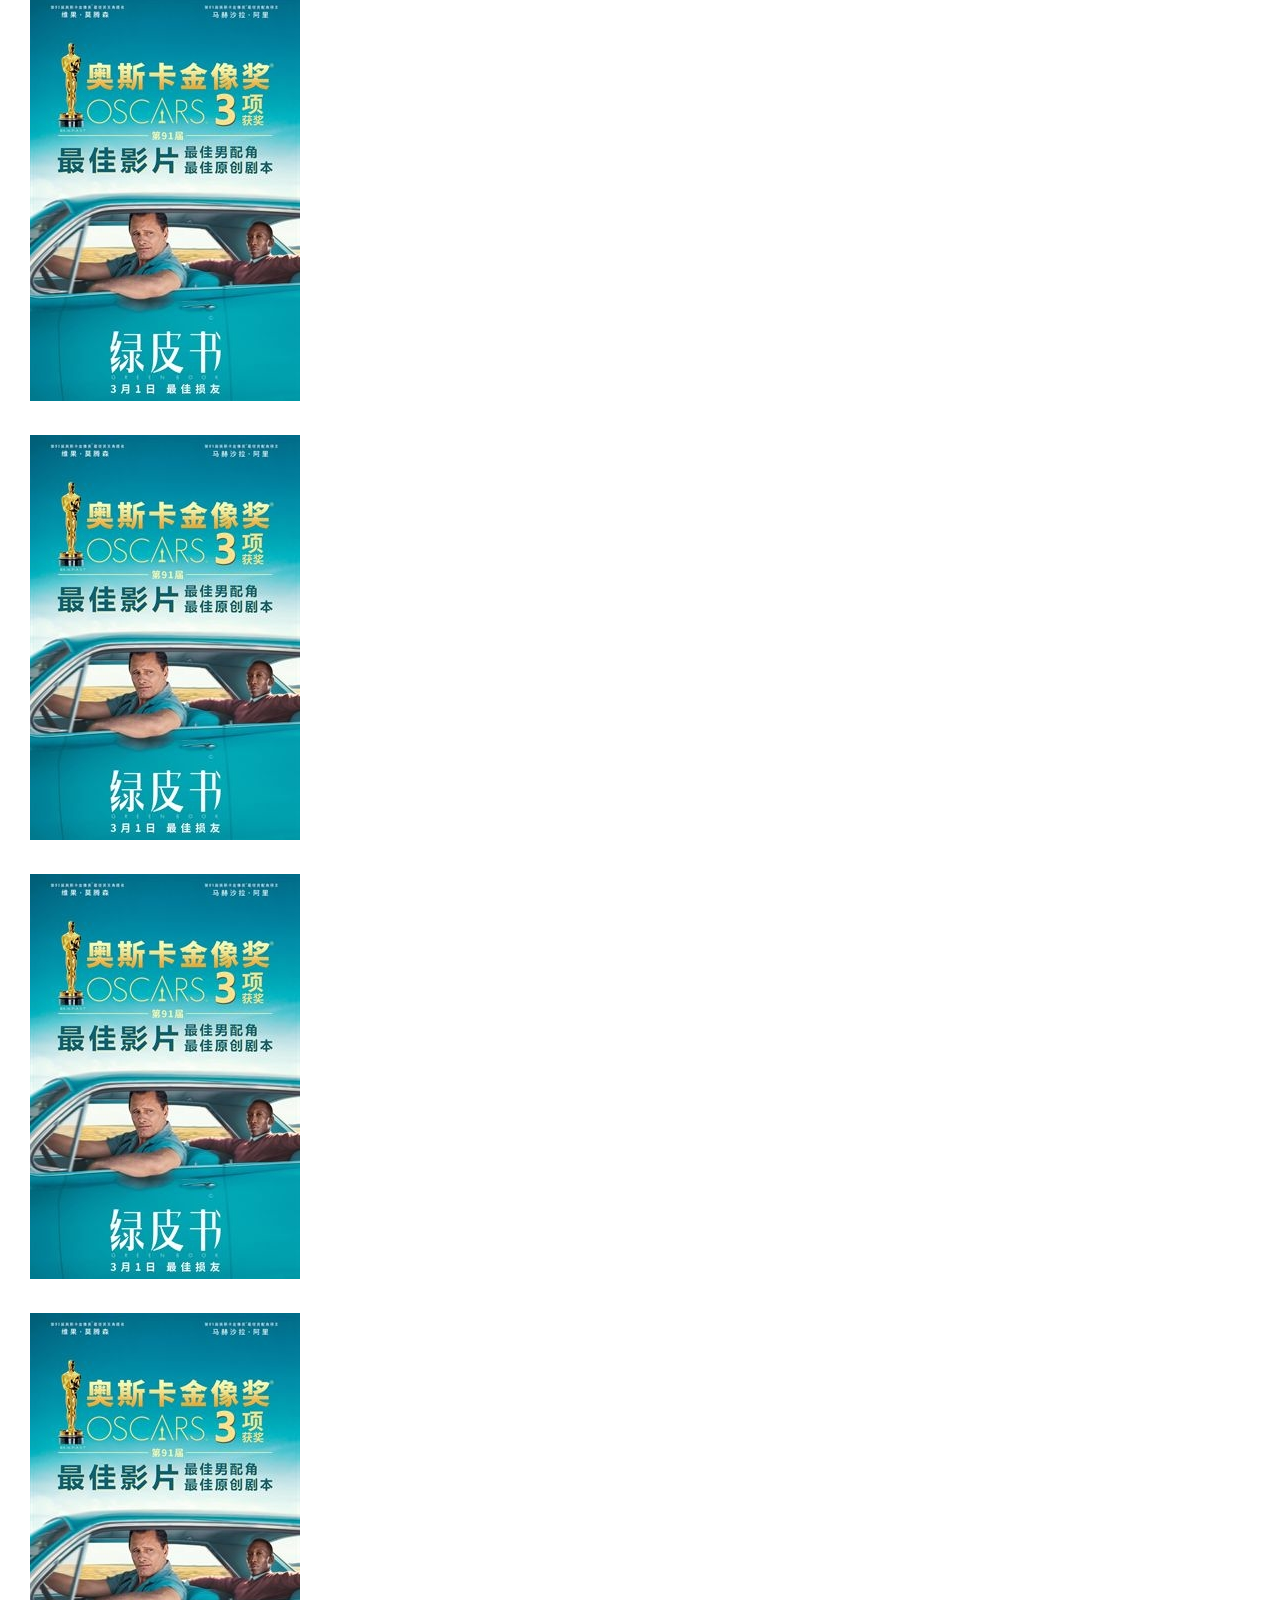
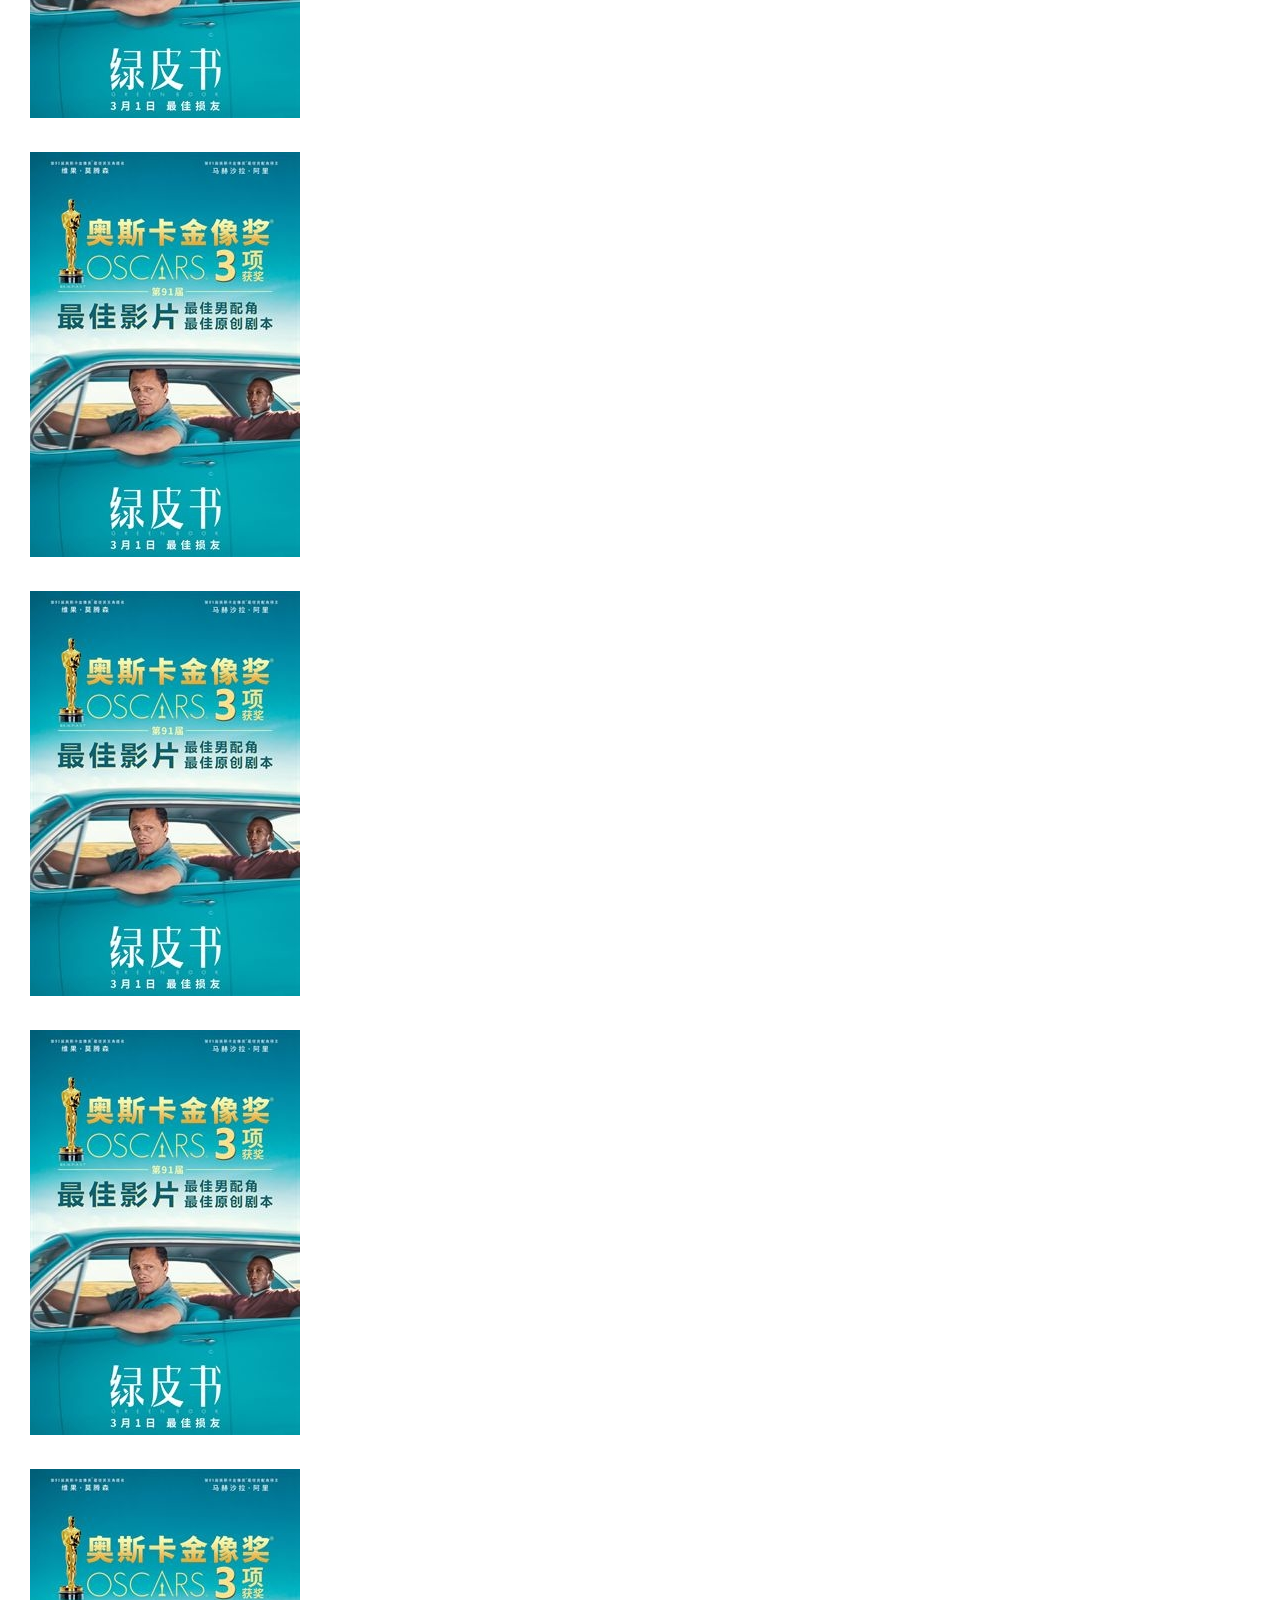
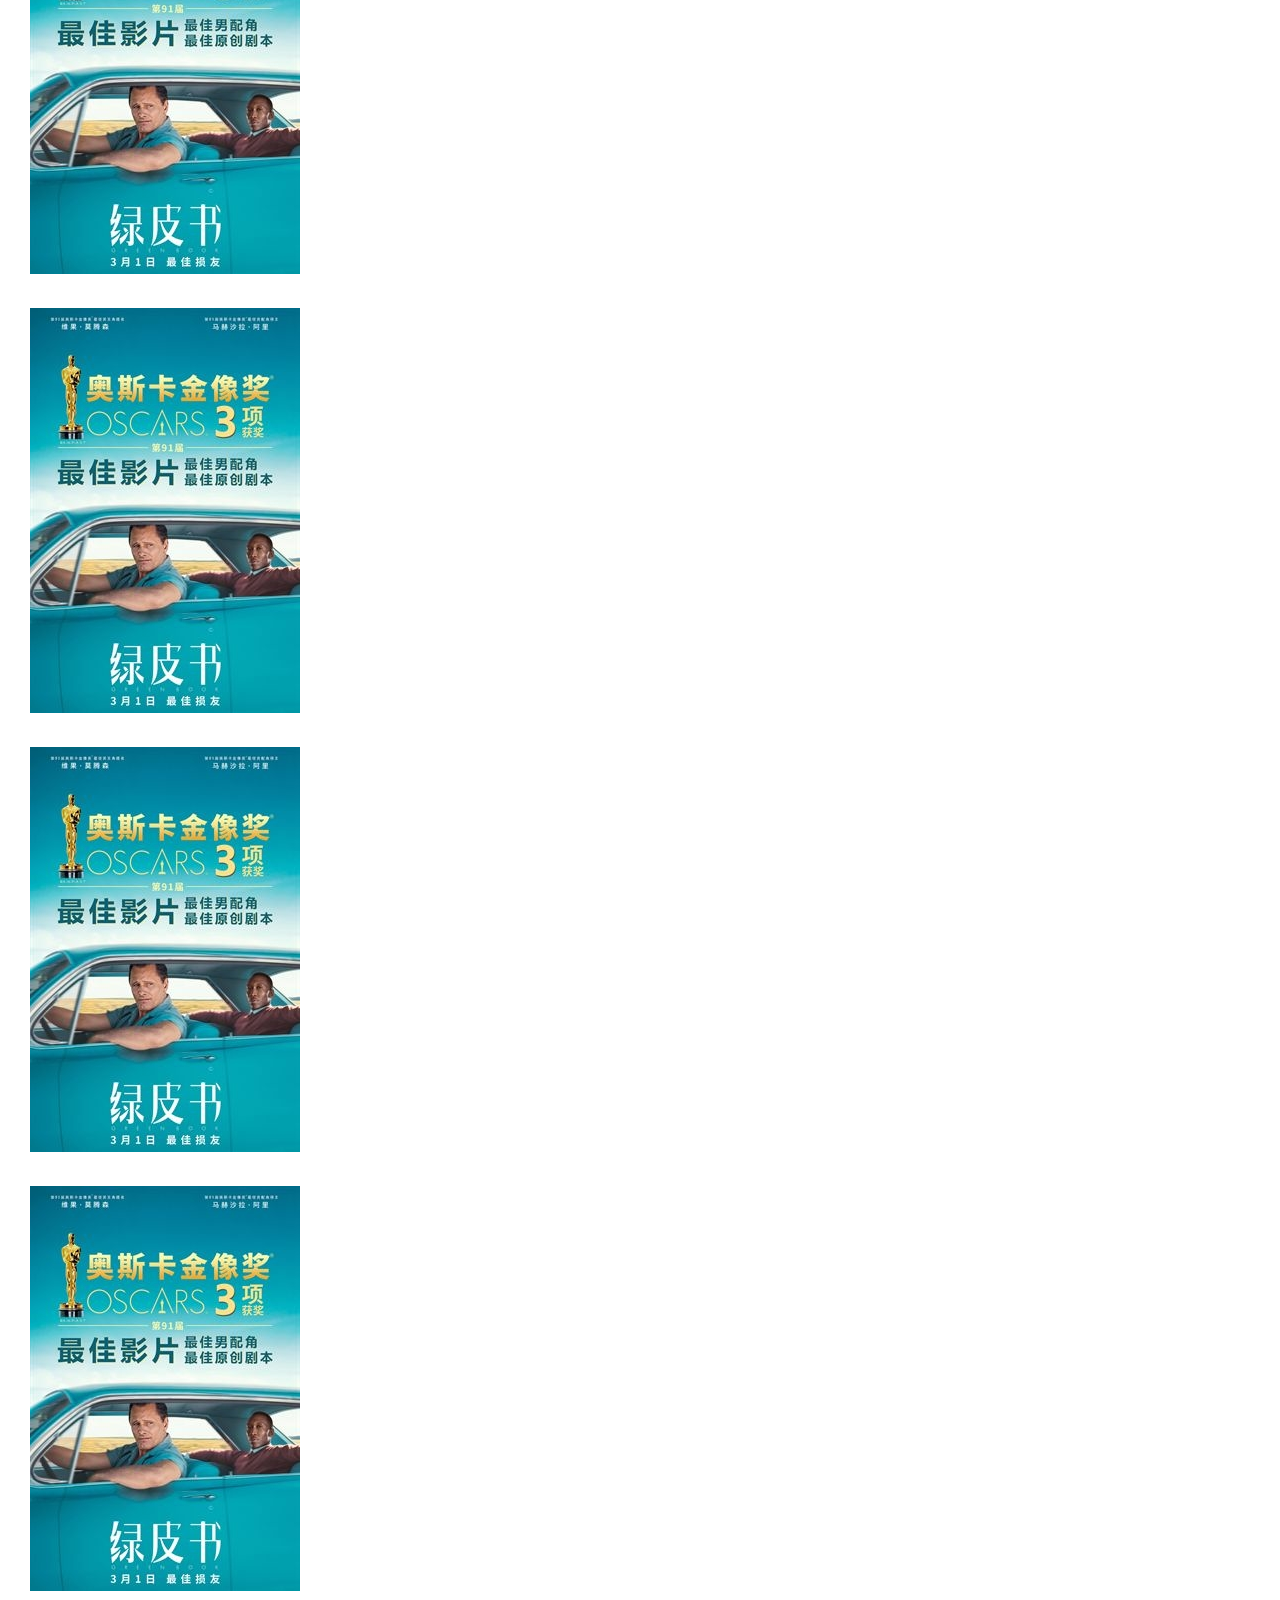
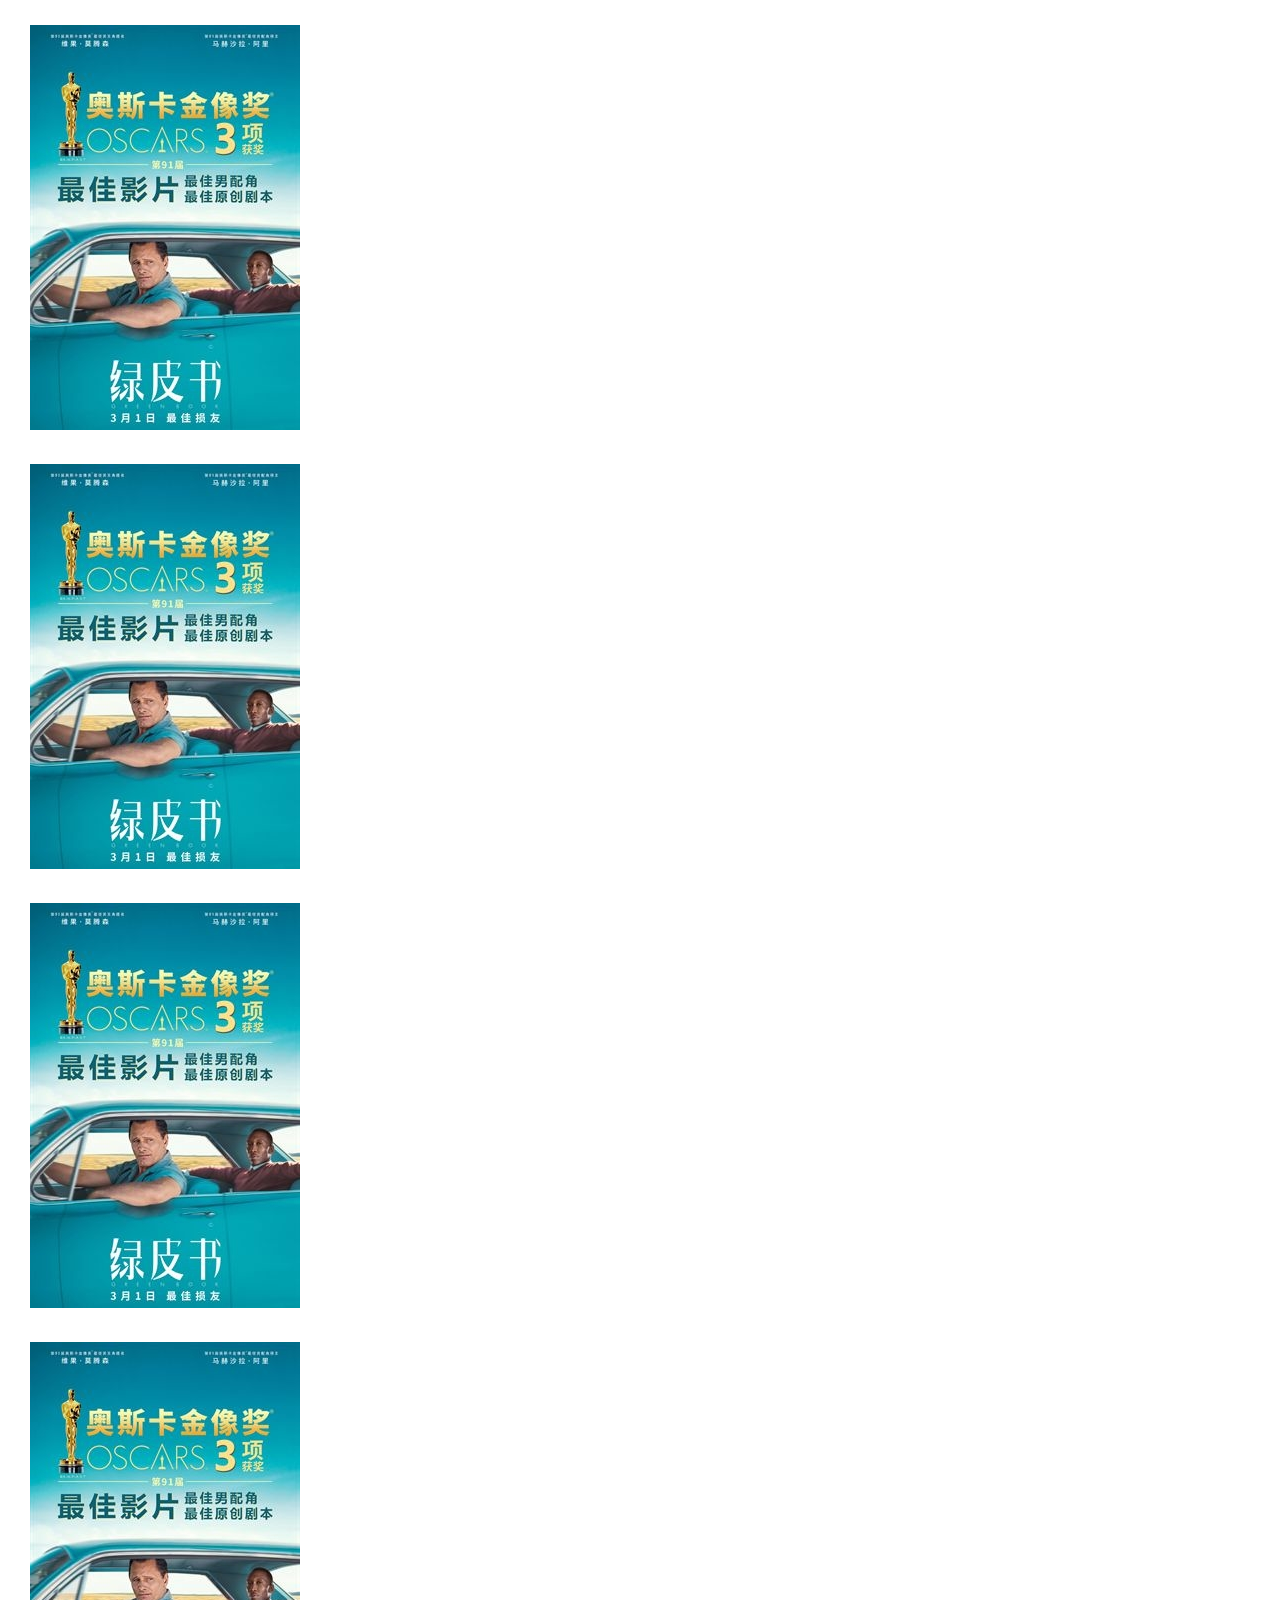
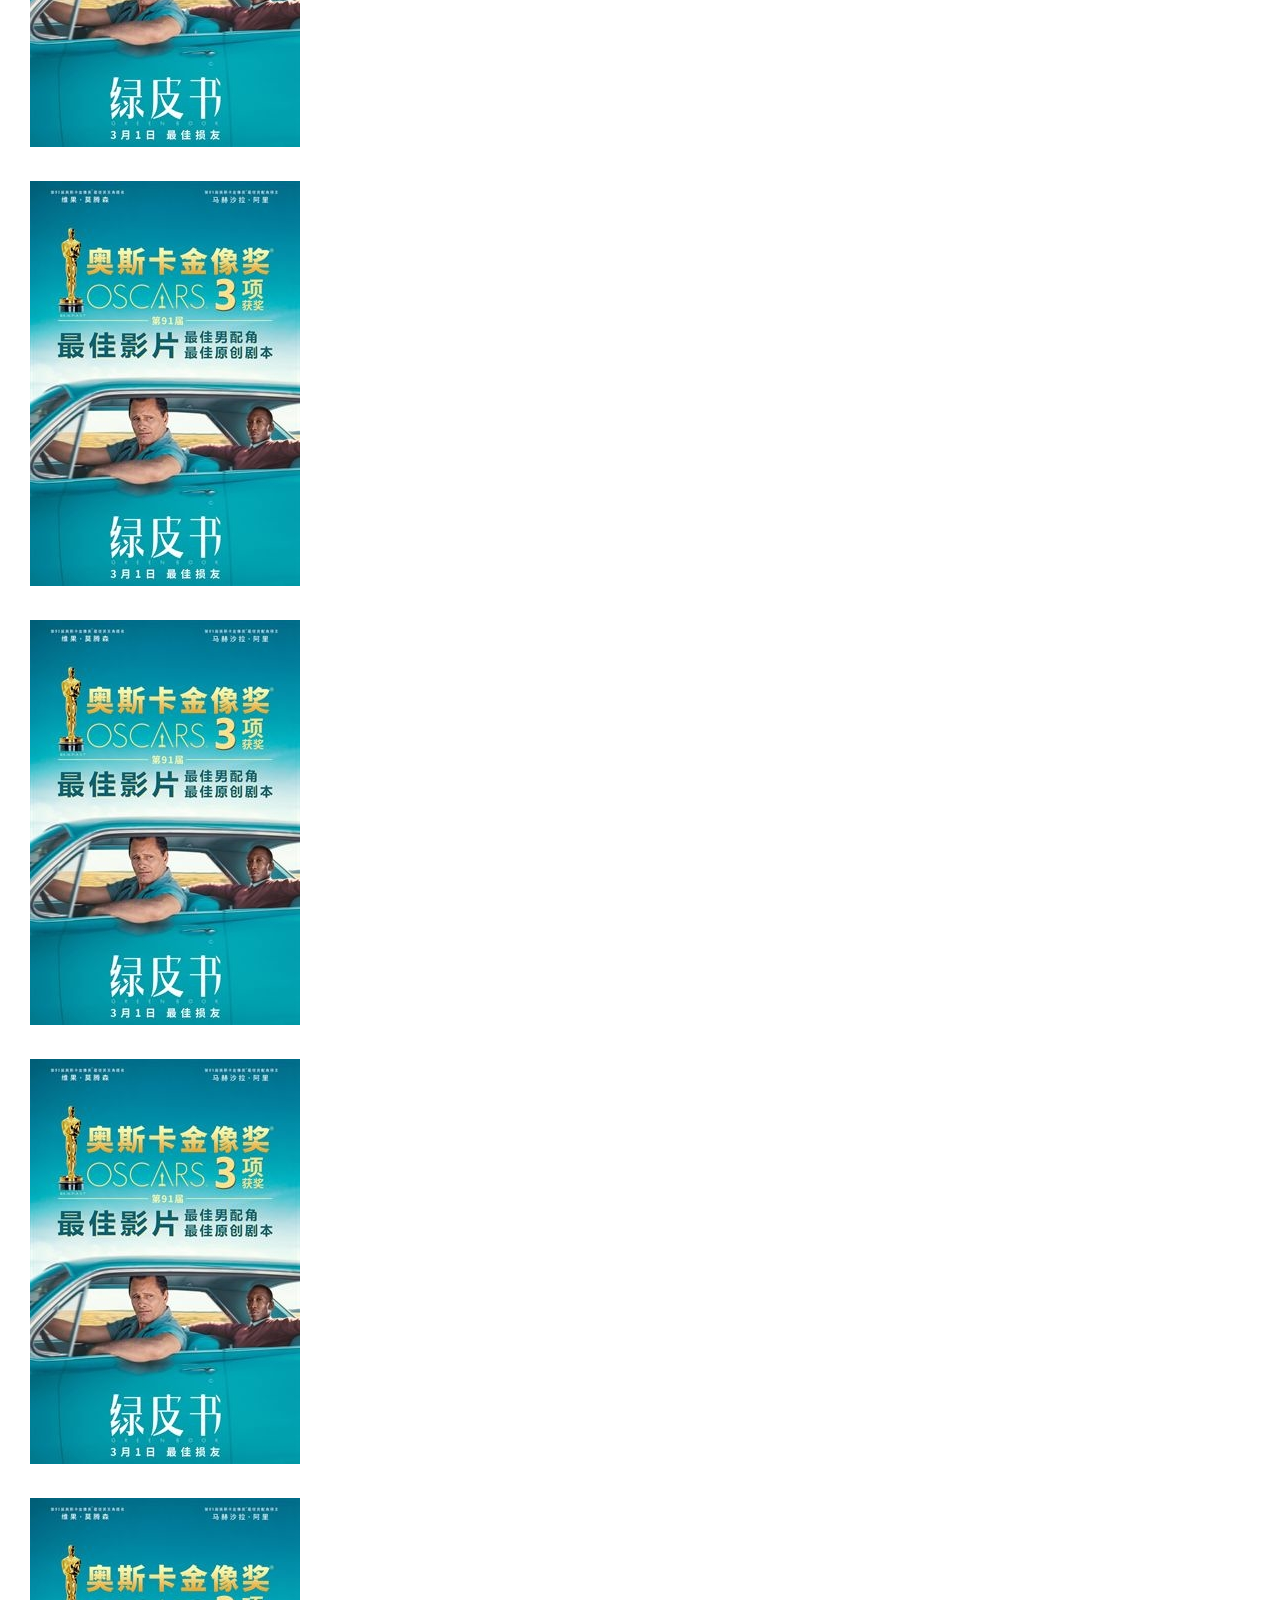
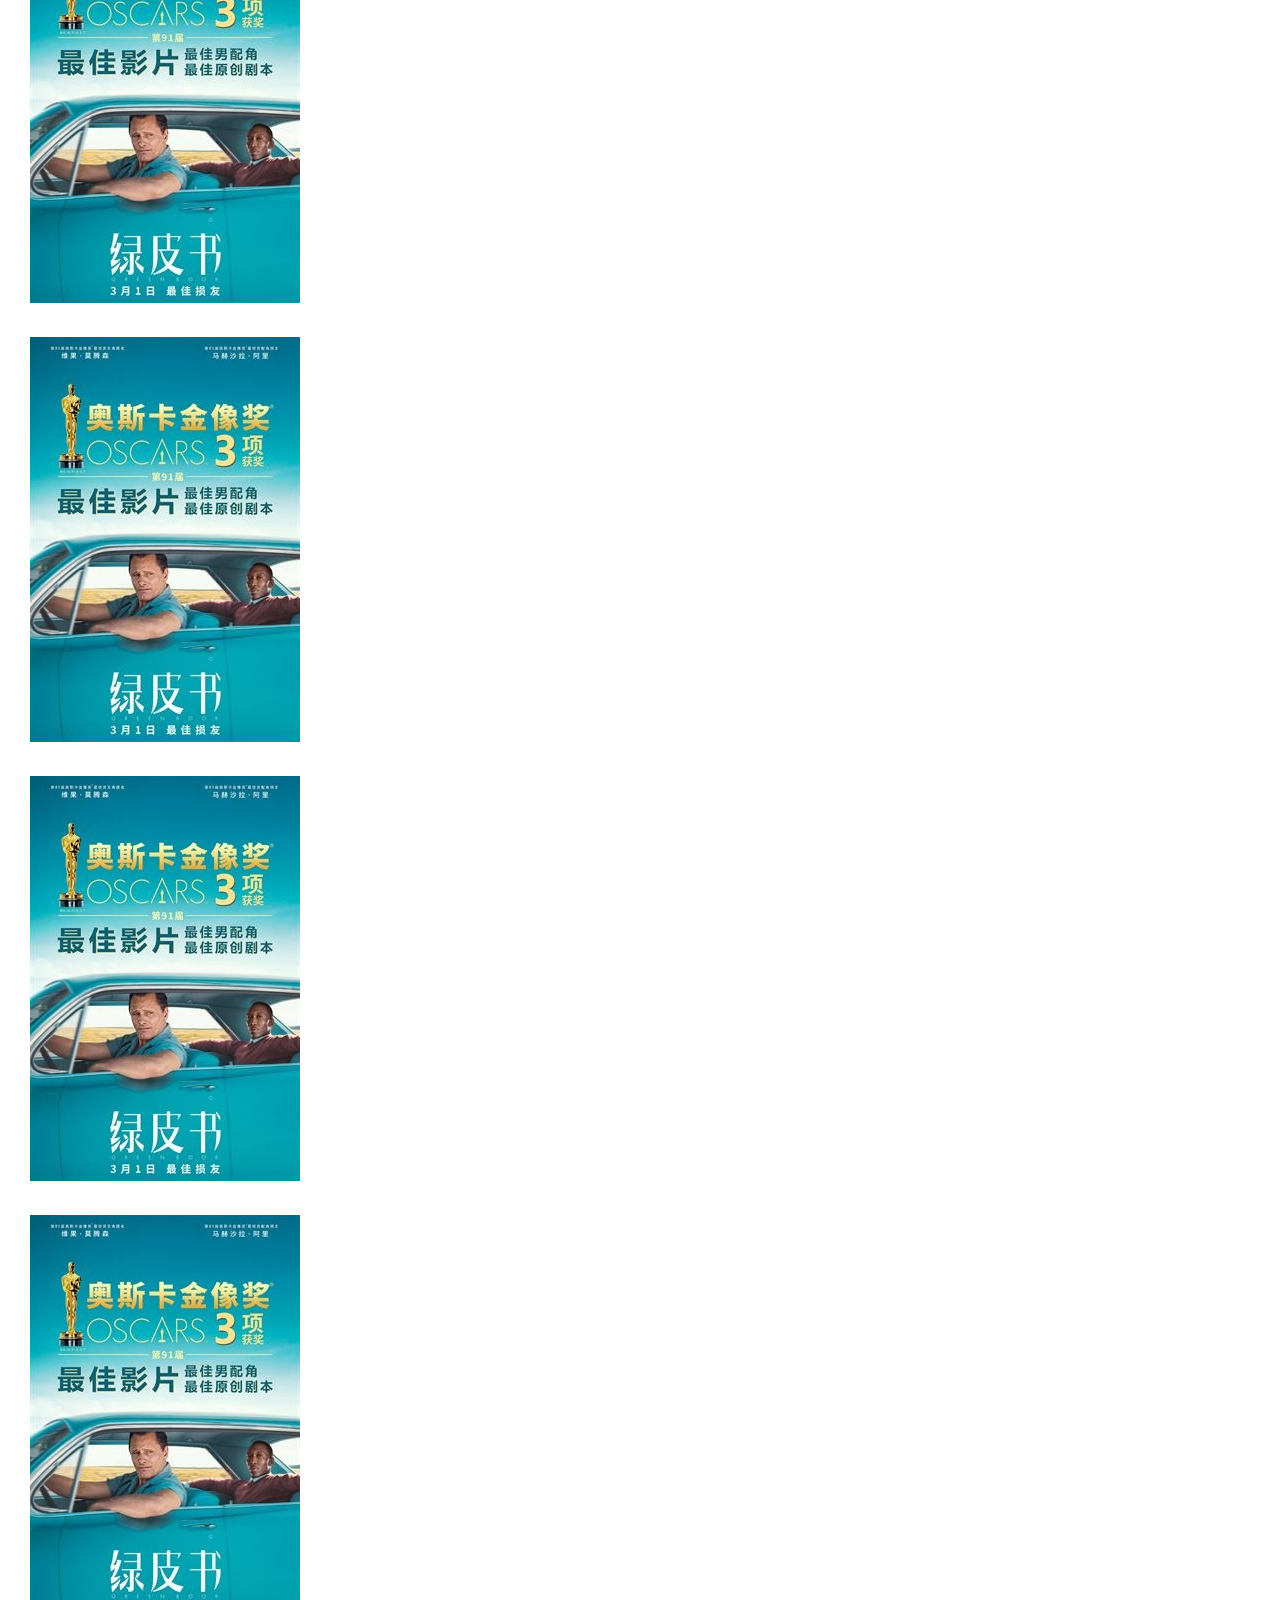
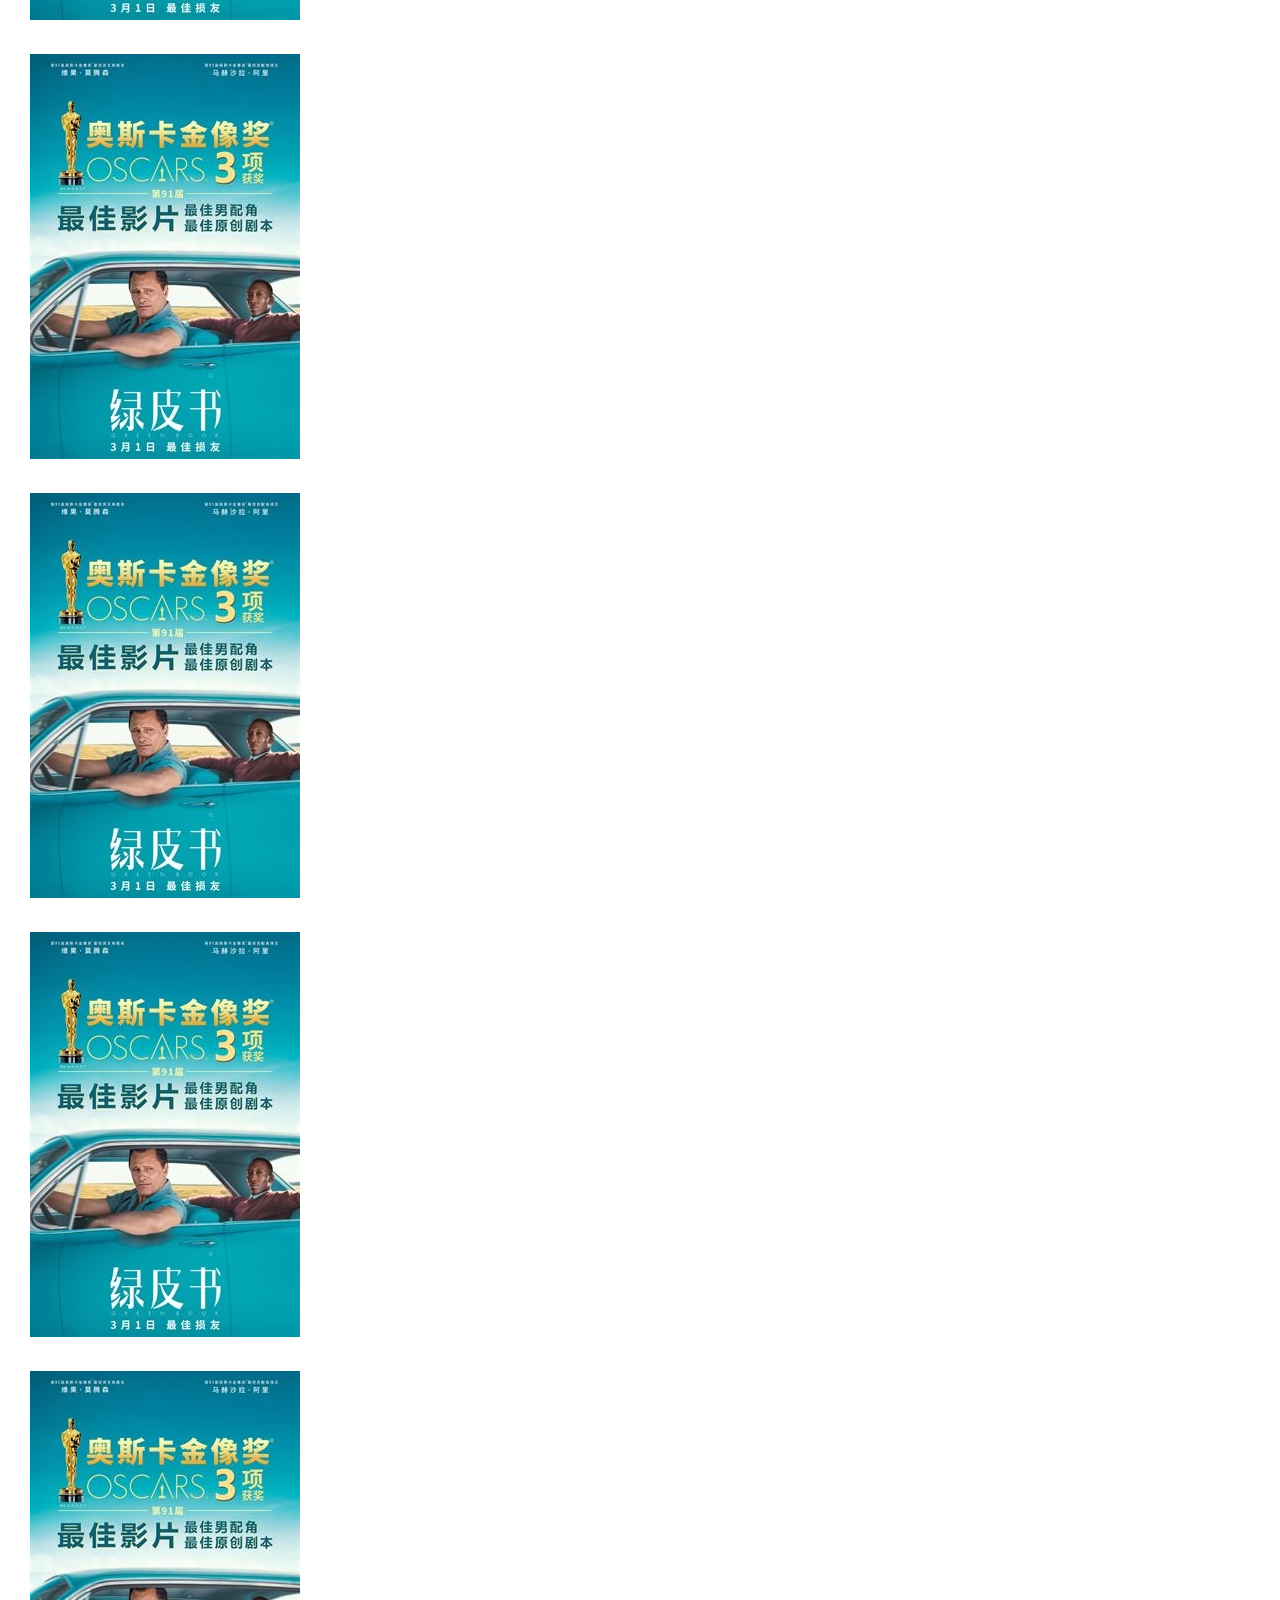
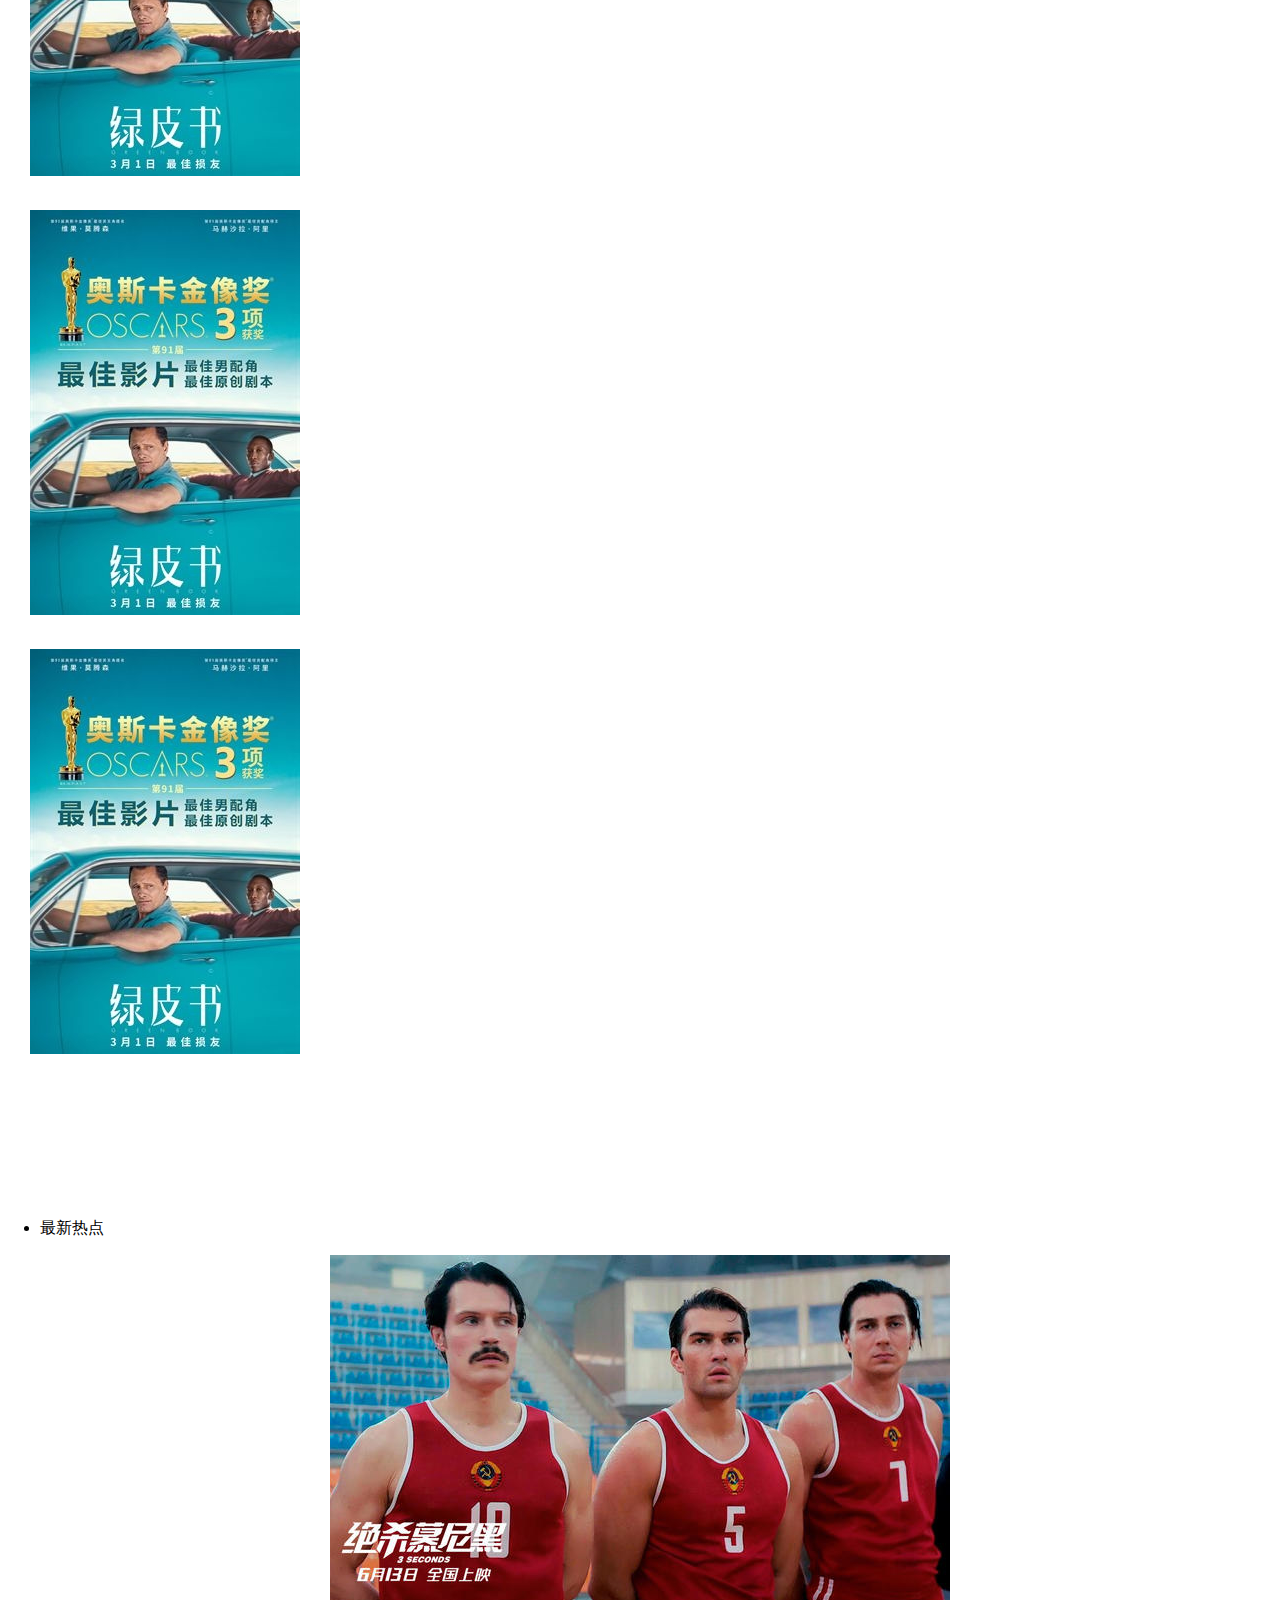
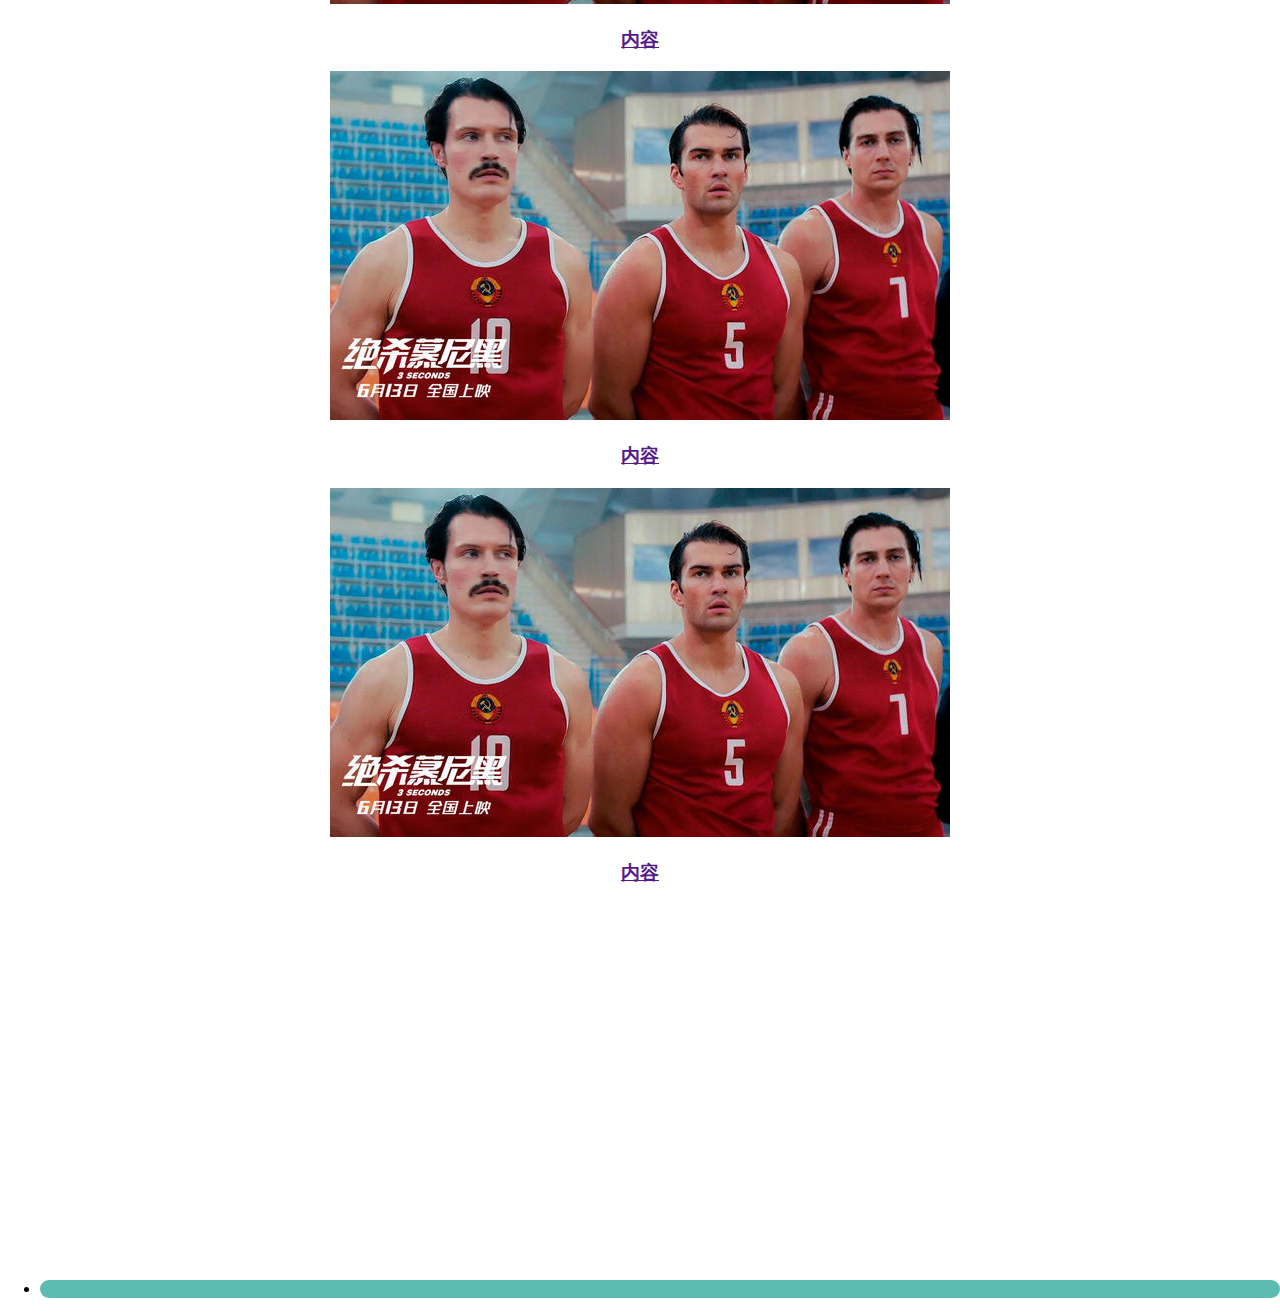
==== commit 89439002: "回复接口" ====
--- a/src/main/resources/static/index.html
+++ b/src/main/resources/static/index.html
@@ -1,7 +1,8 @@
 <!DOCTYPE html>
 <html lang="en">
 <head>
-    <meta charset="UTF-8" name="viewport" content="width=device-width, initial-scale=1.0, maximum-scale=1.0, user-scalable=no">
+    <meta charset="UTF-8" name="viewport"
+          content="width=device-width, initial-scale=1.0, maximum-scale=1.0, user-scalable=no">
     <meta http-equiv="X-UA-Compatible" content="IE=Edge，chrome=1">
     <title>首页</title>
     <link rel="stylesheet" href="css/index.css">
@@ -19,7 +20,7 @@
             <div class="layui-row">
                 <div class="layui-carousel" id="headline">
                     <div carousel-item>
-                        <div>条目1</div>
+                        <div><img src="/images/4db06767338ec7e77e1d027cf42a670e.png" alt=""></div>
                         <div>条目2</div>
                         <div>条目3</div>
                         <div>条目4</div>
